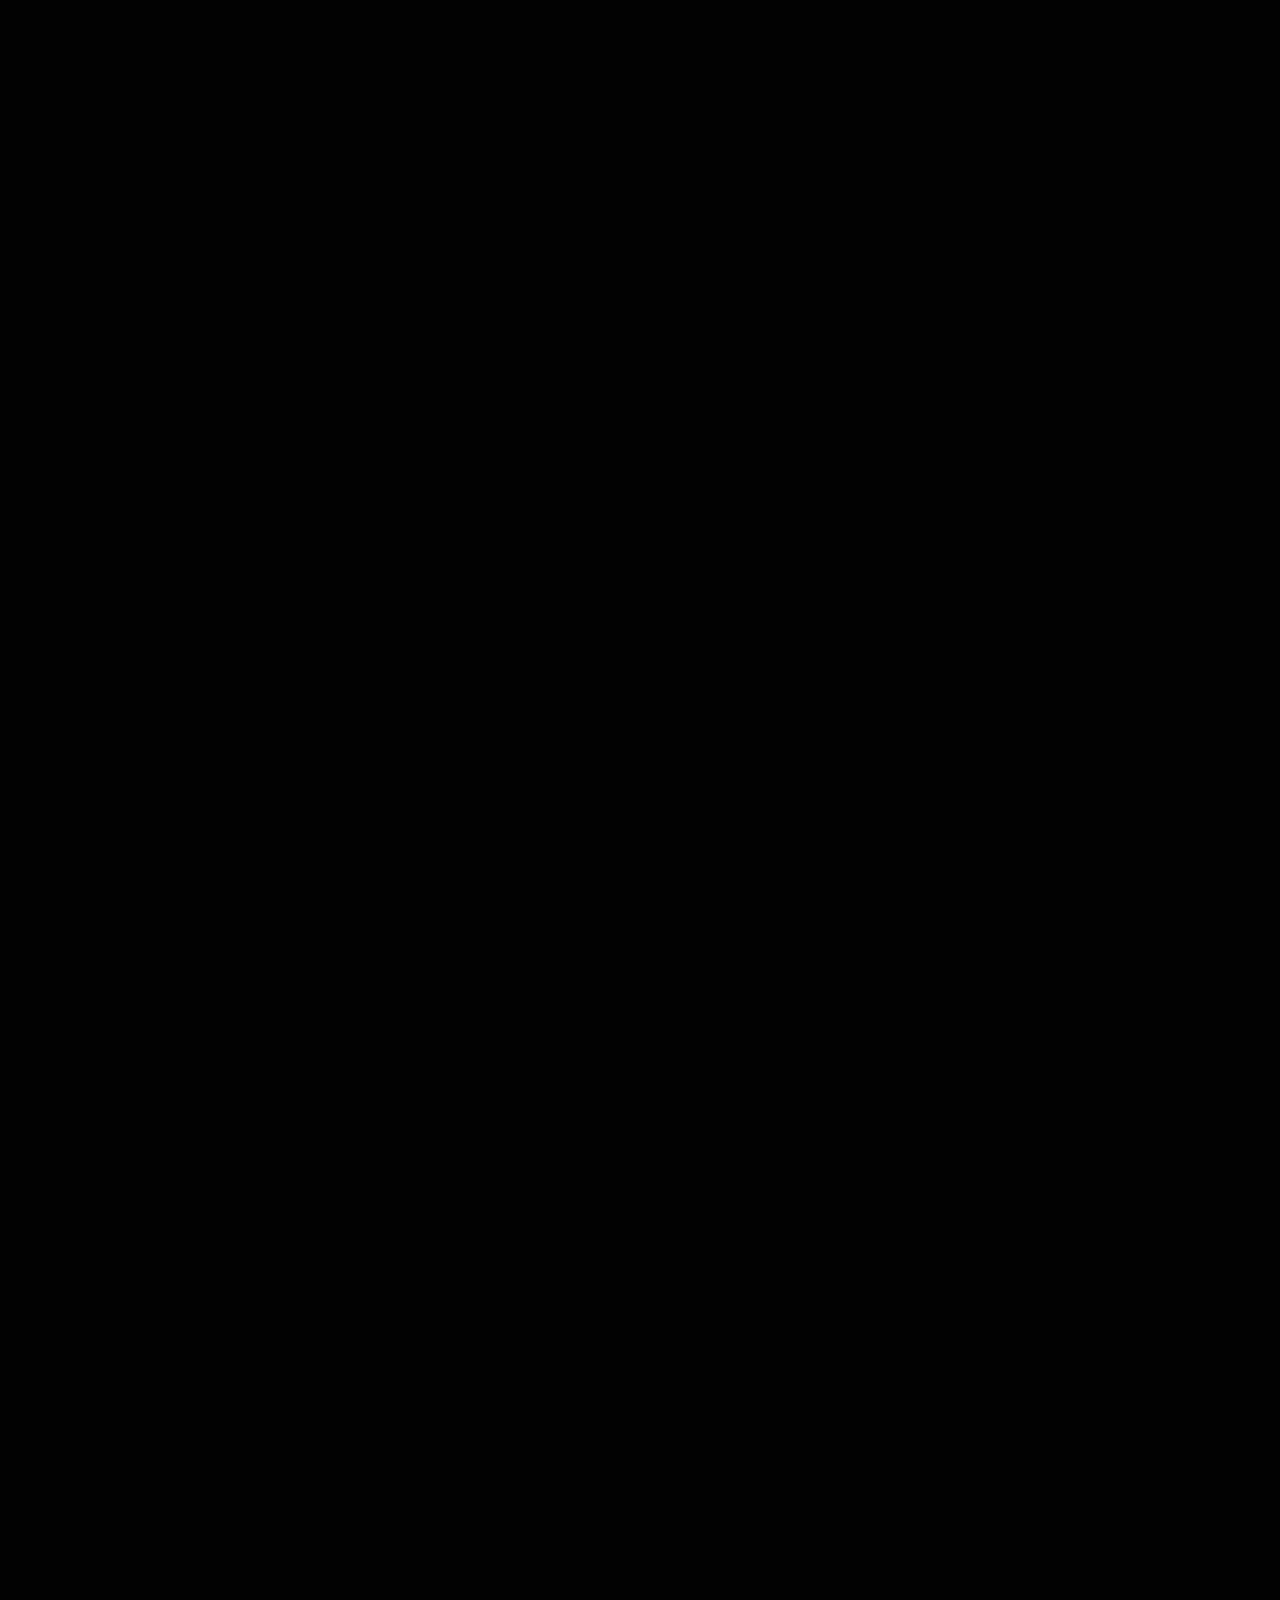
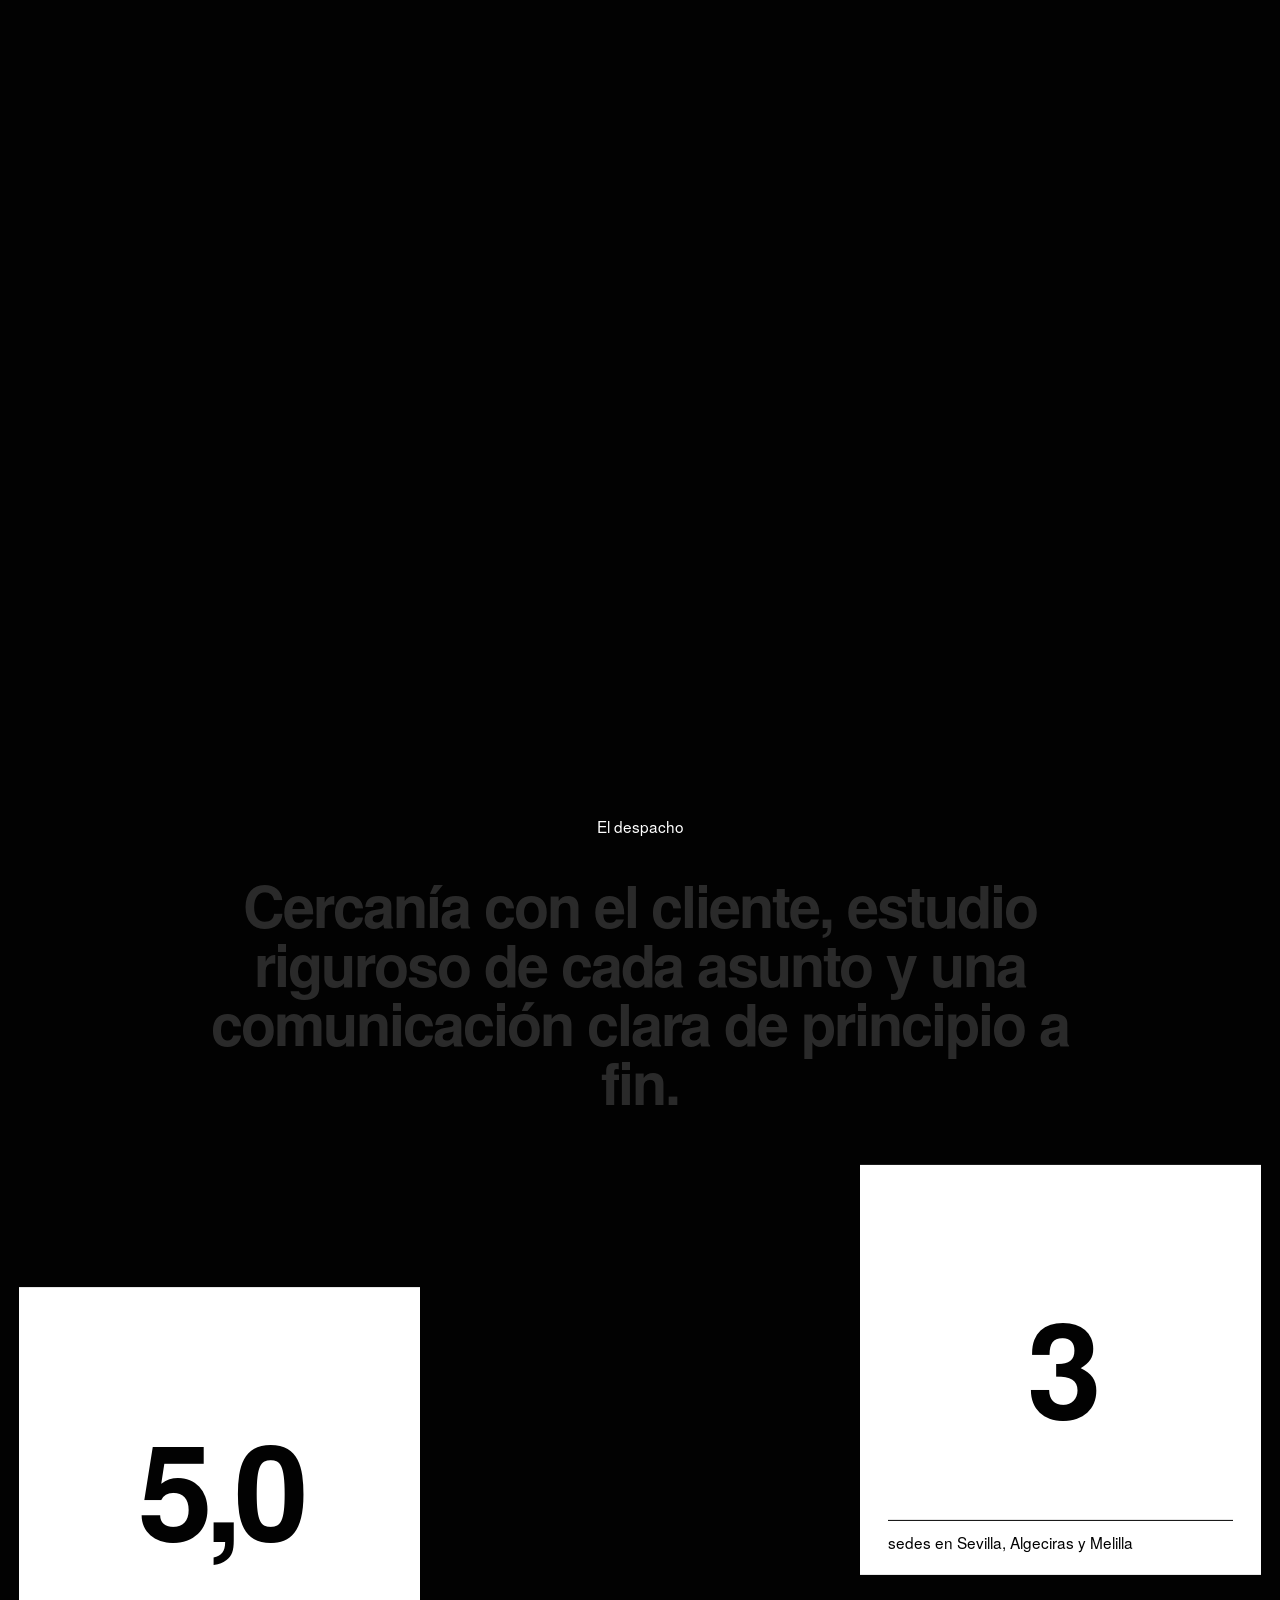
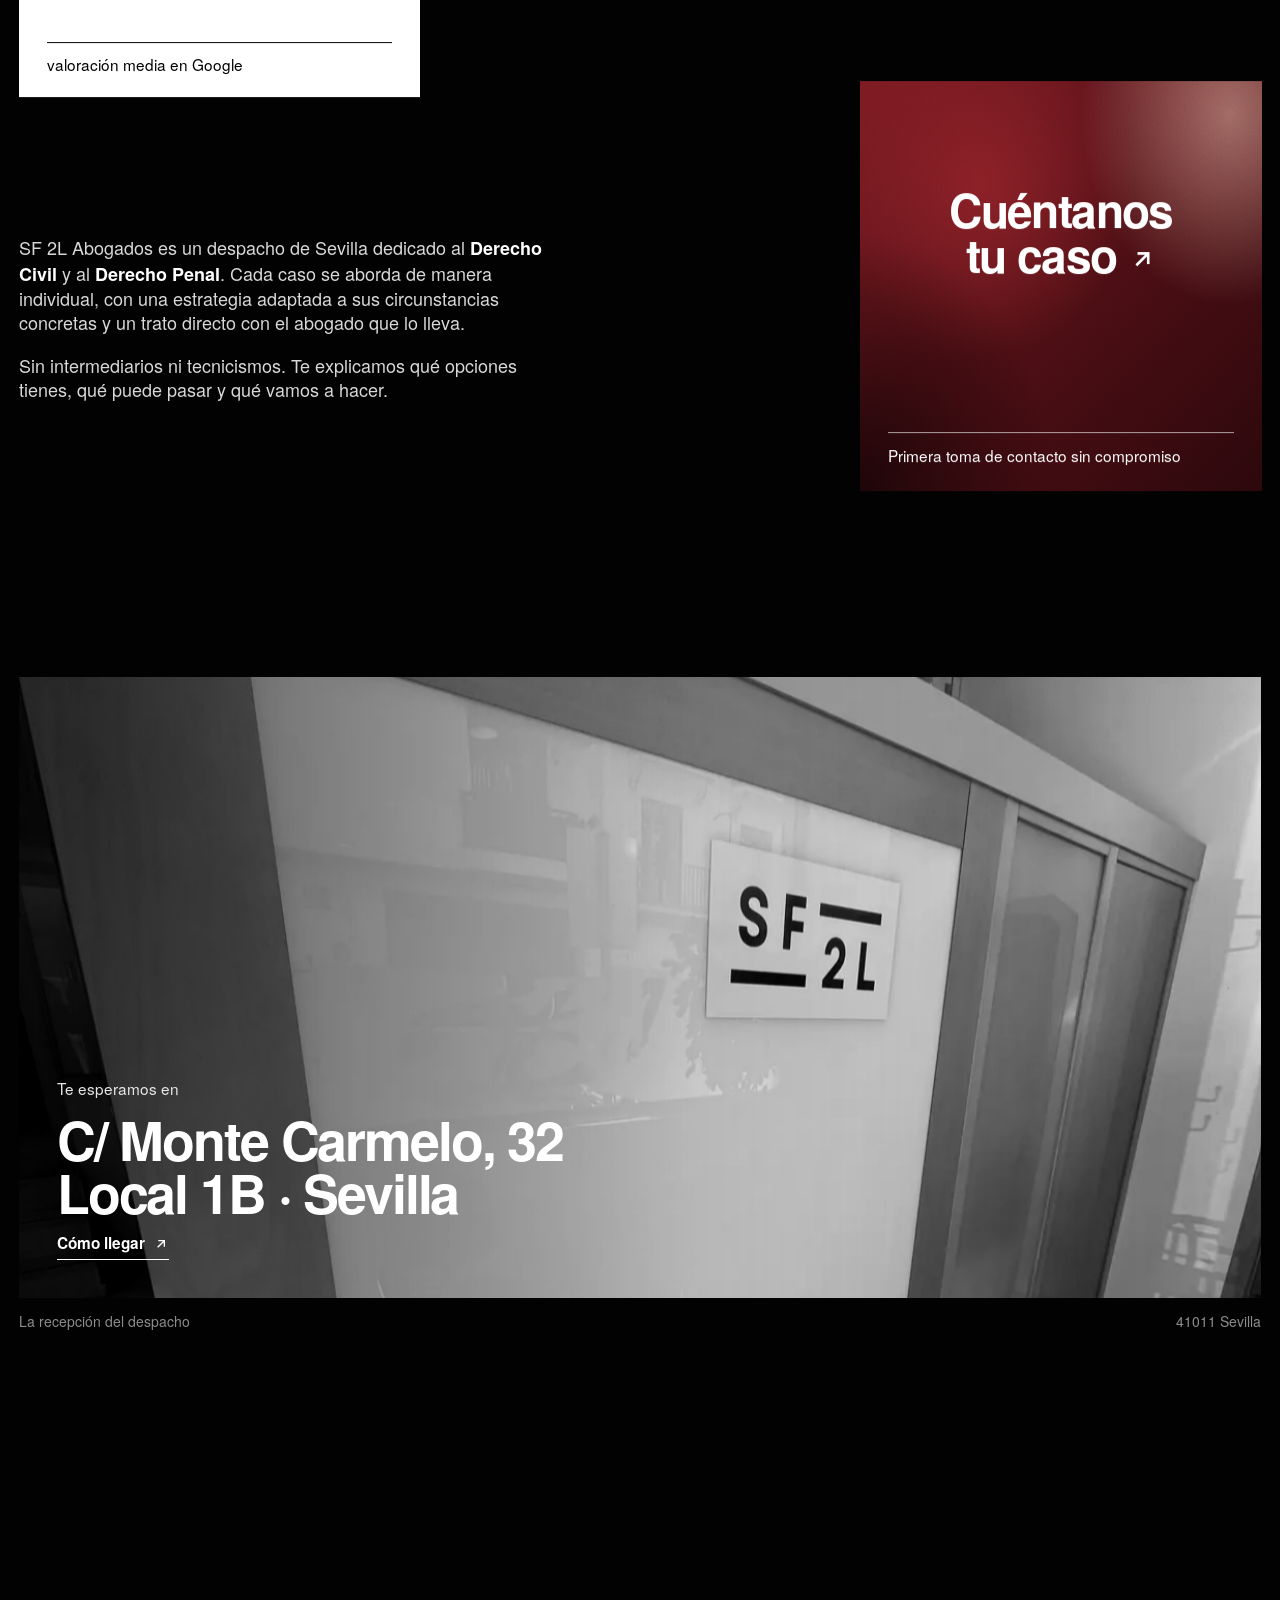
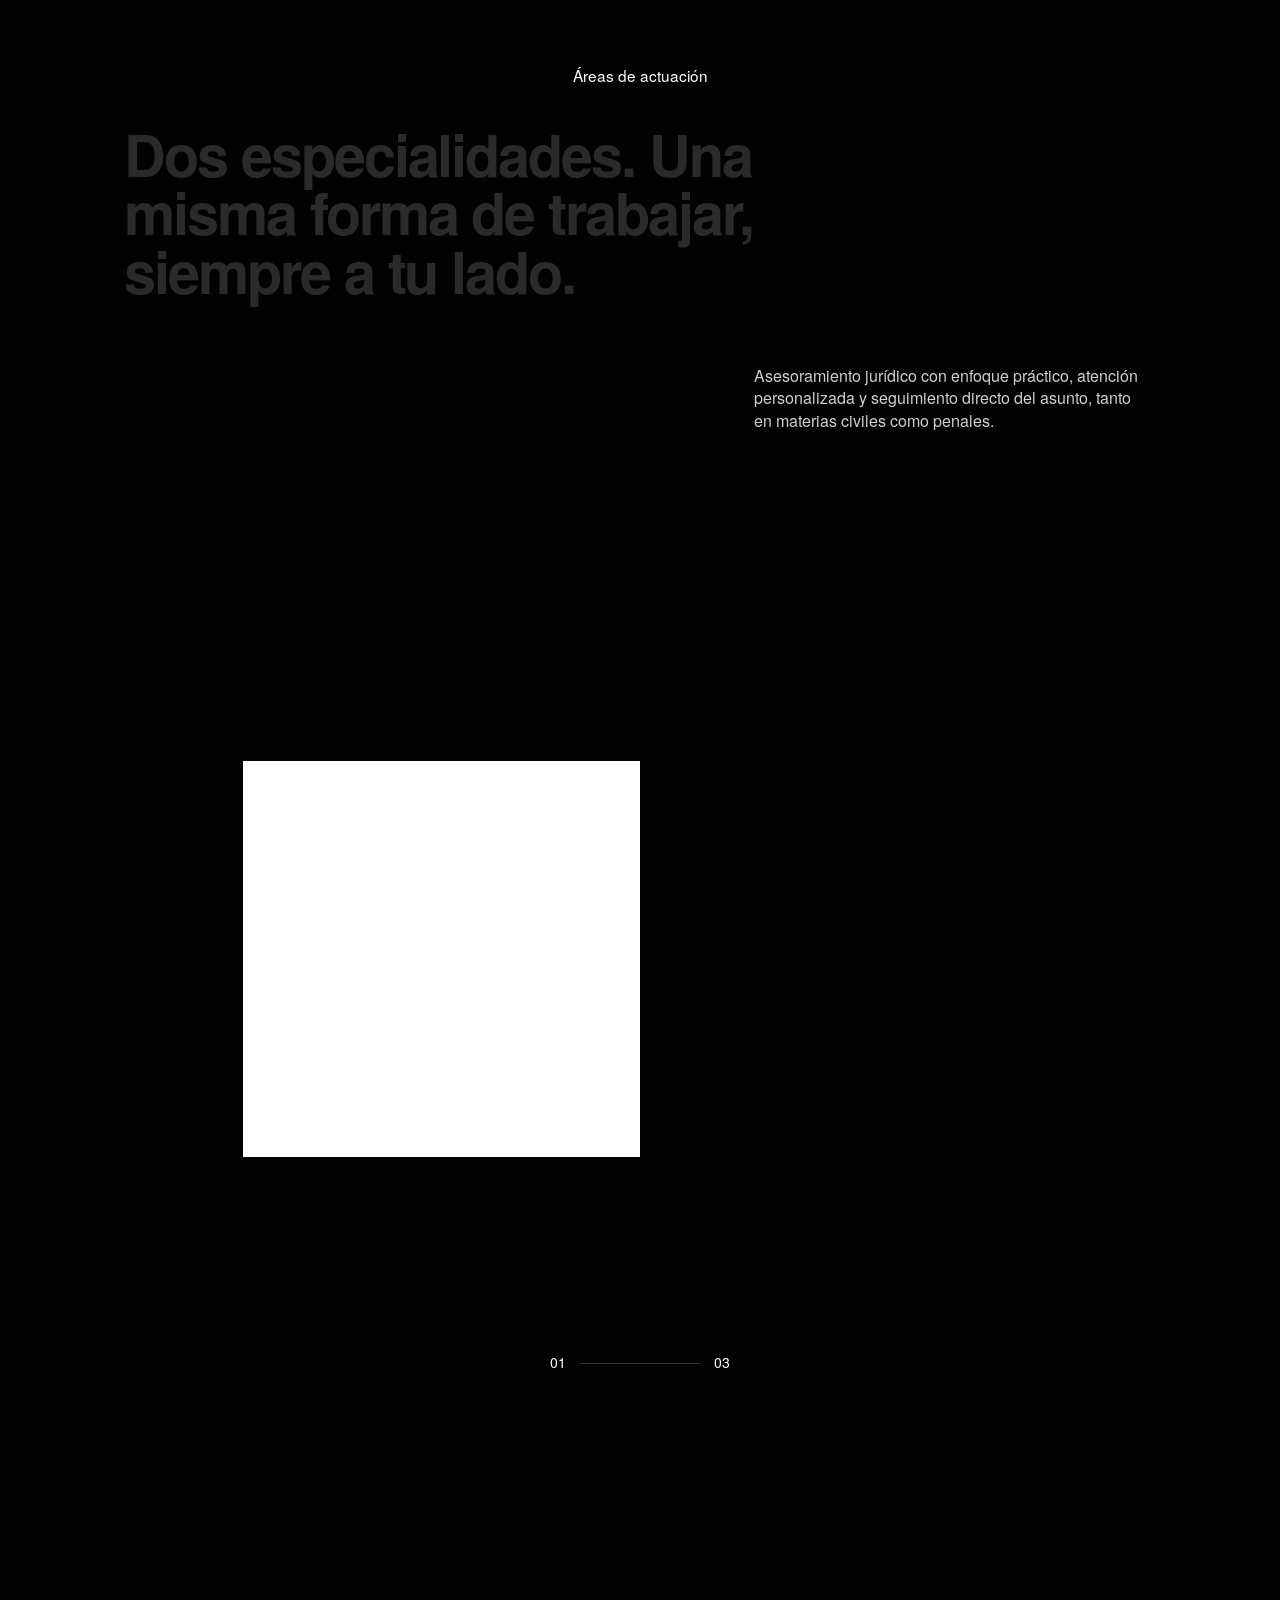
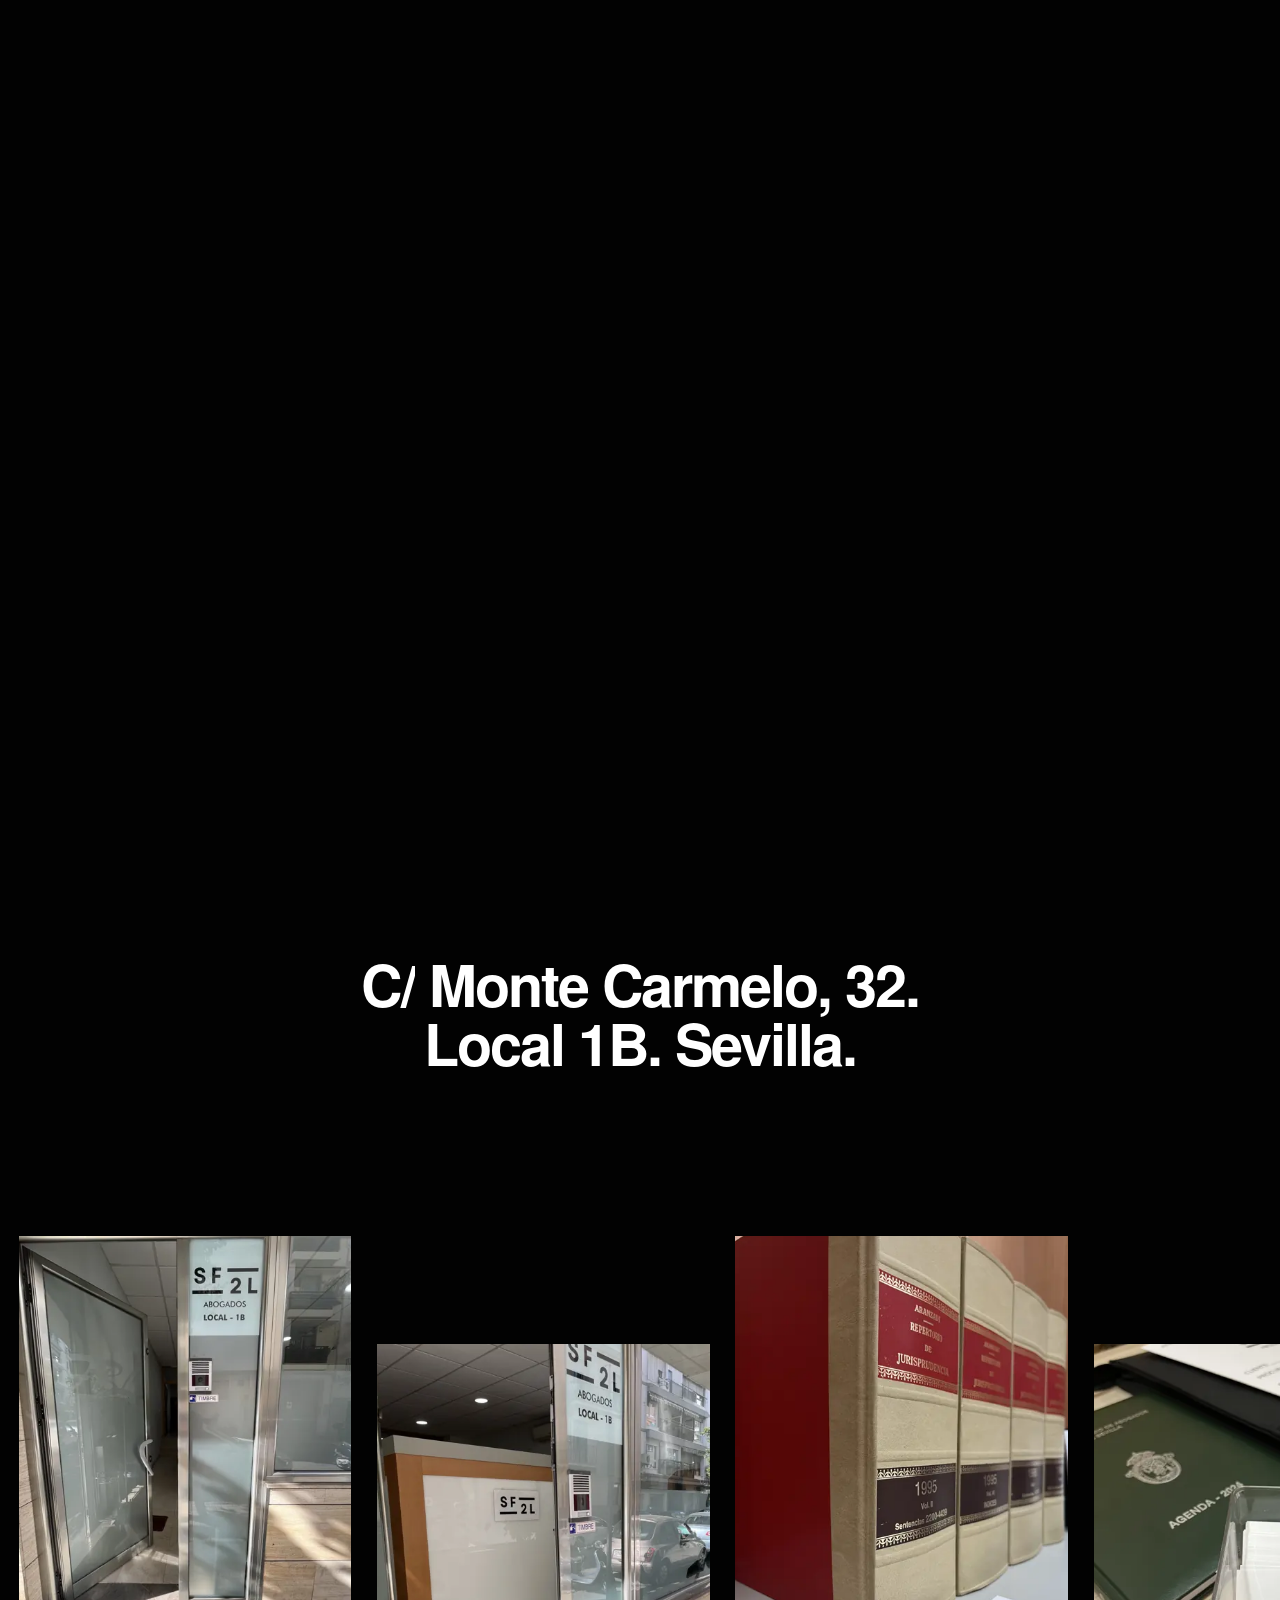
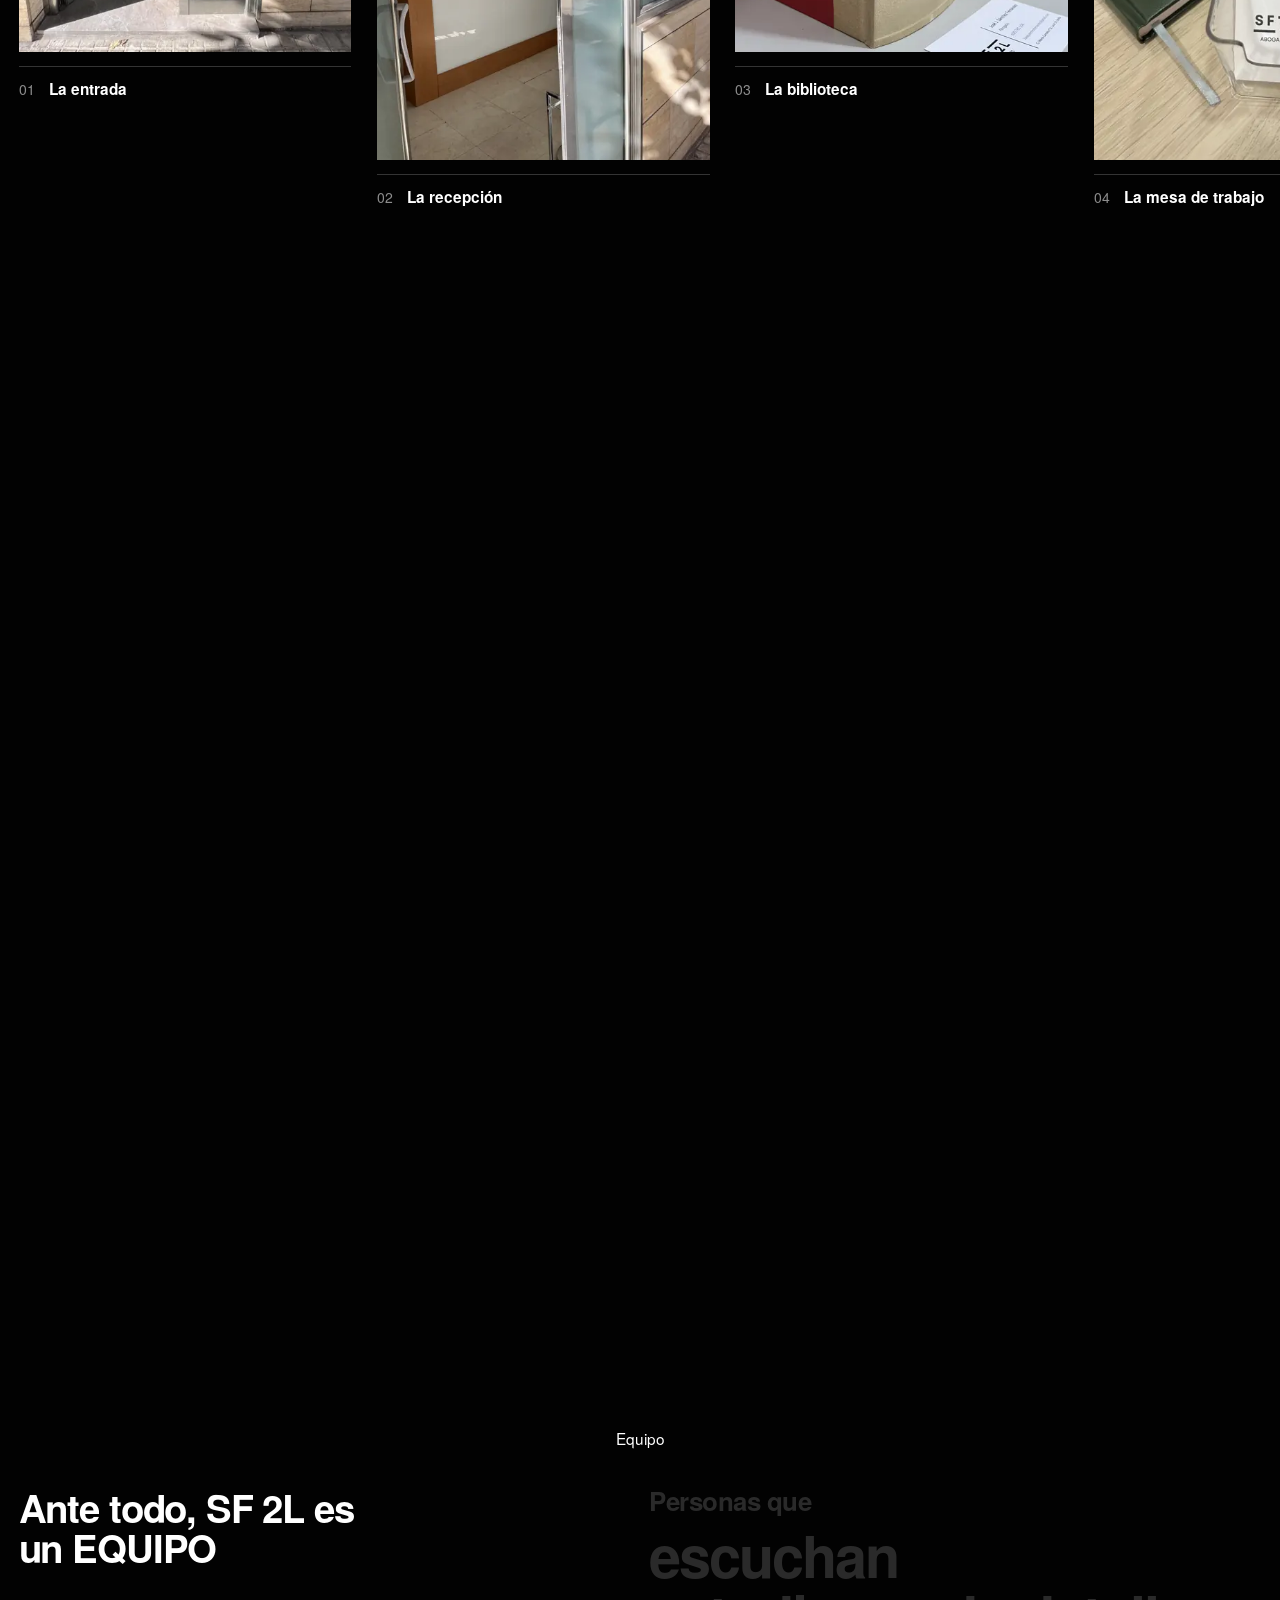
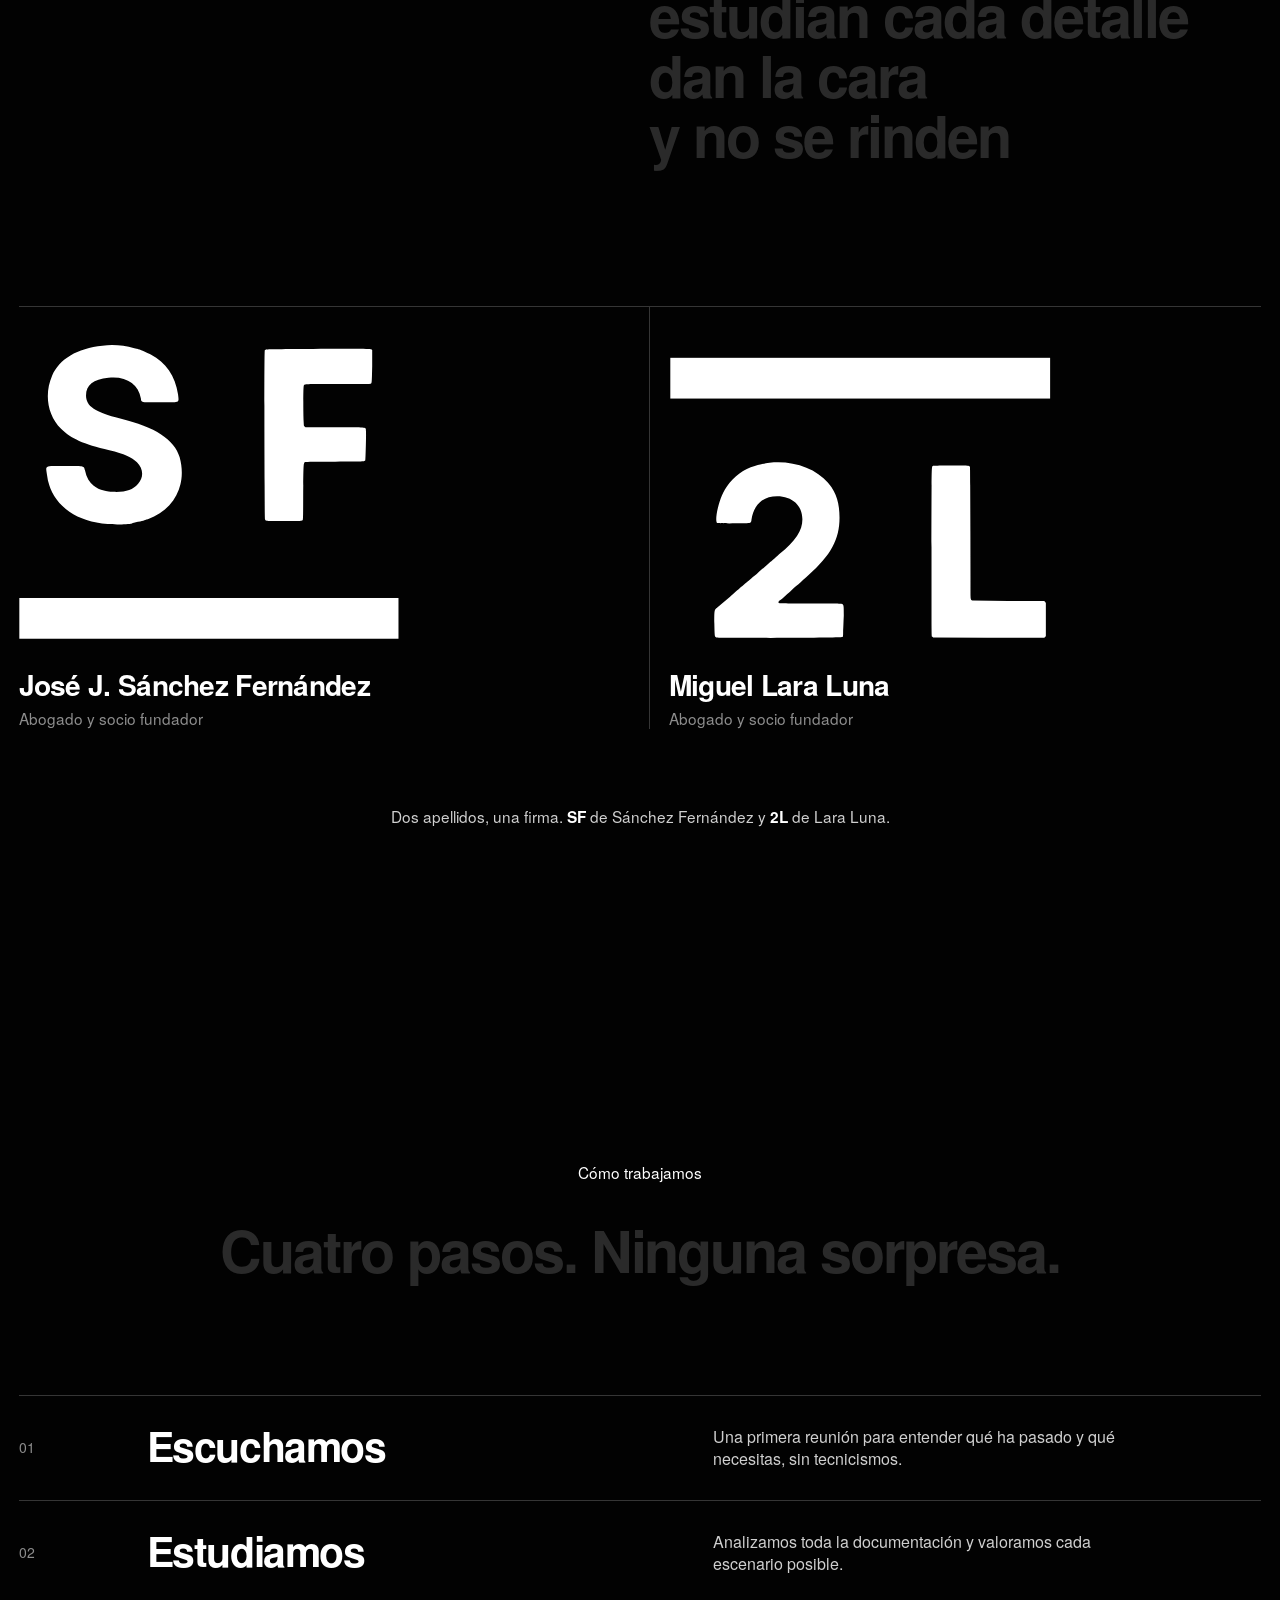
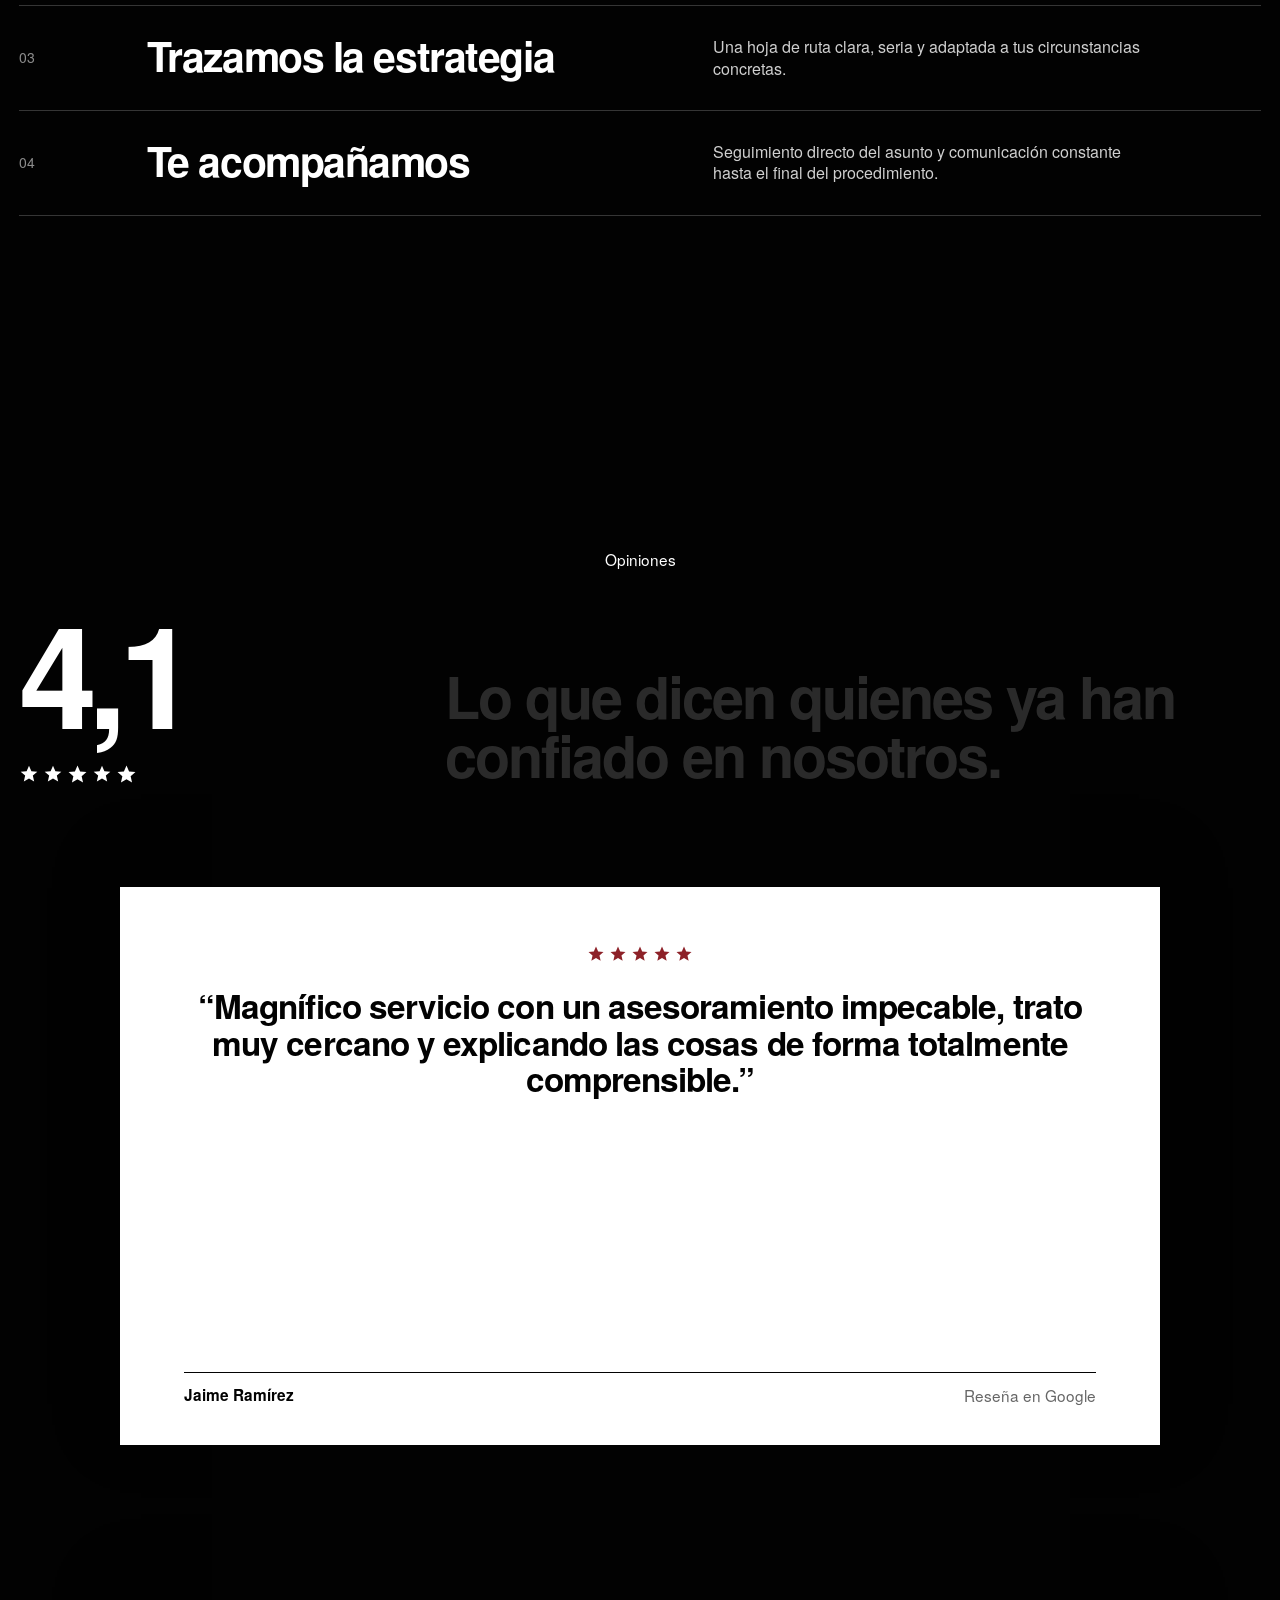
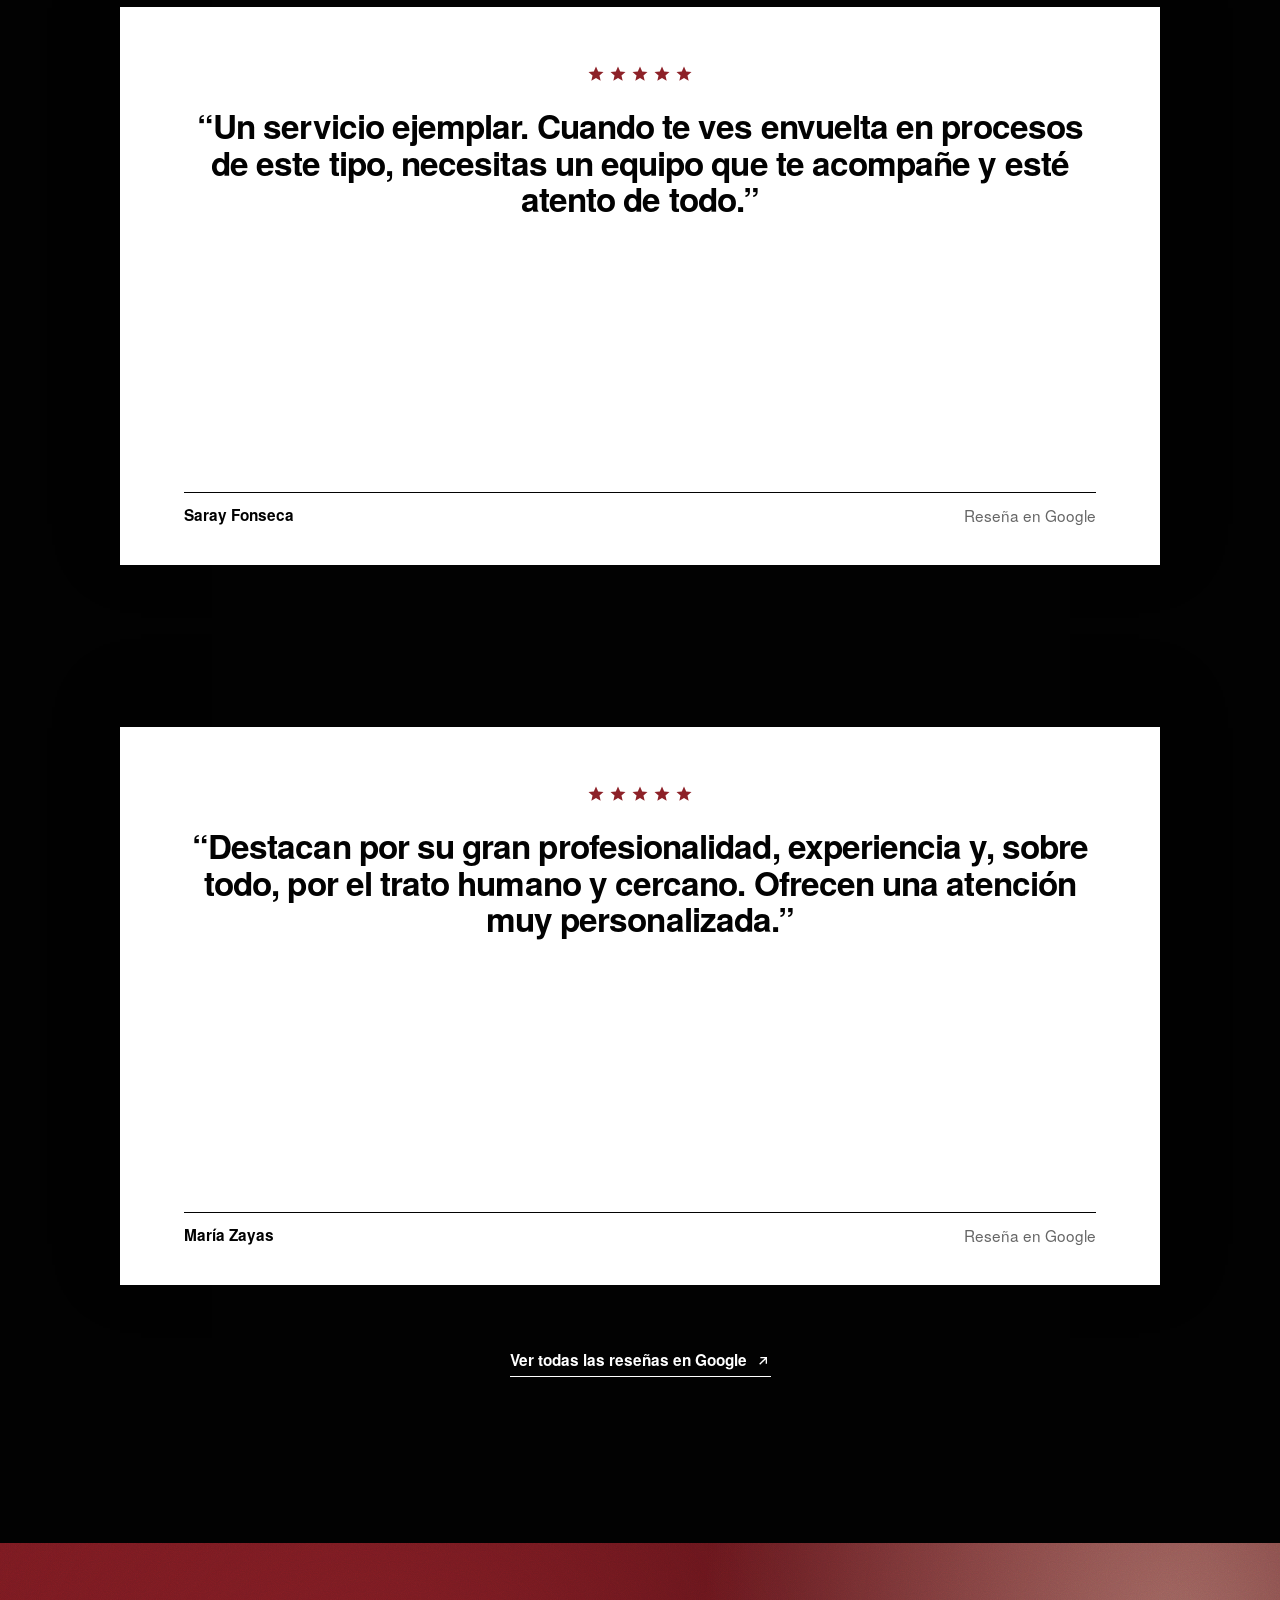
==== index.html @ eb3e7c5a "Draw the logo bars as rectangles of identical thickness The two bars came from tracing the logo phot" ====
<!doctype html>
<html lang="es">
<head>
<meta charset="utf-8">
<meta name="viewport" content="width=device-width, initial-scale=1, viewport-fit=cover">
<title>SF 2L Abogados · Despacho de abogados en Sevilla · Derecho Civil y Penal</title>
<meta name="description" content="Despacho de abogados en Sevilla especializado en Derecho Civil y Derecho Penal. Trato cercano, estudio riguroso de cada asunto y una estrategia pensada para tu caso. C/ Monte Carmelo, 32, Local 1B.">
<meta name="theme-color" content="#020202">
<meta property="og:type" content="website">
<meta property="og:locale" content="es_ES">
<meta property="og:site_name" content="SF 2L Abogados">
<meta property="og:title" content="SF 2L Abogados · Derecho Civil y Penal en Sevilla">
<meta property="og:description" content="Trato cercano, estudio riguroso de cada asunto y una estrategia pensada para tu caso.">
<meta property="og:image" content="assets/og-sf2l-abogados.jpg">
<meta name="twitter:card" content="summary_large_image">
<link rel="icon" href="favicon.ico" sizes="any">
<link rel="icon" type="image/png" sizes="64x64" href="assets/favicon-64.png">
<link rel="apple-touch-icon" href="assets/apple-touch-icon.png">
<link rel="manifest" href="site.webmanifest">
<link rel="preload" href="assets/fonts/heros-bold.woff2" as="font" type="font/woff2" crossorigin>
<link rel="preload" href="assets/fonts/heros-regular.woff2" as="font" type="font/woff2" crossorigin>
<link rel="preload" as="image" href="assets/img/abogado-sala-vistas-h-1800.webp" media="(min-width: 761px)">
<link rel="preload" as="image" href="assets/img/abogado-sala-vistas-m-800.webp" media="(max-width: 760px)">
<link rel="stylesheet" href="style.css?v=29">
<script>document.documentElement.classList.add('js');if(matchMedia('(prefers-reduced-motion: reduce)').matches)document.documentElement.classList.add('intro-seen')</script>
<script type="application/ld+json">
{
  "@context": "https://schema.org",
  "@type": "LegalService",
  "name": "SF 2L Abogados",
  "description": "Despacho de abogados en Sevilla. Derecho Civil y Derecho Penal.",
  "image": "assets/og-sf2l-abogados.jpg",
  "telephone": "+34600785104",
  "email": "sf2labogados@gmail.com",
  "address": {
    "@type": "PostalAddress",
    "streetAddress": "C/ Monte Carmelo, 32, Local 1B",
    "postalCode": "41011",
    "addressLocality": "Sevilla",
    "addressRegion": "Sevilla",
    "addressCountry": "ES"
  },
  "areaServed": ["Sevilla", "Algeciras", "Melilla"],
  "knowsAbout": ["Derecho Civil", "Derecho Penal", "Arrendamientos", "Reclamaciones de cantidad", "Responsabilidad civil", "Derecho de familia", "Defensa penal"],
  "employee": [
    {"@type": "Person", "name": "José J. Sánchez Fernández", "jobTitle": "Abogado y socio fundador"},
    {"@type": "Person", "name": "Miguel Lara Luna", "jobTitle": "Abogado y socio fundador"}
  ],
  "sameAs": [
    "https://www.instagram.com/sf2l_abogados/",
    "https://www.linkedin.com/company/sf-2l-abogados/"
  ]
}
</script>
</head>
<body>
<svg class="defs" width="0" height="0" aria-hidden="true" focusable="false"><defs><path id="g-S" d="M252 2c-77 8-131 40-153 91-25 58-14 121 27 162 31 30 67 47 147 65 46 11 68 21 84 37 20 20 21 46 3 66-16 18-36 25-73 24-50-1-80-23-88-65-4-15 0-14-61-14-64 0-59-3-55 26 10 86 80 143 185 151 24 2 62 1 74-2 1-1 9-3 18-5 9-1 17-4 18-4 1-1 6-3 12-4 81-29 120-105 97-188-16-54-74-92-181-118-76-19-104-37-104-70 0-32 22-49 68-54 53-6 91 18 99 63 2 13-4 12 76 11 43 0 40 2 37-24-8-55-37-97-83-121-10-6-37-17-40-17-1 0-5-1-10-2-32-9-63-12-97-8z"/><path id="g-F" d="M841 12c-94 1-93 0-95 5-2 4-1 511 1 514 2 5 4 5 58 5 53 0 56 0 57-5 1-1 1-39 1-85 1-92 1-88 7-90 2-1 31-1 90-1 88 0 90 0 92-4 1-2 3-78 2-90-1-12 9-11-95-11l-89 0-3-2-2-3-1-18c-1-40-1-101 1-104 3-4 0-4 105-4 53 0 98 0 99-1 3-1 3-4 4-53l0-50-3-2c-3-2-46-2-229-1z"/><rect id="g-barTop" x="1309" y="39" width="1156" height="124"/><path id="g-2" d="M1611 358c-13 2-19 3-45 10-43 12-81 46-100 90-14 33-22 80-14 84 3 2 90 1 97 0 5-1 7-4 7-10 7-46 35-72 78-72 46 0 77 28 77 70 0 35-20 65-71 107-2 2-8 8-13 12-5 4-10 9-13 11-2 2-10 9-17 15-7 6-19 16-25 22-7 5-17 14-22 18-6 5-19 16-30 25-10 9-24 21-30 27-11 9-27 23-38 32-9 7-9 7-9 49 1 41 1 40 6 42 7 2 382 2 384-1 2-1 2-3 2-20 1-10 1-30 2-45 0-29 0-33-4-35-2-2-19-2-97-2-87-1-95-1-97-2-2-3 0-6 5-9 2-1 8-6 12-10 5-5 13-12 18-16 5-5 16-15 25-22 8-7 21-19 30-27 69-61 95-110 95-175 0-46-10-78-35-107-38-45-110-69-178-61z"/><path id="g-L" d="M2153 367c-24 0-44 1-45 1-4 2-4-1-4 247 0 303 0 270 3 273l2 2 169 1 169 0 3-2 2-3 0-50 0-51-2-3-3-3-110 0-109-1-3-2c-1-2-2-4-2-6 0-51-1-397-2-399-2-5-6-5-68-4z"/><rect id="g-barBot" x="-1" y="770" width="1154" height="124"/><g id="g-abogados"><path d="M840 1155c-50 6-85 51-82 103 3 70 60 109 130 89 60-17 85-91 51-149-18-31-58-48-99-43zm33 25c40 9 65 53 54 95-19 73-124 72-144-1-3-10-2-32 1-44 10-35 49-58 89-50z"/><path d="M1694 1155c-19 2-41 13-55 27-32 32-37 96-10 132 51 68 163 42 178-41 13-71-40-126-113-118zm34 26c20 4 43 23 50 43 24 63-30 122-93 101-40-13-61-59-45-100 13-33 52-52 88-44z"/><path d="M456 1156c-7 4-10 10-22 39-11 27-14 35-21 52-12 27-24 57-28 70-2 6-5 14-7 18-6 13-2 19 10 15 6-3 8-5 17-23 6-13 9-17 11-19l4-3 41 0c51 0 45-3 56 23 8 20 10 22 21 22 13 0 12-3-13-63-6-12-10-23-10-23 0-1-8-22-17-44-3-8-7-19-9-24-5-13-16-35-19-38-3-3-11-4-14-2zm8 46c2 3 8 15 17 38 3 9 8 21 11 27 7 17 6 18-14 18-43 0-53-1-51-7 1-7 11-31 16-42 3-8 7-17 8-21 6-15 8-17 13-13z"/><path d="M1057 1157c-38 11-62 39-69 79-12 76 51 134 125 112 36-11 59-39 66-81 3-22 3-23-63-21l-34 0-3 3c-3 4-4 13-1 16 1 2 3 2 36 2 34 0 35 0 37 2 8 8-14 43-32 52-60 29-124-25-106-89 11-34 32-50 67-52 27-1 42 5 60 25 18 20 40 18 28-2-14-24-38-41-63-46-15-3-38-3-48 0z"/><path d="M1285 1156c-5 3-10 13-22 44-7 19-19 47-23 58-9 18-16 35-27 63-1 5-4 12-6 15-4 10-2 14 7 14 11 0 14-3 23-25 9-21 5-20 58-20 37 0 39 1 42 2 2 2 11 20 16 33 4 10 17 14 23 9 3-4 3-5-4-20-2-6-4-13-5-16-2-4-17-43-22-53-1-3-4-10-7-16-2-7-7-20-12-31-4-11-9-24-12-28-7-20-13-27-21-29-4-1-4-1-8 0zm10 48c2 2 6 11 12 25 1 2 4 11 7 18 3 8 7 18 8 21 7 17 6 17-31 17l-29-1-3-3c-1-1-2-3-2-4 0-2 23-59 29-69 3-7 6-8 9-4z"/><path d="M1889 1156c-55 19-59 78-6 98 13 5 34 12 44 14 46 11 46 56 0 62-24 3-49-8-60-29-10-20-29-11-20 10 14 32 45 46 88 40 49-8 67-54 34-87-12-11-18-14-61-25-15-4-30-12-34-19-13-22 2-40 36-42 25-1 38 6 47 24 6 12 12 16 20 13 13-7-1-39-24-52-14-7-51-11-64-7z"/><path d="M599 1158c-17 1-15-15-15 121l-1 67 3 2c3 2 40 3 69 1 43-3 58-12 66-41l2-10-2-10c-3-17-7-25-15-30-10-6-10-9-1-18 24-23 13-66-20-77-12-5-56-7-86-5zm66 24c25 4 35 21 23 44-6 13-9 14-43 14-40 0-37 3-37-31l0-24 2-2 2-3 22 0c14 0 25 1 31 2zm5 82c23 5 29 11 29 30 0 13-1 16-9 23-8 9-13 10-49 10-35 1-33 3-33-32-1-26 0-30 4-32 5-2 47-1 58 1z"/><path d="M1418 1159c-4 4-4 10-4 87 0 43 0 81 0 86 0 18 0 18 29 18 62 0 80-4 105-25 17-15 25-31 29-56 7-50-18-93-61-106-19-6-94-9-98-4zm74 23c25 3 50 24 59 49 5 14 3 43-4 56-17 31-40 41-91 40-19-1-18 4-18-79 1-62 1-63 6-65 3-2 35-3 48-1z"/></g></defs><symbol id="logo-full" viewBox="-2 0 2468 1352"><use href="#g-S"/><use href="#g-F"/><use href="#g-barTop"/><use href="#g-2"/><use href="#g-L"/><use href="#g-barBot"/><use href="#g-abogados"/></symbol></svg>

<div class="pt" aria-hidden="true"><span class="grain"></span></div>
<a class="skip" href="#main">Saltar al contenido</a>

<!-- ============ LOADER ============ -->
<div class="loader" id="loader" aria-hidden="true">
  <div class="loader__bg"><span class="grain"></span></div>
  <div class="loader__glyphs">
    <svg class="lg lg--S" data-g="S" viewBox="83 2 404 543"><use href="#g-S"/></svg>
    <svg class="lg lg--F" data-g="F" viewBox="746 12 327 524"><use href="#g-F"/></svg>
    <svg class="lg lg--2" data-g="2" viewBox="1443 358 394 532"><use href="#g-2"/></svg>
    <svg class="lg lg--L" data-g="L" viewBox="2104 367 348 524"><use href="#g-L"/></svg>
    <svg class="lg lg--bt" data-g="barTop" viewBox="1309 39 1156 124" preserveAspectRatio="none"><use href="#g-barTop"/></svg>
    <svg class="lg lg--bb" data-g="barBot" viewBox="-1 770 1154 124" preserveAspectRatio="none"><use href="#g-barBot"/></svg>
  </div>
  <div class="loader__meta">
    <span>Despacho de abogados</span>
    <span class="loader__count"><b data-loader-count>0</b>%</span>
    <span>Sevilla</span>
  </div>
</div>

<!-- ============ CURSOR ============ -->
<div class="cursor" aria-hidden="true"><span class="cursor__txt"></span><svg viewBox="0 0 24 24"><path d="M7 17 17 7M8 7h9v9"/></svg></div>

<!-- ============ HEADER ============ -->
<header class="hdr" id="hdr">
  <div class="hdr__in">
    <a class="hdr__logo" href="#top" aria-label="SF 2L Abogados, inicio">
      <svg viewBox="-2 0 2468 1352" aria-hidden="true"><use href="#logo-full"/></svg>
    </a>
    <nav class="hdr__nav" aria-label="Principal">
      <a class="roll" href="#despacho">El despacho</a>
      <a class="roll" href="#areas">Áreas</a>
      <a class="roll" href="#equipo">Equipo</a>
      <a class="roll" href="#opiniones">Opiniones</a>
      <a class="roll" href="#contacto">Contacto</a>
    </nav>
    <a class="hdr__tel roll" href="tel:+34600785104">600 785 104</a>
    <button class="burger" type="button" aria-label="Abrir menú" aria-expanded="false" aria-controls="menu"><span></span><span></span></button>
  </div>
  <div class="hdr__line"></div>
</header>

<!-- ============ MENÚ MÓVIL ============ -->
<div class="menu" id="menu" aria-hidden="true">
  <nav class="menu__nav" aria-label="Menú">
    <a href="#despacho"><i>01</i><span>El despacho</span></a>
    <a href="#areas"><i>02</i><span>Áreas</span></a>
    <a href="#equipo"><i>03</i><span>Equipo</span></a>
    <a href="#opiniones"><i>04</i><span>Opiniones</span></a>
    <a href="#contacto"><i>05</i><span>Contacto</span></a>
  </nav>
  <div class="menu__foot">
    <a href="tel:+34600785104">600 785 104</a>
    <a href="https://wa.me/34600785104?text=Hola%2C%20he%20visto%20la%20web%20de%20SF%202L%20Abogados%20y%20quiero%20consultar%20mi%20caso." target="_blank" rel="noopener">WhatsApp</a>
    <a href="https://www.instagram.com/sf2l_abogados/" target="_blank" rel="noopener">Instagram</a>
  </div>
</div>

<main id="main">

<!-- ============ HERO ============ -->
<section class="hero" id="top">
  <div class="hero__stage">
    <div class="hero__copy">
      <p class="hero__kicker" data-split>Derecho Civil y Penal · Sevilla</p>
      <h1 class="hero__title" data-split>Defendemos lo que te importa con rigor, cercanía y una estrategia pensada para tu caso.</h1>
    </div>

    <svg class="hero__mark" id="hero-mark" viewBox="-2 0 2468 896" role="img" aria-label="SF 2L">
      <use data-g="S" href="#g-S"/><use data-g="F" href="#g-F"/><use data-g="barTop" href="#g-barTop"/>
      <use data-g="2" href="#g-2"/><use data-g="L" href="#g-L"/><use data-g="barBot" href="#g-barBot"/>
    </svg>

    <div class="reel-from" aria-hidden="true"></div><div class="reel-to" aria-hidden="true"></div>
    <div class="reel" id="reel">
      <div class="reel__slides">
        <figure class="reel__slide is-on" data-focal=".42 .3" data-focal-m=".45 .18">
          <picture>
            <source media="(max-width: 760px)" srcset="assets/img/abogado-sala-vistas-m-800.webp 800w, assets/img/abogado-sala-vistas-m-1200.webp 1200w" sizes="100vw">
            <img src="assets/img/abogado-sala-vistas-h-1800.webp" srcset="assets/img/abogado-sala-vistas-h-1100.webp 1100w, assets/img/abogado-sala-vistas-h-1800.webp 1800w" sizes="100vw" alt="José J. Sánchez Fernández, abogado de SF 2L, con toga en una sala de vistas" fetchpriority="high" style="--pos:50% 0%;--pos-m:45% 0%">
          </picture>
          <figcaption><strong>José J.<br>Sánchez Fernández</strong><span>Abogado y socio fundador</span></figcaption>
        </figure>
        <figure class="reel__slide" data-focal=".5 .35" data-focal-m=".5 .35">
          <img src="assets/img/recepcion-despacho-1200.webp" srcset="assets/img/recepcion-despacho-800.webp 800w, assets/img/recepcion-despacho-1200.webp 1200w" sizes="100vw" alt="Entrada y recepción de SF 2L Abogados en C/ Monte Carmelo, 32" loading="lazy" style="--pos:50% 32%">
          <figcaption><strong>Monte Carmelo, 32<br>Local 1B</strong><span>Sevilla</span></figcaption>
        </figure>
        <figure class="reel__slide" data-focal=".5 .45" data-focal-m=".5 .24">
          <img src="assets/img/jurisprudencia-aranzadi-1200.webp" srcset="assets/img/jurisprudencia-aranzadi-800.webp 800w, assets/img/jurisprudencia-aranzadi-1200.webp 1200w" sizes="100vw" alt="Tomos del Repertorio de Jurisprudencia Aranzadi" loading="lazy" style="--pos:50% 45%">
          <figcaption><strong>Rigor<br>en cada asunto</strong><span>Estudio y preparación</span></figcaption>
        </figure>
      </div>
      <div class="reel__dots" aria-hidden="true"><i class="is-on"></i><i></i><i></i></div>
    </div>
  </div>
</section>

<!-- ============ EL DESPACHO ============ -->
<section class="sec about" id="despacho">
  <div class="wrap">
    <p class="label" data-reveal>El despacho</p>
    <p class="fill big centered" data-fill>Cercanía con el cliente, estudio riguroso de cada asunto y una comunicación clara de principio a fin.</p>

    <div class="about__grid">
      <div class="card stat" data-speed="-0.06" data-lines>
        <p class="stat__num"><span data-count="5,0">0</span></p>
        <p class="stat__cap">valoración media en Google</p>
      </div>

      <div class="card stat about__c2" data-speed="0.06" data-lines>
        <p class="stat__num"><span data-count="3">0</span></p>
        <p class="stat__cap">sedes en Sevilla, Algeciras y Melilla</p>
      </div>

      <div class="about__txt" data-reveal>
        <p>SF 2L Abogados es un despacho de Sevilla dedicado al <strong>Derecho Civil</strong> y al <strong>Derecho Penal</strong>. Cada caso se aborda de manera individual, con una estrategia adaptada a sus circunstancias concretas y un trato directo con el abogado que lo lleva.</p>
        <p>Sin intermediarios ni tecnicismos. Te explicamos qué opciones tienes, qué puede pasar y qué vamos a hacer.</p>
      </div>

      <a class="card cta-card about__c4" href="#contacto" data-cursor="Escríbenos" data-speed="0.06">
        <span class="cta-card__bg"><span class="grain"></span></span>
        
        <span class="cta-card__t">Cuéntanos<br>tu caso
          <svg viewBox="0 0 24 24" aria-hidden="true"><path d="M7 17 17 7M8 7h9v9"/></svg>
        </span>
        <span class="cta-card__s">Primera toma de contacto sin compromiso</span>
      </a>
    </div>

    <figure class="wide-img" data-img>
      <div class="wide-img__frame">
        <img src="assets/img/rotulo-sf2l-despacho-1200.webp" srcset="assets/img/rotulo-sf2l-despacho-800.webp 800w, assets/img/rotulo-sf2l-despacho-1200.webp 1200w" sizes="(max-width: 760px) 100vw, 92vw" alt="Recepción de SF 2L Abogados con el logotipo del despacho" loading="lazy" data-parallax style="--pos:50% 30%">
        <a class="wide-img__cta" href="https://www.google.com/maps/search/?api=1&amp;query=C.%20Monte%20Carmelo%2C%2032%2C%2041011%20Sevilla" target="_blank" rel="noopener" data-cursor="Cómo llegar">
          <span class="wide-img__k">Te esperamos en</span>
          <span class="wide-img__t">C/ Monte Carmelo, 32<br>Local 1B · Sevilla</span>
          <span class="link-arrow">Cómo llegar <svg viewBox="0 0 24 24" aria-hidden="true"><path d="M7 17 17 7M8 7h9v9"/></svg></span>
        </a>
      </div>
      <figcaption><span>La recepción del despacho</span><span>41011 Sevilla</span></figcaption>
    </figure>
  </div>
</section>

<!-- ============ ÁREAS ============ -->
<section class="sec areas" id="areas">
  <div class="wrap">
    <p class="label" data-reveal>Áreas de actuación</p>
    <div class="areas__head">
      <p class="fill big" data-fill>Dos especialidades. Una misma forma de trabajar, siempre a tu lado.</p>
      <p class="areas__hint" data-reveal>Asesoramiento jurídico con enfoque práctico, atención personalizada y seguimiento directo del asunto, tanto en materias civiles como penales.</p>
    </div>
  </div>

  <div class="cube-pin" id="cube-pin">
    <div class="cube-stage">
      <div class="cube-row">
        <div class="cube" data-cube>
          <article class="face card area" style="--i:0">
            
            <p class="area__n">01</p>
            <h3 class="area__t">Derecho Civil</h3>
            <p class="area__d">Contratos, reclamaciones, arrendamientos y familia</p>
            <dl class="area__rows">
              <div><dt>Qué hacemos</dt><dd>Reclamaciones de cantidad y contratos</dd></div>
              <div><dt>También</dt><dd>Arrendamientos, familia y responsabilidad civil</dd></div>
            </dl>
          </article>
          <article class="face card area" style="--i:1">
            
            <p class="area__n">02</p>
            <h3 class="area__t">Derecho Penal</h3>
            <p class="area__d">Defensa penal, denuncias y asistencia letrada</p>
            <dl class="area__rows">
              <div><dt>Qué hacemos</dt><dd>Defensa en procedimientos penales y juicios</dd></div>
              <div><dt>También</dt><dd>Denuncias, delitos leves y fase de ejecución</dd></div>
            </dl>
          </article>
          <article class="face card area" style="--i:2">
            
            <p class="area__n">03</p>
            <h3 class="area__t">Estrategia a medida</h3>
            <p class="area__d">Una hoja de ruta diseñada para cada caso</p>
            <dl class="area__rows">
              <div><dt>Cómo</dt><dd>Analizamos la documentación y los escenarios</dd></div>
              <div><dt>Resultado</dt><dd>Un plan claro, serio y adaptado a ti</dd></div>
            </dl>
          </article>
          <div class="face face--blank" style="--i:3"></div>
        </div>
        <div class="cube cube--img" data-cube data-dir="-1">
          <div class="face" style="--i:0"><img src="assets/img/biblioteca-juridica-800.webp" srcset="assets/img/biblioteca-juridica-500.webp 500w, assets/img/biblioteca-juridica-800.webp 800w, assets/img/biblioteca-juridica-1200.webp 1200w" sizes="(max-width: 760px) 86vw, 34vw" alt="Tomos de jurisprudencia con las tarjetas del despacho" loading="lazy" style="--pos:50% 90%"></div>
          <div class="face" style="--i:1"><img src="assets/img/abogado-sala-vistas-800.webp" srcset="assets/img/abogado-sala-vistas-500.webp 500w, assets/img/abogado-sala-vistas-800.webp 800w, assets/img/abogado-sala-vistas-1200.webp 1200w" sizes="(max-width: 760px) 86vw, 34vw" alt="José J. Sánchez Fernández durante un juicio" loading="lazy" style="--pos:50% 0%;--zoom:1.4;--origin:17% 12%"></div>
          <div class="face" style="--i:2"><img src="assets/img/tarjeta-sf2l-agenda-800.webp" srcset="assets/img/tarjeta-sf2l-agenda-500.webp 500w, assets/img/tarjeta-sf2l-agenda-800.webp 800w, assets/img/tarjeta-sf2l-agenda-1200.webp 1200w" sizes="(max-width: 760px) 86vw, 34vw" alt="Tarjeta de SF 2L Abogados sobre la agenda del despacho" loading="lazy"></div>
          <div class="face" style="--i:3"></div>
        </div>
      </div>
      <div class="cube-prog" aria-hidden="true"><span data-cube-n>01</span><i><b data-cube-bar></b></i><span>03</span></div>
    </div>
  </div>
</section>

<!-- ============ EL LOCAL (galería horizontal) ============ -->
<section class="sec gallery" id="local">
  <div class="wrap gallery__head">
    <p class="label" data-reveal>El local</p>
    <h2 class="gallery__title" data-split>C/ Monte <span class="nw">Carmelo, 32.</span><br>Local 1B. Sevilla.</h2>
  </div>
  <div class="hpin" id="hpin">
    <div class="hpin__stage">
      <ol class="htrack" id="htrack">
        <li class="hitem"><figure><div class="hitem__img"><img src="assets/img/entrada-despacho-monte-carmelo-800.webp" srcset="assets/img/entrada-despacho-monte-carmelo-500.webp 500w, assets/img/entrada-despacho-monte-carmelo-800.webp 800w" sizes="(max-width: 760px) 78vw, 30vw" alt="Entrada del despacho SF 2L Abogados, Local 1B" loading="lazy"></div><figcaption><i>01</i>La entrada</figcaption></figure></li>
        <li class="hitem"><figure><div class="hitem__img"><img src="assets/img/recepcion-despacho-800.webp" srcset="assets/img/recepcion-despacho-500.webp 500w, assets/img/recepcion-despacho-800.webp 800w" sizes="(max-width: 760px) 78vw, 30vw" alt="Recepción del despacho vista desde la puerta" loading="lazy"></div><figcaption><i>02</i>La recepción</figcaption></figure></li>
        <li class="hitem"><figure><div class="hitem__img"><img src="assets/img/jurisprudencia-aranzadi-800.webp" srcset="assets/img/jurisprudencia-aranzadi-500.webp 500w, assets/img/jurisprudencia-aranzadi-800.webp 800w" sizes="(max-width: 760px) 78vw, 30vw" alt="Lomos del Repertorio de Jurisprudencia Aranzadi" loading="lazy"></div><figcaption><i>03</i>La biblioteca</figcaption></figure></li>
        <li class="hitem"><figure><div class="hitem__img"><img src="assets/img/agenda-colegio-abogados-800.webp" srcset="assets/img/agenda-colegio-abogados-500.webp 500w, assets/img/agenda-colegio-abogados-800.webp 800w" sizes="(max-width: 760px) 78vw, 30vw" alt="Agenda y tarjetas sobre la mesa de trabajo" loading="lazy"></div><figcaption><i>04</i>La mesa de trabajo</figcaption></figure></li>
        <li class="hitem"><figure><div class="hitem__img"><img src="assets/img/tarjetas-socios-800.webp" srcset="assets/img/tarjetas-socios-500.webp 500w, assets/img/tarjetas-socios-800.webp 800w" sizes="(max-width: 760px) 78vw, 30vw" alt="Tarjetas de visita de los abogados del despacho" loading="lazy" style="--pos:50% 70%"></div><figcaption><i>05</i>Trato directo</figcaption></figure></li>
      </ol>
    </div>
  </div>
</section>

<!-- ============ EQUIPO ============ -->
<section class="sec team" id="equipo">
  <div class="wrap">
    <p class="label" data-reveal>Equipo</p>
    <div class="team__intro">
      <h2 class="team__lead" data-split>Ante todo, SF 2L es un <em>equipo</em></h2>
      <ul class="team__words" data-fill="lines">
        <li>Personas que</li>
        <li>escuchan</li>
        <li>estudian cada detalle</li>
        <li>dan la cara</li>
        <li>y no se rinden</li>
      </ul>
    </div>

    <div class="team__people">
      <article class="person" data-reveal>
        <svg class="person__mark" viewBox="-2 0 1240 896" aria-hidden="true"><use href="#g-S"/><use href="#g-F"/><use class="person__bar" href="#g-barBot"/></svg>
        <div class="person__info">
          <h3>José J. Sánchez Fernández</h3>
          <p>Abogado y socio fundador</p>
        </div>
      </article>
      <article class="person" data-reveal>
        <svg class="person__mark" viewBox="1305 0 1162 896" aria-hidden="true"><use class="person__bar" href="#g-barTop"/><use href="#g-2"/><use href="#g-L"/></svg>
        <div class="person__info">
          <h3>Miguel Lara Luna</h3>
          <p>Abogado y socio fundador</p>
        </div>
      </article>
    </div>
    <p class="team__note" data-reveal>Dos apellidos, una firma. <strong>SF</strong> de Sánchez Fernández y <strong>2L</strong> de Lara Luna.</p>
  </div>
</section>

<!-- ============ MÉTODO ============ -->
<section class="sec method" id="metodo">
  <div class="wrap">
    <p class="label" data-reveal>Cómo trabajamos</p>
    <p class="fill big centered" data-fill>Cuatro pasos. Ninguna sorpresa.</p>
    <ol class="steps">
      <li class="step" data-reveal><span class="step__n">01</span><h3 class="step__t">Escuchamos</h3><p class="step__d">Una primera reunión para entender qué ha pasado y qué necesitas, sin tecnicismos.</p></li>
      <li class="step" data-reveal><span class="step__n">02</span><h3 class="step__t">Estudiamos</h3><p class="step__d">Analizamos toda la documentación y valoramos cada escenario posible.</p></li>
      <li class="step" data-reveal><span class="step__n">03</span><h3 class="step__t">Trazamos la estrategia</h3><p class="step__d">Una hoja de ruta clara, seria y adaptada a tus circunstancias concretas.</p></li>
      <li class="step" data-reveal><span class="step__n">04</span><h3 class="step__t">Te acompañamos</h3><p class="step__d">Seguimiento directo del asunto y comunicación constante hasta el final del procedimiento.</p></li>
    </ol>
  </div>
</section>

<!-- ============ OPINIONES ============ -->
<section class="sec reviews" id="opiniones">
  <div class="wrap">
    <p class="label" data-reveal>Opiniones</p>
    <div class="reviews__head">
      <p class="reviews__score" data-reveal><span data-count="5,0">0</span><span class="stars" aria-label="5 de 5 estrellas"><i></i><i></i><i></i><i></i><i></i></span></p>
      <p class="fill big" data-fill>Lo que dicen quienes ya han confiado en nosotros.</p>
    </div>
    <div class="stack">
      <figure class="card quote" style="--k:0">
        
        <span class="stars" aria-label="5 de 5 estrellas"><i></i><i></i><i></i><i></i><i></i></span>
        <blockquote>“Magnífico servicio con un asesoramiento impecable, trato muy cercano y explicando las cosas de forma totalmente comprensible.”</blockquote>
        <figcaption>Jaime Ramírez <span>Reseña en Google</span></figcaption>
      </figure>
      <figure class="card quote" style="--k:1">
        
        <span class="stars" aria-label="5 de 5 estrellas"><i></i><i></i><i></i><i></i><i></i></span>
        <blockquote>“Un servicio ejemplar. Cuando te ves envuelta en procesos de este tipo, necesitas un equipo que te acompañe y esté atento de todo.”</blockquote>
        <figcaption>Saray Fonseca <span>Reseña en Google</span></figcaption>
      </figure>
      <figure class="card quote" style="--k:2">
        
        <span class="stars" aria-label="5 de 5 estrellas"><i></i><i></i><i></i><i></i><i></i></span>
        <blockquote>“Destacan por su gran profesionalidad, experiencia y, sobre todo, por el trato humano y cercano. Ofrecen una atención muy personalizada.”</blockquote>
        <figcaption>María Zayas <span>Reseña en Google</span></figcaption>
      </figure>
    </div>
    <p class="reviews__more" data-reveal><a class="link-arrow" href="https://www.google.com/search?q=SF+2L+Abogados+Sevilla" target="_blank" rel="noopener" data-cursor="Google">Ver todas las reseñas en Google <svg viewBox="0 0 24 24" aria-hidden="true"><path d="M7 17 17 7M8 7h9v9"/></svg></a></p>
  </div>
</section>

</main>

<!-- ============ CONTACTO / PIE ============ -->
<footer class="foot" id="contacto">
  <div class="foot__bg"><span class="grain"></span></div>
  <div class="wrap">
    <div class="foot__top">
      <div class="foot__cta">
        <p class="label label--left" data-reveal>Contacto</p>
        <h2 class="foot__title" data-split>¿Hablamos de tu caso?</h2>
        <div class="foot__btns" data-reveal>
          <a class="btn btn--light" href="tel:+34600785104"><span class="roll">Llamar · 600 785 104</span></a>
          <a class="btn" href="https://wa.me/34600785104?text=Hola%2C%20he%20visto%20la%20web%20de%20SF%202L%20Abogados%20y%20quiero%20consultar%20mi%20caso." target="_blank" rel="noopener"><span class="roll">WhatsApp</span></a>
        </div>
      </div>

      <form class="form" id="form" novalidate data-reveal>
        <p class="form__intro">Déjanos tus datos y un resumen del asunto. Al enviar se abrirá tu correo con el mensaje preparado.</p>
        <div class="form__row">
          <label class="field"><span>Nombre</span><input name="nombre" autocomplete="name" maxlength="80" required aria-describedby="err-nombre"><small class="field__err" id="err-nombre" aria-live="polite"></small></label>
          <label class="field"><span>Teléfono</span><input name="telefono" type="tel" autocomplete="tel" inputmode="tel" maxlength="20" aria-describedby="err-telefono"><small class="field__err" id="err-telefono" aria-live="polite"></small></label>
        </div>
        <label class="field"><span>Email</span><input name="email" type="email" autocomplete="email" inputmode="email" maxlength="120" aria-describedby="err-email"><small class="field__err" id="err-email" aria-live="polite"></small></label>
        <p class="form__hint">Con un teléfono o un email nos basta para responderte.</p>
        <fieldset class="chips">
          <legend>Asunto</legend>
          <label><input type="radio" name="area" value="Derecho Civil" checked><span>Civil</span></label>
          <label><input type="radio" name="area" value="Derecho Penal"><span>Penal</span></label>
          <label><input type="radio" name="area" value="Otro asunto"><span>Otro</span></label>
        </fieldset>
        <label class="field"><span>Cuéntanos brevemente <em class="field__count" aria-hidden="true">0/1500</em></span><textarea name="mensaje" rows="3" maxlength="1500" required aria-describedby="err-mensaje"></textarea><small class="field__err" id="err-mensaje" aria-live="polite"></small></label>
        <div class="check">
          <label class="check__in"><input type="checkbox" name="privacidad" required aria-describedby="err-privacidad"><span>He leído y acepto la <a href="privacidad.html">política de privacidad</a>.</span></label>
          <small class="field__err" id="err-privacidad" aria-live="polite"></small>
        </div>
        <button class="btn btn--light form__send" type="submit"><span class="roll">Enviar mensaje</span></button>
        <p class="form__msg" role="status" aria-live="polite"></p>
      </form>
    </div>

    <div class="foot__cols">
      <div class="col">
        <p class="col__t">Navegación</p>
        <a class="roll" href="#despacho">El despacho</a>
        <a class="roll" href="#areas">Áreas</a>
        <a class="roll" href="#equipo">Equipo</a>
        <a class="roll" href="#opiniones">Opiniones</a>
      </div>
      <div class="col">
        <p class="col__t">Redes</p>
        <a class="roll" href="https://www.instagram.com/sf2l_abogados/" target="_blank" rel="noopener">Instagram</a>
        <a class="roll" href="https://www.linkedin.com/company/sf-2l-abogados/" target="_blank" rel="noopener">LinkedIn</a>
        <a class="roll" href="https://www.google.com/search?q=SF+2L+Abogados+Sevilla" target="_blank" rel="noopener">Google</a>
      </div>
      <div class="col col--wide">
        <p class="col__t">Despacho</p>
        <a class="u" href="https://www.google.com/maps/search/?api=1&amp;query=C.%20Monte%20Carmelo%2C%2032%2C%2041011%20Sevilla" target="_blank" rel="noopener">C/ Monte Carmelo, 32, Local 1B<br>41011 Sevilla</a>
        <a class="u" href="tel:+34600785104">600 785 104</a>
        <a class="u" href="mailto:sf2labogados@gmail.com">sf2labogados@gmail.com</a>
        <button class="map-btn" type="button" data-map data-cursor="Mapa">Ver mapa</button>
      </div>
      <div class="col">
        <p class="col__t">Sedes</p>
        <span>Sevilla</span>
        <span>Algeciras</span>
        <span>Melilla</span>
      </div>
    </div>
    <div class="map" id="map" hidden></div>
  </div>


  <div class="wrap foot__legal">
    <div class="foot__legal-l">
      <span>© <span data-year>2026</span> SF 2L<span class="hide-m"> Abogados</span></span>
      <a href="aviso-legal.html">Aviso legal</a>
      <a href="privacidad.html">Privacidad</a>
    </div>
    <span class="foot__made">Made by <a href="https://terron-studio.com" target="_blank" rel="noopener"><em>Terron Studio</em></a></span>
    <a href="#top" class="totop" aria-label="Volver arriba"><span class="totop__t">Volver arriba</span><i aria-hidden="true"><svg viewBox="0 0 24 24"><path d="M12 19V5M6 11l6-6 6 6"/></svg></i></a>
  </div>
  <div class="foot__markwrap"><svg class="foot__mark" viewBox="-2 0 2468 896" role="img" aria-label="SF 2L">
    <use href="#g-S"/><use href="#g-F"/><use href="#g-barTop"/><use href="#g-2"/><use href="#g-L"/><use href="#g-barBot"/>
  </svg></div>
</footer>

<!-- barra fija móvil -->
<div class="mbar" id="mbar">
  <a href="tel:+34600785104">Llamar</a>
  <a href="https://wa.me/34600785104?text=Hola%2C%20he%20visto%20la%20web%20de%20SF%202L%20Abogados%20y%20quiero%20consultar%20mi%20caso." target="_blank" rel="noopener">WhatsApp</a>
</div>

<script src="assets/vendor/lenis-1.1.13.min.js" defer></script>
<script src="app.js?v=16" defer></script>
<script src="assets/pages.js?v=21" defer></script>
</body>
</html>
---- style.css ----
@font-face{font-family:"Heros";src:url(assets/fonts/heros-regular.woff2) format("woff2");font-weight:400;font-style:normal;font-display:swap}
@font-face{font-family:"Heros";src:url(assets/fonts/heros-bold.woff2) format("woff2");font-weight:700;font-style:normal;font-display:swap}

:root{
  --ink:#020202;
  --paper:#fff;
  --dim:#2a2a2a;
  --mute:#8d8d8d;
  --line:rgba(255,255,255,.2);
  --wine:#5e1219;
  --wine-d:#2a070b;
  --wine-l:#8d2128;
  --blush:#e2b3a3;
  --err:#ffc9b8;
  --gut:clamp(16px,1.45vw,28px);
  --hdr-h:76px;
  --ease:cubic-bezier(.33,0,.18,1);
  --ease-o:cubic-bezier(.16,1,.3,1);
  --ease-io:cubic-bezier(.65,0,.15,1);
  --fs-body:clamp(15px,.55vw + 9px,18px);
  --fs-label:clamp(15px,.5vw + 9px,19px);
  --fs-s3:clamp(26px,2.3vw,46px);
  --fs-big:clamp(36px,4.5vw,88px);
  --fs-h3:clamp(22px,2.2vw,42px);
  --wine-grad:
    radial-gradient(60% 75% at 92% 8%,rgba(226,179,163,.55),transparent 62%),
    radial-gradient(70% 90% at 0% 100%,rgba(20,3,5,.85),transparent 70%),
    radial-gradient(55% 60% at 30% 25%,rgba(141,33,40,.9),transparent 70%),
    linear-gradient(135deg,#7a1a21 0%,#4f0f15 48%,#2a070b 100%);
}

*,*::before,*::after{box-sizing:border-box}
html{-webkit-text-size-adjust:100%;text-size-adjust:100%;scroll-behavior:smooth}
html.lenis,html.lenis body{height:auto}
.lenis.lenis-smooth{scroll-behavior:auto!important}
.lenis.lenis-stopped{overflow:hidden}
body{margin:0;background:var(--ink);color:var(--paper);font-family:"Heros","Helvetica Neue",Helvetica,Arial,sans-serif;font-size:var(--fs-body);line-height:1.4;-webkit-font-smoothing:antialiased;-moz-osx-font-smoothing:grayscale;overflow-x:clip}
img{display:block;max-width:100%}
a{color:inherit;text-decoration:none}
button{font:inherit;color:inherit;background:none;border:0;padding:0;cursor:pointer}
h1,h2,h3,p,figure,blockquote,ol,ul,dl,dd{margin:0;padding:0}
ol,ul{list-style:none}
::selection{background:var(--wine-l);color:#fff}
:focus-visible{outline:2px solid var(--blush);outline-offset:3px}
.defs{position:absolute;width:0;height:0;overflow:hidden}
.nw{white-space:nowrap}
.sr{position:absolute!important;width:1px;height:1px;overflow:hidden;clip:rect(0 0 0 0);white-space:nowrap}
.skip{position:fixed;left:var(--gut);top:-80px;z-index:200;background:#fff;color:var(--ink);padding:10px 14px;font-weight:700}
.skip:focus{top:12px}
.wrap{padding-inline:var(--gut)}

/* grain */
.grain{position:absolute;inset:-60%;pointer-events:none;opacity:.16;mix-blend-mode:overlay;
  background-image:url("data:image/svg+xml,%3Csvg xmlns='http://www.w3.org/2000/svg' width='220' height='220'%3E%3Cfilter id='n'%3E%3CfeTurbulence type='fractalNoise' baseFrequency='.9' numOctaves='3' stitchTiles='stitch'/%3E%3C/filter%3E%3Crect width='100%25' height='100%25' filter='url(%23n)'/%3E%3C/svg%3E");
  animation:grain 1.2s steps(6) infinite}
@keyframes grain{0%{transform:translate(0,0)}20%{transform:translate(-4%,3%)}40%{transform:translate(3%,-5%)}60%{transform:translate(-2%,4%)}80%{transform:translate(5%,1%)}100%{transform:translate(0,0)}}

/* ---------- roll text ---------- */
.roll{display:inline-flex;overflow:hidden;vertical-align:top;position:relative}
.roll__in{display:block;position:relative;transition:transform .6s var(--ease)}
.roll__in::after{content:attr(data-t);position:absolute;left:0;top:110%;white-space:nowrap}
.roll:hover .roll__in,a:hover>.roll .roll__in,button:hover>.roll .roll__in,.btn:focus-visible .roll__in{transform:translateY(-110%)}

/* ---------- reveal primitives ---------- */
.js [data-reveal]{opacity:0;transform:translateY(32px);transition:opacity 1s var(--ease-o),transform 1.2s var(--ease-o);transition-delay:calc(var(--d,0) * 1ms)}
.js [data-reveal].is-in{opacity:1;transform:none}
[data-split] .w{display:inline-block;overflow:hidden;vertical-align:top;padding-bottom:.12em;margin-bottom:-.12em}
[data-split] .w>span{display:inline-block}
.js [data-split] .w>span{transform:translateY(108%);transition:transform 1.15s var(--ease-o);transition-delay:calc(var(--wi) * 32ms + var(--d,0) * 1ms)}
.js [data-split].is-in .w>span{transform:none}

/* fill text */
.fill .fw{display:inline-block;white-space:nowrap}
.js .fill .ch,.js [data-fill="lines"]>*{color:var(--dim);transition:color .35s linear}
.js .fill .ch.on,.js [data-fill="lines"]>.on{color:var(--paper)}
.big{font-size:var(--fs-big);font-weight:700;line-height:1.02;letter-spacing:-.035em}
.centered{text-align:center;max-width:15.5em;margin-inline:auto}

.label{font-size:var(--fs-label);text-align:center;margin-bottom:clamp(26px,3vw,56px)}
.label--left{text-align:left}

/* ---------- cards (white with crosshair lines) ---------- */
.card{position:relative;background:var(--paper);color:var(--ink);overflow:hidden}
.ln{position:absolute;background:currentColor;pointer-events:none}
.ln--h{left:7%;right:7%;top:7.5%;height:1px;transform-origin:0 50%}
.ln--v{left:50%;top:0;width:1px;height:17%;transform-origin:50% 0}
.js [data-lines] .ln--h,.js [data-img] .ln--h{transform:scaleX(0);transition:transform 1.4s var(--ease-o) .15s}
.js [data-lines] .ln--v{transform:scaleY(0);transition:transform 1s var(--ease-o) .55s}
.js [data-lines].is-in .ln{transform:none}

/* ---------- loader ---------- */
.loader{display:none}
.js .loader{display:block;position:fixed;inset:0;z-index:120;pointer-events:none}
.js.intro-seen .loader,.js.intro-done .loader{display:none}
.loader__bg{position:absolute;inset:0;background:var(--wine-grad);overflow:hidden;clip-path:inset(0 0 0 0)}
.loader__glyphs{position:absolute;inset:0}
.lg{position:absolute;fill:#fff;overflow:visible;opacity:0}
.lg{--lh:40vh}
.lg--S{height:var(--lh);width:calc(var(--lh) * .744);left:4vw;top:7vh}
.lg--F{height:var(--lh);width:calc(var(--lh) * .624);left:30vw;bottom:7vh}
.lg--2{height:var(--lh);width:calc(var(--lh) * .741);right:24vw;top:12vh}
.lg--L{height:var(--lh);width:calc(var(--lh) * .664);right:4vw;bottom:7vh}
.lg--bt,.lg--bb{height:2.6vh;width:22vw}
.lg--bt{right:4vw;top:5vh}
.lg--bb{left:4vw;bottom:22vh}
.loader__meta{position:absolute;z-index:3;left:var(--gut);right:var(--gut);bottom:var(--gut);display:grid;grid-template-columns:1fr auto 1fr;font-size:14px;color:#fff;opacity:.9}
.loader__meta>span:last-child{text-align:right}
.loader__count b{font-weight:700;font-variant-numeric:tabular-nums}
.js:not(.intro-done):not(.intro-seen) .hero__mark{opacity:0}
.js:not(.intro-done):not(.intro-seen) body{overflow:hidden}

/* ---------- cursor ---------- */
.cursor{position:fixed;left:0;top:0;z-index:110;width:110px;height:110px;margin:-55px 0 0 -55px;border-radius:50%;background:#fff;color:var(--ink);display:flex;align-items:center;justify-content:center;gap:4px;font-size:14px;font-weight:700;pointer-events:none;transform:translate3d(var(--cx,-200px),var(--cy,-200px),0) scale(0);transition:transform .45s var(--ease-o);will-change:transform}
.cursor.is-on{transform:translate3d(var(--cx),var(--cy),0) scale(1)}
.cursor svg{width:14px;height:14px;fill:none;stroke:currentColor;stroke-width:2}
@media (hover:none),(pointer:coarse){.cursor{display:none}}

/* ---------- header ---------- */
.hdr{position:fixed;top:0;left:0;right:0;z-index:60;color:#fff;transition:transform .7s var(--ease),background-color .5s}
.hdr.is-hidden{transform:translateY(-101%)}
.hdr.is-scrolled{background:var(--ink)}
.hdr__in{height:var(--hdr-h);display:flex;align-items:center;padding-inline:var(--gut);position:relative}
.hdr__logo{display:block;width:clamp(62px,4.6vw,84px);fill:#fff}
.hdr__logo svg{display:block;width:100%;height:auto}
.hdr__nav{position:absolute;left:50%;top:50%;transform:translate(-50%,-50%);display:flex;gap:clamp(18px,1.9vw,34px);font-size:var(--fs-label)}
.hdr__tel{margin-left:auto;font-size:var(--fs-label);font-weight:700}
.hdr__line{position:absolute;left:0;right:0;bottom:0;height:1px;background:var(--line);transform:scaleX(0);transform-origin:0 50%;transition:transform 1.2s var(--ease)}
.hdr.is-scrolled .hdr__line{transform:none}
/* header entrance (once, at start) */
.js .hdr__logo,.js .hdr__nav a,.js .hdr__tel,.js .burger{transition:transform 1.1s var(--ease-o),opacity .8s var(--ease-o)}
.js .hdr:not(.is-in) .hdr__logo,.js .hdr:not(.is-in) .hdr__nav a,.js .hdr:not(.is-in) .hdr__tel,.js .hdr:not(.is-in) .burger{transform:translateY(-140%);opacity:0}
.js .hdr.is-in .hdr__nav a:nth-child(1){transition-delay:.08s}.js .hdr.is-in .hdr__nav a:nth-child(2){transition-delay:.14s}.js .hdr.is-in .hdr__nav a:nth-child(3){transition-delay:.2s}.js .hdr.is-in .hdr__nav a:nth-child(4){transition-delay:.26s}.js .hdr.is-in .hdr__nav a:nth-child(5){transition-delay:.32s}
.js .hdr.is-in .hdr__tel,.js .hdr.is-in .burger{transition-delay:.4s}
.burger{display:none;width:44px;height:44px;margin-left:12px;position:relative}
.burger span{position:absolute;left:10px;right:10px;height:2px;background:#fff;transition:transform .5s var(--ease)}
.burger span:first-child{top:17px}.burger span:last-child{top:25px}
.menu-open .burger span:first-child{transform:translateY(4px) rotate(45deg)}
.menu-open .burger span:last-child{transform:translateY(-4px) rotate(-45deg)}

.menu{position:fixed;inset:0;z-index:55;background:var(--ink);display:flex;flex-direction:column;justify-content:space-between;padding:calc(var(--hdr-h) + 6vh) var(--gut) calc(var(--gut) + env(safe-area-inset-bottom));visibility:hidden;clip-path:inset(0 0 100% 0);transition:clip-path .8s var(--ease-io),visibility 0s .8s}
.menu-open .menu{visibility:visible;clip-path:inset(0 0 0 0);transition:clip-path .8s var(--ease-io)}
.menu__nav a{display:flex;align-items:baseline;gap:14px;font-size:clamp(38px,11vw,64px);font-weight:700;letter-spacing:-.035em;line-height:1.08;border-bottom:1px solid var(--line);padding:6px 0;overflow:hidden}
.menu__nav i{font-style:normal;font-size:14px;font-weight:400;letter-spacing:0;width:24px;color:var(--mute)}
.menu__nav span{display:inline-block;transform:translateY(105%);transition:transform .9s var(--ease-o)}
.menu-open .menu__nav span{transform:none}
.menu-open .menu__nav a:nth-child(2) span{transition-delay:.06s}.menu-open .menu__nav a:nth-child(3) span{transition-delay:.12s}.menu-open .menu__nav a:nth-child(4) span{transition-delay:.18s}.menu-open .menu__nav a:nth-child(5) span{transition-delay:.24s}
.menu__foot{display:flex;gap:22px;font-size:16px;font-weight:700}

/* ---------- hero ---------- */
.hero{position:relative;height:250vh;
  --p:0;
  --t0:50svh;--r0:var(--gut);--b0:2.2vw;--l0:calc(59vw - var(--gut));
  --t1:var(--hdr-h);--r1:var(--gut);--b1:var(--gut);--l1:var(--gut)}
.hero__stage{position:sticky;top:0;height:100vh;height:100svh;overflow:hidden}
.hero__copy{position:absolute;z-index:2;top:calc(var(--hdr-h) + 4vh);right:var(--gut);width:41vw;opacity:calc(1 - var(--p) * 2.4);transform:translateY(calc(var(--p) * -10vh))}
.hero__kicker{font-size:var(--fs-label);margin-bottom:18px;color:#cfcfcf}
.hero__title{font-size:var(--fs-s3);font-weight:700;line-height:1.08;letter-spacing:-.022em}
.hero__mark{position:absolute;z-index:1;left:var(--gut);bottom:2.2vw;width:52vw;height:auto;fill:#fff;overflow:visible;transform:translateY(calc(var(--p) * -8vh))}
/* hero logo: entrance, scroll break-apart and mouse parallax */
.hero__mark{--mx:0;--my:0}
.hero__mark use{transform-box:fill-box;transition:translate 1.4s var(--ease-o),opacity .9s var(--ease-o)}
.js .hero__mark:not(.is-in) use{translate:0 75%;opacity:0}
.hero__mark.no-anim use{transition:none}
.hero__mark use:nth-child(2){transition-delay:.07s}.hero__mark use:nth-child(3){transition-delay:.14s}.hero__mark use:nth-child(4){transition-delay:.21s}.hero__mark use:nth-child(5){transition-delay:.28s}.hero__mark use:nth-child(6){transition-delay:.35s}
.hero__mark use[data-g="S"]{transform:translate(calc(var(--mx) * -26px),calc(var(--p) * -38% + var(--my) * -18px))}
.hero__mark use[data-g="F"]{transform:translate(calc(var(--mx) * 16px),calc(var(--p) * -12% + var(--my) * 12px))}
.hero__mark use[data-g="2"]{transform:translate(calc(var(--mx) * -34px),calc(var(--p) * -58% + var(--my) * -24px))}
.hero__mark use[data-g="L"]{transform:translate(calc(var(--mx) * 28px),calc(var(--p) * -24% + var(--my) * 16px))}
.hero__mark use[data-g="barTop"]{transform-origin:100% 50%;transform:translate(calc(var(--mx) * 20px),calc(var(--p) * -160% + var(--my) * -10px)) scaleX(calc(1 - var(--p) * .45))}
.hero__mark use[data-g="barBot"]{transform-origin:0 50%;transform:translate(calc(var(--mx) * -20px),calc(var(--p) * 120% + var(--my) * 10px)) scaleX(calc(1 - var(--p) * .45))}

.reel{position:absolute;inset:0;z-index:3;clip-path:inset(100% 0 0 0);will-change:clip-path}
.reel-from,.reel-to{position:absolute;visibility:hidden;pointer-events:none}
.reel-from{top:var(--t0);right:var(--r0);bottom:var(--b0);left:var(--l0)}
.reel-to{top:var(--t1);right:var(--r1);bottom:var(--b1);left:var(--l1)}
.reel__slides{background:#111}
.reel__slide{transform-origin:50% 50%;will-change:transform}
.reel__slides,.reel__slide{position:absolute;inset:0}
.reel__slide{opacity:0;transition:opacity 1.4s var(--ease)}
.reel__slide.is-on{opacity:1}
.reel__slide img{width:100%;height:100%;object-fit:cover;object-position:var(--pos,50% 50%);transform:scale(calc(1.12 - var(--p) * .12))}
.reel__slide figcaption{position:absolute;left:calc(var(--gut) * 2.2);bottom:calc(var(--gut) * 2.2);color:#fff;opacity:0;transform:translateY(20px);transition:opacity .8s var(--ease-o),transform 1s var(--ease-o);text-shadow:0 2px 30px rgba(0,0,0,.35)}
.reel.is-full .reel__slide.is-on figcaption{opacity:1;transform:none;transition-delay:.25s}
.reel__slide figcaption strong{display:block;font-size:clamp(34px,4.6vw,88px);line-height:.95;letter-spacing:-.035em;text-transform:uppercase}
.reel__slide figcaption span{display:block;margin-top:10px;font-size:var(--fs-label);text-transform:uppercase;letter-spacing:.04em}
.reel::after{content:"";position:absolute;inset:0;background:linear-gradient(to top,rgba(0,0,0,.55),transparent 45%);opacity:calc(var(--p) * 1);pointer-events:none}
.reel__dots{position:absolute;z-index:2;right:calc(var(--gut) * 2.2);bottom:calc(var(--gut) * 2.2);display:flex;gap:8px}
.reel__dots i{display:block;width:34px;height:2px;background:rgba(255,255,255,.35);position:relative;overflow:hidden}
.reel__dots i.is-on::after{content:"";position:absolute;inset:0;background:#fff;transform-origin:0 50%;animation:dot 5s linear forwards}
@keyframes dot{from{transform:scaleX(0)}to{transform:none}}

/* ---------- sections ---------- */
.sec{position:relative;padding-block:clamp(110px,13vw,230px)}

/* about */
.about__grid{display:grid;grid-template-columns:repeat(3,1fr);column-gap:var(--gut);row-gap:clamp(40px,6vw,110px);margin-top:clamp(70px,9vw,170px);align-items:start}
.stat{aspect-ratio:1/1.02;display:flex;flex-direction:column;justify-content:flex-end;padding:0 7% 6%}
.stat__num{position:absolute;left:0;right:0;top:50%;transform:translateY(-54%);text-align:center;font-weight:700;font-size:clamp(90px,10.5vw,210px);line-height:.8;letter-spacing:-.06em;font-variant-numeric:tabular-nums}
.stat__cap{border-top:1px solid var(--ink);padding-top:12px;font-size:var(--fs-label);line-height:1.2}
.about__c2{grid-column:3}
.about__txt{grid-column:1/span 2;grid-row:2;align-self:center;max-width:30em;font-size:clamp(18px,1.35vw,26px);line-height:1.35;color:#d8d8d8}
.about__txt p+p{margin-top:1em}
.about__txt strong{color:#fff}
.about__c4{grid-column:3;grid-row:2}

.cta-card{display:flex;flex-direction:column;justify-content:space-between;aspect-ratio:1/1.02;padding:16% 7% 6%;color:#fff;background:var(--wine);isolation:isolate}
.cta-card__bg{position:absolute;inset:0;z-index:-1;background:var(--wine-grad);overflow:hidden;transition:transform 1.2s var(--ease)}
.cta-card:hover .cta-card__bg{transform:scale(1.15) rotate(-3deg)}
.cta-card__t{display:block;font-size:clamp(34px,3.6vw,70px);font-weight:700;line-height:.98;letter-spacing:-.035em;text-align:center;margin-top:12%}
.cta-card__t svg{display:inline-block;width:.62em;height:.62em;fill:none;stroke:currentColor;stroke-width:2.2;vertical-align:-.02em;transition:transform .7s var(--ease)}
.cta-card:hover .cta-card__t svg{transform:rotate(45deg)}
.cta-card__s{display:block;border-top:1px solid rgba(255,255,255,.6);padding-top:12px;font-size:var(--fs-label)}
.js .cta-card{transform:perspective(1400px) rotateX(-62deg);transform-origin:50% 0;opacity:0;transition:transform 1.6s var(--ease-o),opacity .6s}
.js .cta-card.is-in{transform:perspective(1400px) rotateX(0);opacity:1}

.wide-img{margin-top:clamp(90px,12vw,220px)}
.wide-img__frame{position:relative;overflow:hidden;aspect-ratio:16/8}
.wide-img__frame img{position:absolute;left:0;top:-9%;width:100%;height:118%;object-fit:cover;object-position:var(--pos,50% 50%);filter:grayscale(1) contrast(1.06);transition:scale 1.4s var(--ease),filter 1s var(--ease)}
.wide-img__frame:hover img{scale:1.04;filter:grayscale(.6) contrast(1.06)}
.wide-img__frame::after{content:"";position:absolute;inset:0;background:linear-gradient(90deg,rgba(0,0,0,.62),rgba(0,0,0,.15) 55%,transparent);pointer-events:none}
.wide-img__cta{position:absolute;z-index:1;inset:0;padding:clamp(20px,3vw,60px);display:flex;flex-direction:column;justify-content:flex-end;align-items:flex-start;gap:14px;color:#fff}
.wide-img__cta .link-arrow svg{transition:transform .6s var(--ease)}
.wide-img__cta:hover .link-arrow svg{transform:rotate(45deg)}
.wide-img__k{font-size:var(--fs-label);color:#e6e6e6}
.wide-img__t{font-size:clamp(30px,4.2vw,84px);font-weight:700;line-height:.98;letter-spacing:-.04em}
.js [data-img] .wide-img__frame{clip-path:inset(12% 6% 12% 6%);transition:clip-path 1.8s var(--ease-o)}
.js [data-img].is-in .wide-img__frame{clip-path:inset(0 0 0 0)}
.wide-img figcaption{display:flex;justify-content:space-between;margin-top:14px;font-size:14px;color:var(--mute)}

/* areas */
.areas{padding-bottom:0}
.areas__head{display:grid;grid-template-columns:repeat(12,1fr);column-gap:var(--gut)}
.areas__head .fill{grid-column:2/span 8;max-width:12em}
.areas__hint{grid-column:8/span 4;margin-top:clamp(40px,5vw,90px);max-width:24em;color:#cfcfcf}
.cube-pin{position:relative;height:380vh;margin-top:clamp(40px,6vw,100px)}
.cube-stage{position:sticky;top:0;height:100vh;height:100svh;display:flex;align-items:center;justify-content:center;perspective:2400px;overflow:hidden}
.cube-row{display:flex;transform-style:preserve-3d}
.cube{--s:min(31vw,70svh);--rx:0deg;width:var(--s);height:var(--s);position:relative;transform-style:preserve-3d;transform:translateZ(calc(var(--s) / -2)) rotateX(var(--rx))}
.face{position:absolute;inset:0;backface-visibility:hidden;-webkit-backface-visibility:hidden;transform:rotateX(calc(var(--i) * -90deg)) translateZ(calc(var(--s) / 2))}
.cube--img .face{background:#111;overflow:hidden;transform:rotateX(calc(var(--i) * 90deg)) translateZ(calc(var(--s) / 2))}
.cube--img img{width:100%;height:100%;object-fit:cover;object-position:var(--pos,50% 50%);transform:scale(var(--zoom,1));transform-origin:var(--origin,50% 50%);filter:grayscale(1) contrast(1.08)}
.face--blank{background:var(--paper)}
.area{display:flex;flex-direction:column;align-items:center;text-align:center;padding:0 7% 6%}
.area__n{margin-top:8%;font-size:calc(var(--s) * .29);font-weight:700;line-height:.82;letter-spacing:-.06em}
.area__t{margin-top:5%;font-size:calc(var(--s) * .072);line-height:1;letter-spacing:-.03em;text-transform:uppercase}
.area__d{margin-top:3%;font-size:calc(var(--s) * .032);color:#555;max-width:22em}
.area__rows{margin-top:auto;width:100%;font-size:calc(var(--s) * .027);line-height:1.2;position:relative}
.area__rows{border-top:1px solid var(--ink)}
.area__rows div{display:grid;grid-template-columns:1fr 1fr;align-items:center;border-bottom:1px solid var(--ink)}
.area__rows dt,.area__rows dd{padding:7px 12px;align-self:stretch;display:flex;align-items:center}
.area__rows dt{justify-content:flex-end;text-align:right;border-right:1px solid var(--ink)}
.area__rows dd{text-align:left}
.cube-prog{position:absolute;left:50%;bottom:clamp(20px,4vh,44px);transform:translateX(-50%);display:flex;align-items:center;gap:14px;font-size:14px;font-variant-numeric:tabular-nums}
.cube-prog i{display:block;width:120px;height:1px;background:var(--line);position:relative}
.cube-prog b{position:absolute;inset:0;background:#fff;transform-origin:0 50%;transform:scaleX(var(--cp,0))}

/* gallery */
.gallery{padding-bottom:0}
.gallery__head{display:flex;flex-direction:column;align-items:center}
.gallery__title{font-size:var(--fs-big);font-weight:700;line-height:1.02;letter-spacing:-.035em;text-align:center}
.hpin{position:relative;height:300vh}
.hpin__stage{position:sticky;top:0;height:100vh;height:100svh;overflow:hidden;display:flex;align-items:center}
.htrack{display:flex;gap:clamp(14px,2vw,40px);padding-inline:var(--gut) 30vw;will-change:transform}
.hitem{flex:0 0 auto;width:clamp(250px,26vw,500px)}
.hitem:nth-child(even){margin-top:12vh}
.hitem__img{overflow:hidden;aspect-ratio:4/5;background:#111}
.hitem__img img{width:100%;height:100%;object-fit:cover;object-position:var(--pos,50% 50%);transform:scale(1.04);transition:transform 1.2s var(--ease)}
.hitem:hover .hitem__img img{transform:scale(1.09)}
.hitem figcaption{display:flex;gap:14px;align-items:baseline;margin-top:14px;padding-top:12px;border-top:1px solid var(--line);font-size:var(--fs-label);font-weight:700}
.hitem figcaption i{font-style:normal;font-weight:400;font-size:14px;color:var(--mute)}

/* team */
.team__intro{display:grid;grid-template-columns:1fr 1fr;column-gap:var(--gut);align-items:start;margin-top:clamp(20px,3vw,50px)}
.team__lead{font-size:clamp(28px,3vw,58px);font-weight:700;line-height:1.05;letter-spacing:-.03em;max-width:10em}
.team__lead em{font-style:normal;text-transform:uppercase}
.team__words{font-size:var(--fs-big);font-weight:700;line-height:1.04;letter-spacing:-.035em}
.team__words li:first-child{font-size:.45em;letter-spacing:-.02em;margin-bottom:.4em}
.team__people{display:grid;grid-template-columns:1fr 1fr;column-gap:var(--gut);margin-top:clamp(90px,11vw,200px);border-top:1px solid var(--line)}
.person{padding-top:clamp(30px,3vw,56px);display:flex;flex-direction:column;gap:clamp(24px,2.4vw,44px)}
.person+.person{border-left:1px solid var(--line);padding-left:var(--gut)}
.person__mark{display:block;align-self:flex-start;height:min(23vw,300px);width:auto;max-width:100%;fill:#fff;overflow:visible}
.person__bar{transition:transform 1s var(--ease)}
.person:hover .person__bar{transform:translateX(-4%)}
.person:last-child:hover .person__bar{transform:translateX(4%)}
.person__info h3{font-size:var(--fs-h3);line-height:1.05;letter-spacing:-.025em}
.person__info p{margin-top:8px;font-size:var(--fs-label);color:var(--mute)}
.team__note{margin-top:clamp(60px,6vw,110px);text-align:center;font-size:var(--fs-label);color:#cfcfcf}
.team__note strong{color:#fff}

/* method */
.steps{margin-top:clamp(70px,9vw,160px);border-bottom:1px solid var(--line)}
.step{position:relative;display:grid;grid-template-columns:1fr 5fr 5fr;column-gap:var(--gut);align-items:center;padding:clamp(22px,2.4vw,44px) var(--gut);margin-inline:calc(var(--gut) * -1);isolation:isolate;transition:color .5s var(--ease)}
.step::before{content:"";position:absolute;inset:0;z-index:-1;background:var(--paper);transform:scaleY(0);transform-origin:50% 100%;transition:transform .6s var(--ease)}
.step::after{content:"";position:absolute;left:var(--gut);right:var(--gut);top:0;height:1px;background:var(--line);transform:scaleX(var(--lx,1));transform-origin:0 50%}
.js .step::after{--lx:0;transition:transform 1.4s var(--ease-o)}
.js .step.is-in::after{--lx:1}
.step.is-active{color:var(--ink)}
.step.is-active::before{transform:none;transform-origin:50% 0}
.steps.is-up .step::before{transform-origin:50% 0}
.steps.is-up .step.is-active::before{transform-origin:50% 100%}
.step.is-active .step__d,.step.is-active .step__n{color:var(--ink)}
.step__n{font-size:14px;color:var(--mute);transition:color .5s}
.step__t{font-size:clamp(28px,3.2vw,62px);line-height:1;letter-spacing:-.035em;padding-bottom:.06em}
.step__d{color:#cfcfcf;max-width:28em;line-height:1.35;transition:color .5s}

/* reviews */
.reviews__head{display:grid;grid-template-columns:1fr 2fr;column-gap:var(--gut);align-items:end}
.reviews__score{display:flex;flex-direction:column;align-items:flex-start;gap:clamp(18px,1.6vw,30px)}
.reviews__score>span:first-child{display:block;font-size:clamp(90px,11vw,220px);font-weight:700;letter-spacing:-.06em;line-height:.9;padding-bottom:.06em}
.stars{display:inline-flex;gap:4px;font-size:0;letter-spacing:0}
.stars i{display:block;width:18px;height:18px;background:currentColor;-webkit-mask:url("data:image/svg+xml,%3Csvg xmlns='http://www.w3.org/2000/svg' viewBox='0 0 24 24'%3E%3Cpath d='m12 2 2.9 6.6 7.1.6-5.4 4.7 1.6 7.1L12 17.3 5.8 21l1.6-7.1L2 9.2l7.1-.6z'/%3E%3C/svg%3E") center/contain no-repeat;mask:url("data:image/svg+xml,%3Csvg xmlns='http://www.w3.org/2000/svg' viewBox='0 0 24 24'%3E%3Cpath d='m12 2 2.9 6.6 7.1.6-5.4 4.7 1.6 7.1L12 17.3 5.8 21l1.6-7.1L2 9.2l7.1-.6z'/%3E%3C/svg%3E") center/contain no-repeat}
.reviews__score .stars i{width:clamp(18px,1.6vw,28px);height:clamp(18px,1.6vw,28px)}
.stack{margin-top:clamp(70px,8vw,150px);display:flex;flex-direction:column;align-items:center}
.quote{position:sticky;top:calc(var(--hdr-h) + 5vh + var(--k) * 26px);width:min(100%,1040px);min-height:min(62vh,560px);padding:clamp(40px,4.5vw,84px) clamp(22px,5vw,90px) clamp(26px,3vw,50px);display:flex;flex-direction:column;gap:clamp(20px,2vw,34px);margin-bottom:18vh;box-shadow:0 -20px 60px rgba(0,0,0,.35)}
.quote:last-child{margin-bottom:0}
.quote{transform-origin:50% 0}
.quote::after{content:"";position:absolute;inset:0;background:#000;opacity:var(--shade,0);pointer-events:none}
.quote .stars{color:var(--wine-l);justify-content:center}
.quote blockquote{font-size:clamp(24px,2.6vw,50px);font-weight:700;line-height:1.1;letter-spacing:-.028em;text-align:center}
.quote figcaption{margin-top:auto;border-top:1px solid var(--ink);padding-top:12px;display:flex;justify-content:space-between;font-size:var(--fs-label);font-weight:700}
.quote figcaption span{font-weight:400;color:#666}
.reviews__more{margin-top:clamp(50px,5vw,90px);text-align:center}
.link-arrow{display:inline-flex;align-items:center;gap:8px;font-size:var(--fs-label);font-weight:700;border-bottom:1px solid currentColor;padding-bottom:4px}
.link-arrow svg{width:16px;height:16px;fill:none;stroke:currentColor;stroke-width:2;transition:transform .6s var(--ease)}
.link-arrow:hover svg{transform:rotate(45deg)}

/* ---------- footer ---------- */
.foot{position:relative;overflow:hidden;color:#fff;padding-top:clamp(90px,10vw,180px);isolation:isolate}
.foot__bg{position:absolute;inset:0;z-index:-1;background:var(--wine-grad);overflow:hidden}
.foot__top{display:grid;grid-template-columns:1fr 1fr;column-gap:calc(var(--gut) * 3);align-items:start}
.foot__title{font-size:clamp(46px,6.4vw,128px);font-weight:700;line-height:.95;letter-spacing:-.045em;max-width:7em}
.foot__btns{display:flex;flex-wrap:wrap;gap:12px;margin-top:clamp(30px,3vw,54px)}
.btn{display:inline-flex;align-items:center;justify-content:center;min-height:54px;padding:0 28px;border:1px solid rgba(255,255,255,.55);border-radius:999px;font-size:var(--fs-label);font-weight:700;transition:background-color .5s var(--ease),color .5s var(--ease),border-color .5s}
.btn:hover{background:#fff;color:var(--ink);border-color:#fff}
.btn--light{background:#fff;color:var(--ink);border-color:#fff}
.btn--light:hover{background:var(--ink);color:#fff;border-color:var(--ink)}

.form{display:flex;flex-direction:column;gap:20px;max-width:640px;width:100%;justify-self:end}
.form__intro{color:rgba(255,255,255,.8);max-width:30em}
.form__row{display:grid;grid-template-columns:1fr 1fr;gap:20px}
.field{display:flex;flex-direction:column;gap:6px}
.field span,.chips legend{font-size:13px;color:rgba(255,255,255,.72)}
.field input,.field textarea{font:inherit;color:#fff;background:transparent;border:0;border-bottom:1px solid rgba(255,255,255,.5);padding:8px 0 10px;border-radius:0;resize:vertical;transition:border-color .4s}
.field input:focus,.field textarea:focus{outline:none;border-color:#fff}
.field.is-bad input,.field.is-bad textarea{border-color:var(--err)}
.field.is-bad>span,.check.is-bad .check__in{color:var(--err)}
.field.is-ok input,.field.is-ok textarea{border-color:rgba(255,255,255,.9)}
.field__count{font-style:normal;float:right;opacity:.6;font-variant-numeric:tabular-nums}
.field__err{display:flex;align-items:center;gap:7px;font-size:13px;line-height:1.3;color:var(--err);max-height:0;opacity:0;transform:translateY(-4px);overflow:hidden;transition:max-height .45s var(--ease),opacity .35s,transform .45s var(--ease)}
.field__err::before{content:"!";flex:0 0 auto;display:grid;place-items:center;width:15px;height:15px;border-radius:50%;background:var(--err);color:var(--wine-d);font-size:10px;font-weight:700}
.is-bad>.field__err{max-height:4em;opacity:1;transform:none;margin-top:2px}
.no-msg>.field__err{max-height:0!important;opacity:0!important;margin:0!important}
.is-shake{animation:shake .45s var(--ease)}
@keyframes shake{0%,100%{transform:none}20%{transform:translateX(-6px)}40%{transform:translateX(5px)}60%{transform:translateX(-3px)}80%{transform:translateX(2px)}}
.form__hint{font-size:13px;color:rgba(255,255,255,.6);margin-top:-10px}
.chips{border:0;margin:0;padding:0;display:flex;flex-wrap:wrap;gap:8px}
.chips legend{padding:0;margin-bottom:8px}
.chips label{position:relative}
.chips input{position:absolute;opacity:0;inset:0;cursor:pointer}
.chips span{display:inline-block;padding:9px 18px;border:1px solid rgba(255,255,255,.5);border-radius:999px;font-size:15px;transition:background-color .4s,color .4s}
.chips input:checked+span{background:#fff;color:var(--ink)}
.chips input:focus-visible+span{outline:2px solid var(--blush);outline-offset:2px}
.check{display:flex;flex-direction:column;gap:6px}
.check__in{display:flex;gap:10px;align-items:flex-start;font-size:14px;color:rgba(255,255,255,.85);cursor:pointer;transition:color .4s}
.check__in input{margin:2px 0 0;accent-color:#fff;width:16px;height:16px;flex:0 0 auto}
.check.is-bad .check__in input{outline:1px solid var(--err);outline-offset:2px}
.check a{text-decoration:underline}
.form__send{align-self:flex-start}
.form__msg{font-size:14px;min-height:1.4em;color:#fff;transition:opacity .4s}
.form__msg.is-error{color:var(--err)}
.form__msg.is-ok{display:flex;gap:8px;align-items:flex-start}
.form__msg.is-ok::before{content:"";flex:0 0 auto;width:15px;height:15px;margin-top:2px;border-radius:50%;background:#fff url("data:image/svg+xml,%3Csvg xmlns='http://www.w3.org/2000/svg' viewBox='0 0 24 24'%3E%3Cpath d='m6 12 4 4 8-8' fill='none' stroke='%235e1219' stroke-width='3'/%3E%3C/svg%3E") center/11px no-repeat}

.foot__cols{display:grid;grid-template-columns:1fr 1fr 2fr 1fr;column-gap:var(--gut);row-gap:36px;margin-top:clamp(90px,9vw,170px);font-size:15px}
.col{display:flex;flex-direction:column;align-items:flex-start;gap:10px}
.col__t{color:rgba(255,255,255,.6);margin-bottom:8px}
.u{background:linear-gradient(currentColor,currentColor) 0 100%/0 1px no-repeat;transition:background-size .6s var(--ease)}
.u:hover{background-size:100% 1px}
.map-btn{font-size:15px;border-bottom:1px solid currentColor;padding-bottom:2px;margin-top:6px}
.map{margin-top:30px;aspect-ratio:21/8;overflow:hidden;background:rgba(0,0,0,.2)}
.map iframe{width:100%;height:100%;border:0;filter:grayscale(1) contrast(1.1)}
.foot__legal{display:grid;grid-template-columns:1fr auto 1fr;grid-template-areas:"l m t";align-items:center;gap:14px 26px;margin-top:clamp(60px,6vw,110px);font-size:13px;line-height:1.4;color:rgba(255,255,255,.75)}
.foot__legal-l{grid-area:l;display:flex;flex-wrap:wrap;gap:8px 26px}
.foot__made{grid-area:m;text-align:center;white-space:nowrap}
.foot__made a{color:#fff}
.foot__made em{display:inline-block;font-style:normal;text-decoration:underline;text-underline-offset:3px;transform-origin:50% 80%;transition:transform .45s var(--ease-o)}
@media (hover:hover){.foot__made a:hover em{transform:skewX(-12deg)}}
.foot__made a:focus-visible em{transform:skewX(-12deg)}
.foot__legal a:hover{color:#fff}
.totop{grid-area:t;justify-self:end;display:inline-flex;align-items:center;gap:8px}
.totop i{display:grid;place-items:center;width:28px;height:28px;border:1px solid rgba(255,255,255,.5);border-radius:50%;transition:background-color .4s,color .4s,transform .6s var(--ease)}
.totop svg{display:block;width:13px;height:13px;fill:none;stroke:currentColor;stroke-width:2;stroke-linecap:round;stroke-linejoin:round}
.totop:hover i{background:#fff;color:var(--wine);transform:translateY(-3px)}
.foot__markwrap{overflow:hidden;padding:clamp(16px,2vw,30px) var(--gut) clamp(22px,2.6vw,50px)}
.foot__mark{display:block;width:100%;height:auto;fill:#fff;overflow:visible}
.js .foot__mark use{transform-box:fill-box;transform:translateY(60%);opacity:0;transition:transform 1.4s var(--ease-o),opacity .8s}
.js .foot__mark.is-in use{transform:none;opacity:1}
.foot__mark use:nth-child(2){transition-delay:.06s}.foot__mark use:nth-child(3){transition-delay:.12s}.foot__mark use:nth-child(4){transition-delay:.18s}.foot__mark use:nth-child(5){transition-delay:.24s}.foot__mark use:nth-child(6){transition-delay:.3s}

/* mobile bar */
.mbar{display:none}

/* ---------- responsive ---------- */
@media (max-width:1100px){
  .hdr__nav{display:none}
  .burger{display:block}
  .hdr__tel{font-size:15px}
  .hero{--l0:calc(46vw);--t0:56svh}
  .hero__copy{width:58vw}
  .about__grid{grid-template-columns:1fr 1fr}
  .about__c2{grid-column:2}
  .about__txt{grid-column:1/-1;grid-row:auto}
  .about__c4{grid-column:2;grid-row:auto}
  .areas__head .fill{grid-column:1/span 11}
  .areas__hint{grid-column:6/span 7}
  .foot__cols{grid-template-columns:1fr 1fr}
}
@media (max-width:760px){
  :root{--hdr-h:62px;--fs-big:clamp(34px,10vw,52px);--fs-s3:clamp(27px,7.6vw,38px)}
  .hero{height:200vh;
    --t0:calc(var(--hdr-h) + 44svh);--l0:var(--gut);--r0:var(--gut);--b0:calc(var(--gut) * 2 + 34vw);
    --t1:var(--hdr-h);--l1:0px;--r1:0px;--b1:0px}
  .hero__copy{left:var(--gut);right:var(--gut);width:auto;top:calc(var(--hdr-h) + 3svh)}
  .hero__kicker{margin-bottom:12px}
  .hero__mark{width:calc(100vw - var(--gut) * 2);bottom:var(--gut)}
    .reel__dots{right:var(--gut);bottom:auto;top:calc(var(--hdr-h) + var(--gut))}
  .reel__slide img{object-position:var(--pos-m,var(--pos,50% 50%))}
  .reel__slide figcaption{left:var(--gut);bottom:calc(var(--gut) + 92px)}
  .lg{--lh:24vh}
  .lg--S{left:5vw;top:7vh}
  .lg--2{right:5vw;top:22vh}
  .lg--F{left:10vw;bottom:9vh}
  .lg--L{right:6vw;bottom:9vh}
  .lg--bt,.lg--bb{width:44vw;height:1.6vh}
  .lg--bt{right:5vw;top:9vh}
  .lg--bb{left:5vw;bottom:43vh}

  .centered{max-width:none}
  /* mobile: all running text left-aligned; only card internals stay centred */
  .label,.centered,.gallery__title,.reviews__more,.team__note{text-align:left}
  .gallery__head{align-items:flex-start}
  .about__grid{grid-template-columns:1fr;row-gap:20px}
  .about__c2,.about__c4{grid-column:1}
  .about__txt{margin-block:30px}
  .stat,.cta-card{aspect-ratio:1/.9}
  .wide-img__frame{aspect-ratio:4/5}
  .areas__head{display:block}
  .areas__hint{margin-top:24px}
  .cube-pin{height:340vh}
  /* centred in the space left above the floating Llamar / WhatsApp buttons */
  .cube-stage{perspective:1600px;flex-direction:column;gap:18px;padding-bottom:calc(72px + env(safe-area-inset-bottom))}
  .cube-row{flex-direction:column}
  .cube{--s:min(78vw,calc((100svh - 150px) / 2))}

  .cube-prog{position:static;transform:none}
  .area__d{display:none}
  .area__rows{font-size:calc(var(--s) * .034)}

  .hpin{height:auto}
  .hpin__stage{position:relative;height:auto;display:block;overflow:visible;padding-top:50px}
  .htrack{overflow-x:auto;scroll-snap-type:x mandatory;padding-inline:var(--gut);scrollbar-width:none;transform:none!important;-webkit-overflow-scrolling:touch}
  .htrack::-webkit-scrollbar{display:none}
  .hitem{width:76vw;scroll-snap-align:center}
  .hitem:nth-child(even){margin-top:0}
  .gallery{padding-bottom:20px}

  .team__intro{grid-template-columns:1fr;row-gap:36px}
  .team__people{grid-template-columns:1fr}
  .person+.person{border-left:0;padding-left:0;border-top:1px solid var(--line);margin-top:40px}
  .person__mark{height:42vw}

  .step{grid-template-columns:1fr;row-gap:10px}
  .reviews__head{grid-template-columns:1fr;row-gap:40px}
  .quote{min-height:auto;margin-bottom:12vh}
  .quote figcaption{flex-direction:column;gap:4px}

  .foot__top{grid-template-columns:1fr;row-gap:60px}
  .form{justify-self:stretch}
  .form__row{grid-template-columns:1fr}
  .foot__cols{grid-template-columns:1fr 1fr}
  .col--wide{grid-column:1/-1;order:-1}
  .map{aspect-ratio:4/5}
  .foot__legal{grid-template-columns:1fr;grid-template-areas:"l" "m";white-space:nowrap}
  .foot__legal-l{flex-wrap:nowrap;gap:16px}
  .foot__made{text-align:left;padding-top:14px;border-top:1px solid rgba(255,255,255,.15)}
  .totop,.hide-m{display:none}
  .foot__legal{padding-bottom:20px}
  .foot__markwrap{padding-bottom:calc(var(--gut) + 6px)}

  .mbar{display:grid;grid-template-columns:1fr 1fr;gap:8px;position:fixed;left:0;right:0;bottom:0;z-index:50;padding:8px var(--gut) calc(8px + env(safe-area-inset-bottom));background:transparent;pointer-events:none;transform:translateY(130%);transition:transform .6s var(--ease)}
  .mbar.is-on{transform:none}
  .mbar a{display:flex;align-items:center;justify-content:center;min-height:48px;border-radius:999px;font-weight:700;border:1px solid rgba(255,255,255,.5);background:var(--ink);pointer-events:auto;box-shadow:0 8px 24px rgba(0,0,0,.35)}
  .mbar a:first-child{background:#fff;color:var(--ink);border-color:#fff}
}

@media (prefers-reduced-motion:reduce){
  html{scroll-behavior:auto}
  *,*::before,*::after{animation-duration:.001ms!important;animation-iteration-count:1!important;transition-duration:.001ms!important;transition-delay:0s!important}
  .grain{animation:none}
}

/* ---------- legal pages ---------- */
.legal{background:var(--ink)}
.legal__hdr{display:flex;align-items:center;justify-content:space-between;height:var(--hdr-h);border-bottom:1px solid var(--line)}
.legal__logo img{width:72px;height:auto;filter:invert(1)}
.legal__main{max-width:780px;margin:0 auto;padding-block:clamp(60px,8vw,120px)}
.legal__main h1{font-size:var(--fs-big);line-height:1;letter-spacing:-.035em;margin-bottom:40px}
.legal__main h2{font-size:22px;margin:44px 0 12px;letter-spacing:-.01em}
.legal__main p,.legal__main li{color:#d6d6d6;line-height:1.6}
.legal__main p+p{margin-top:12px}
.legal__main ul{display:flex;flex-direction:column;gap:6px;margin-top:12px}
.legal__main a{text-decoration:underline;color:#fff}
.legal__main mark{background:var(--wine-l);color:#fff;padding:0 4px}
.legal__upd{margin-top:50px;font-size:14px}

/* ---------- page transition curtain ---------- */
.pt{position:fixed;inset:0;z-index:300;background:var(--wine-grad);overflow:hidden;pointer-events:none;transform:translateY(100%);visibility:hidden;will-change:transform}
.pt-in .pt{transform:translateY(0);visibility:visible}
/* legal pages entrance */
.js .legal__hdr>*{opacity:0;transform:translateY(-60%);transition:opacity .8s var(--ease-o),transform 1s var(--ease-o)}
.js .legal__hdr>*:last-child{transition-delay:.1s}
.js .legal__main>*{opacity:0;transform:translateY(28px);transition:opacity .9s var(--ease-o),transform 1.1s var(--ease-o);transition-delay:calc(var(--i,0) * 55ms + .1s)}
.pt-done .legal__hdr>*,.pt-done .legal__main>*{opacity:1;transform:none}
.legal__logo{display:block;transition:opacity .4s}
.legal__logo:hover{opacity:.7}
.link-arrow--back{border-bottom:0;padding-bottom:0}
.link-arrow--back svg{transition:transform .6s var(--ease)}
.link-arrow--back:hover svg{transform:translateX(-4px)}
.legal__main a{text-decoration:none;background:linear-gradient(currentColor,currentColor) 0 100%/100% 1px no-repeat;transition:background-size .5s var(--ease)}
.legal__main a:hover{background-size:0 1px;background-position:100% 100%}
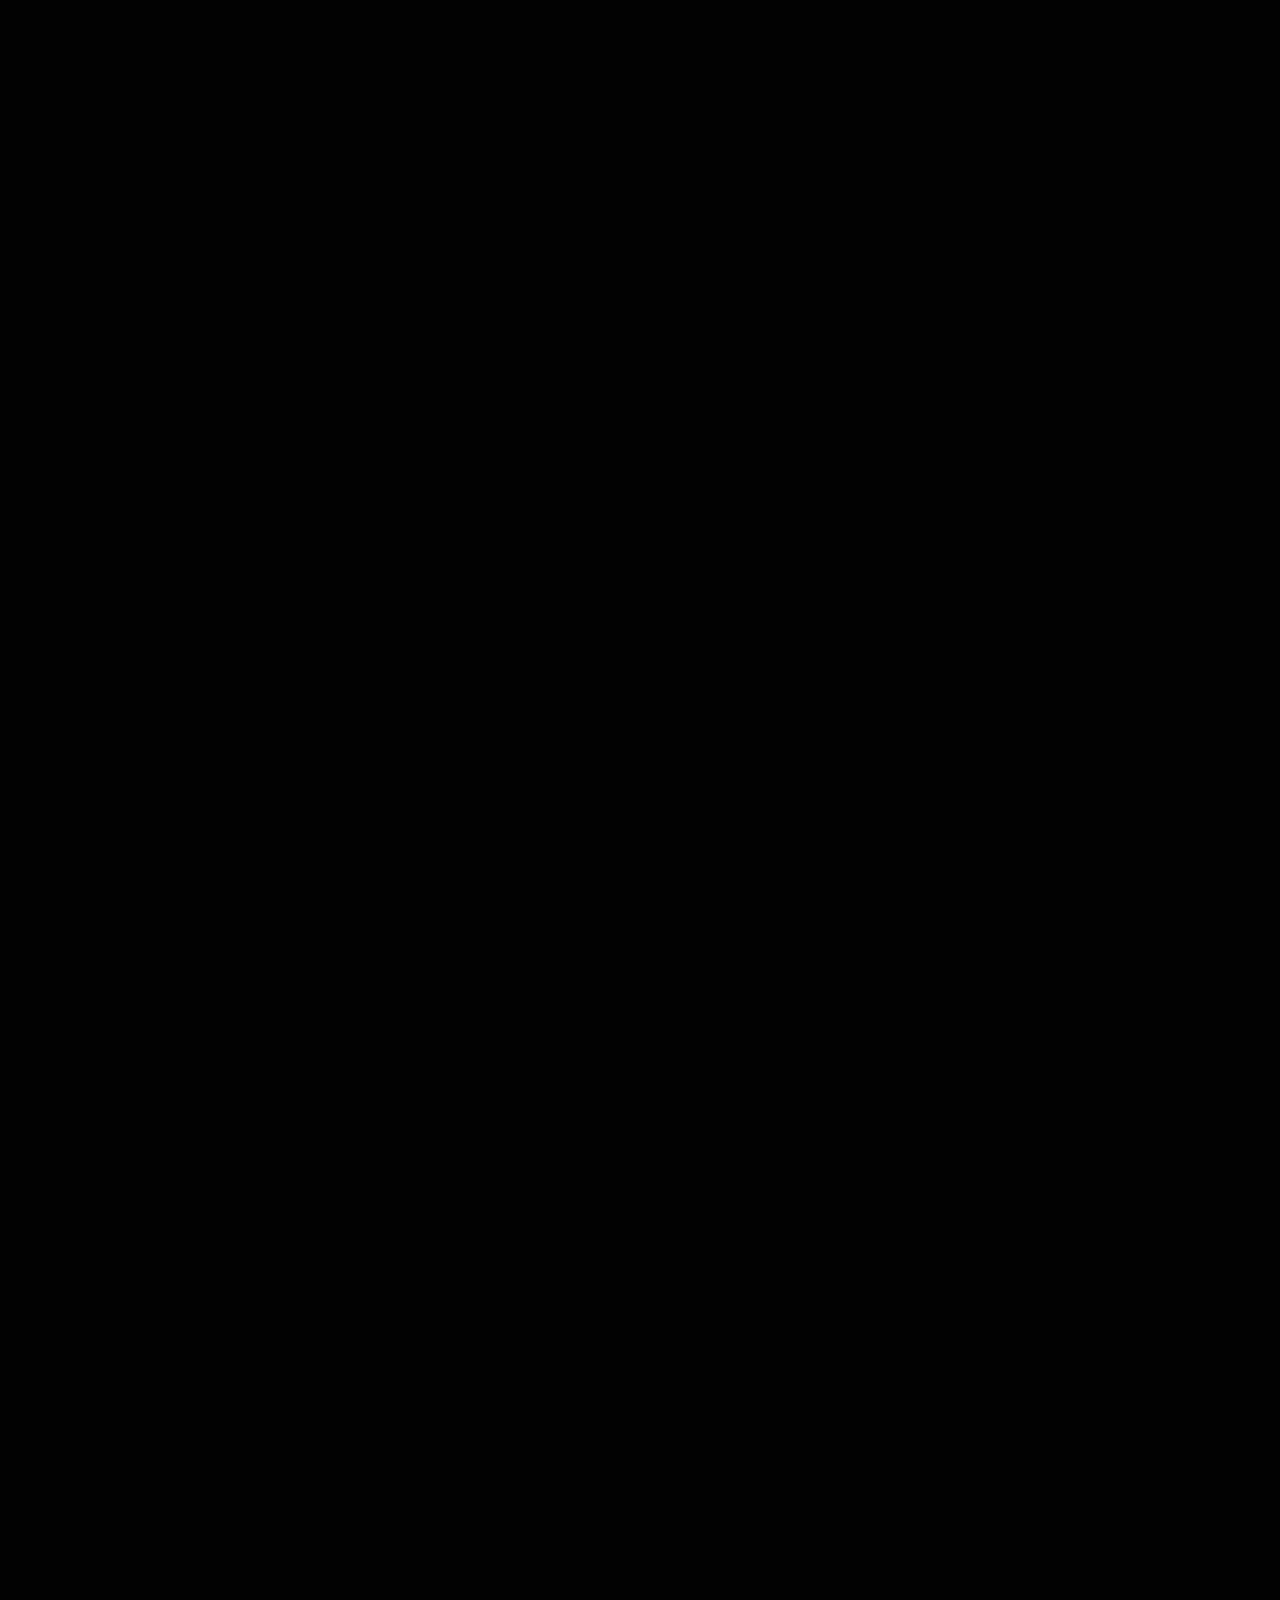
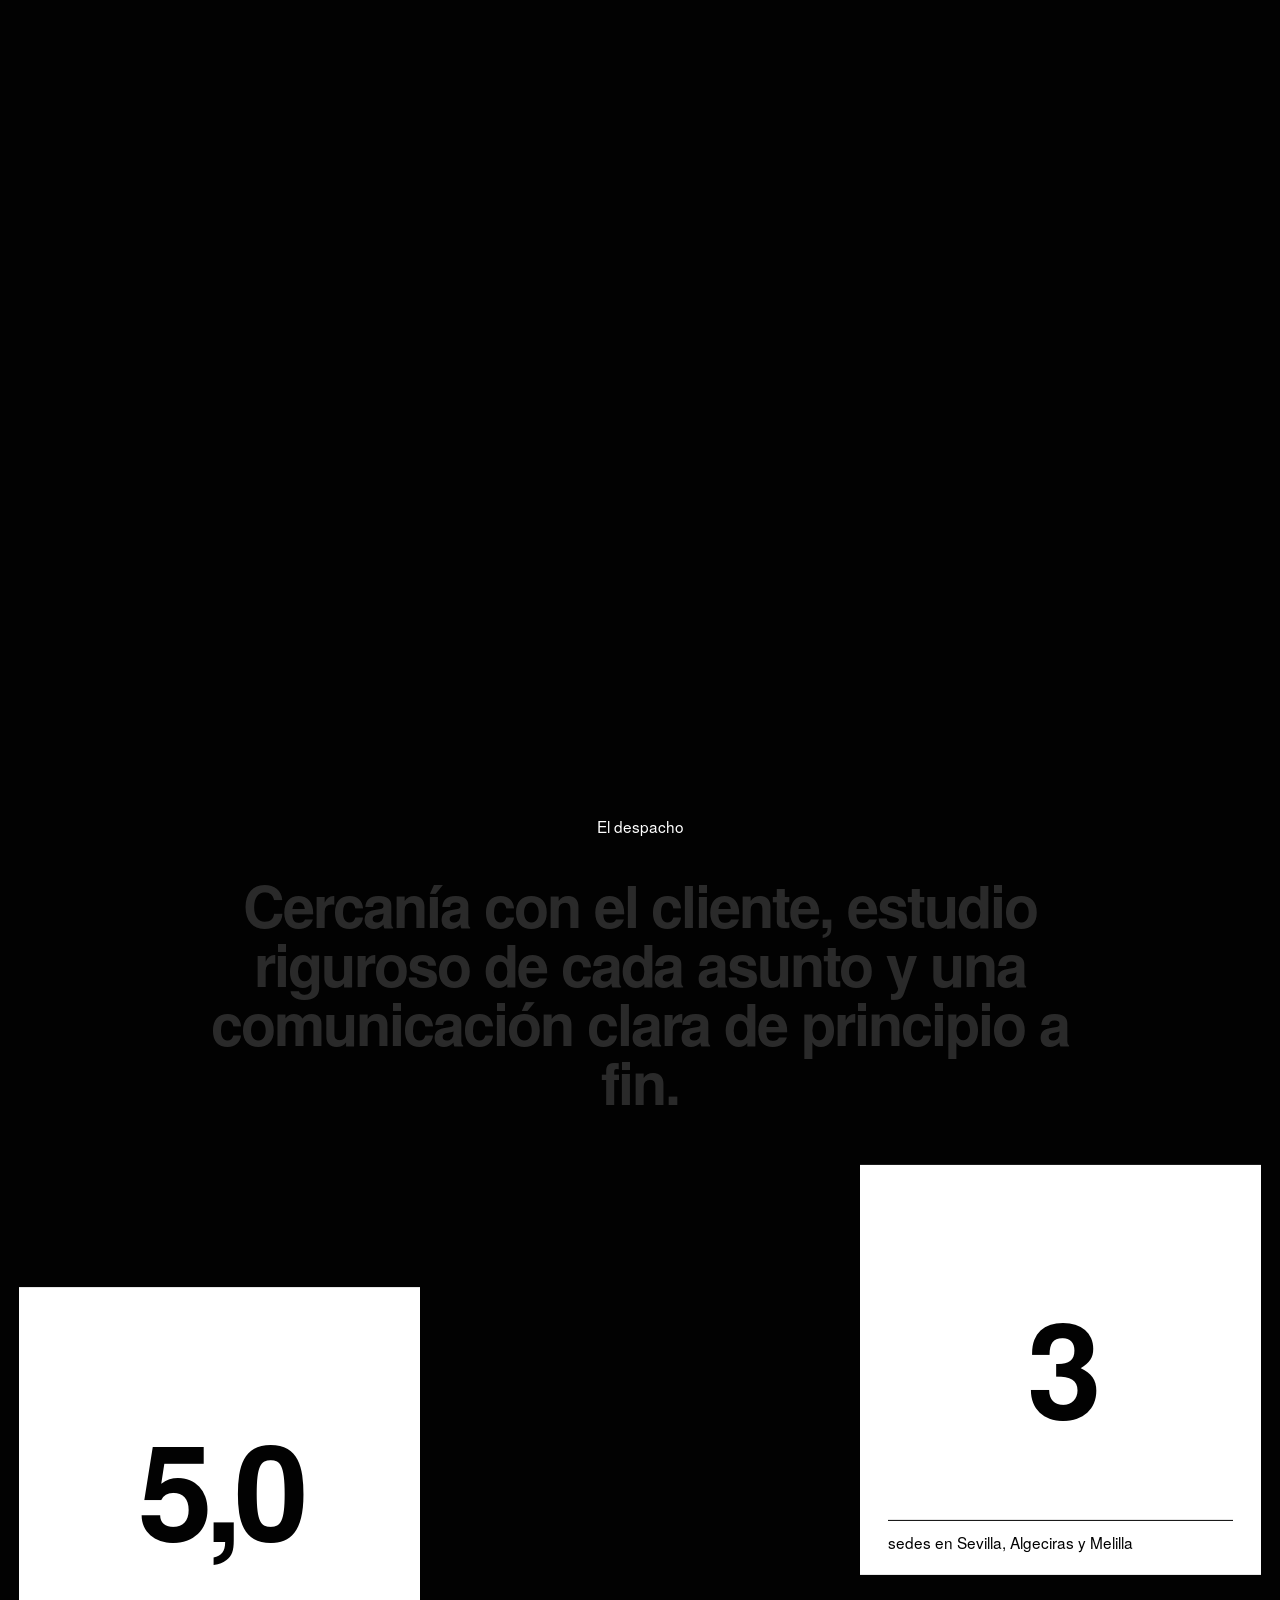
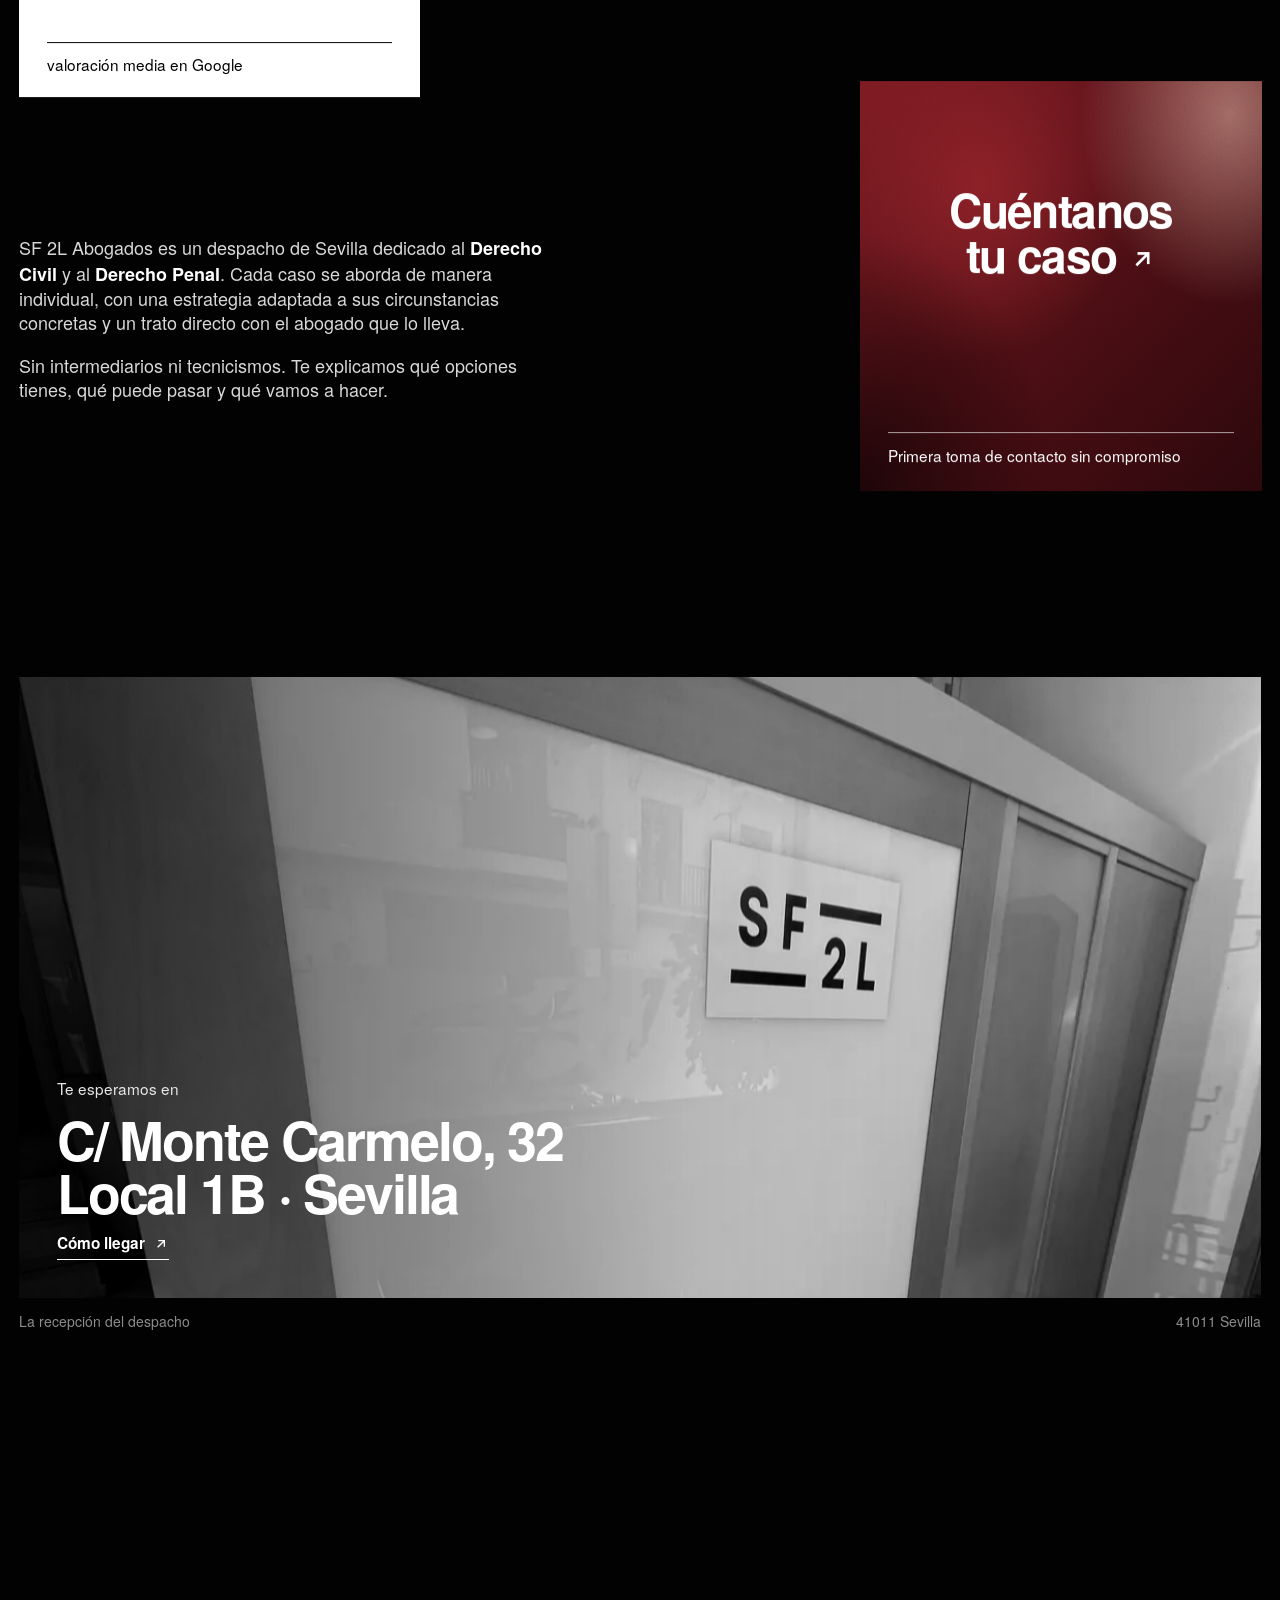
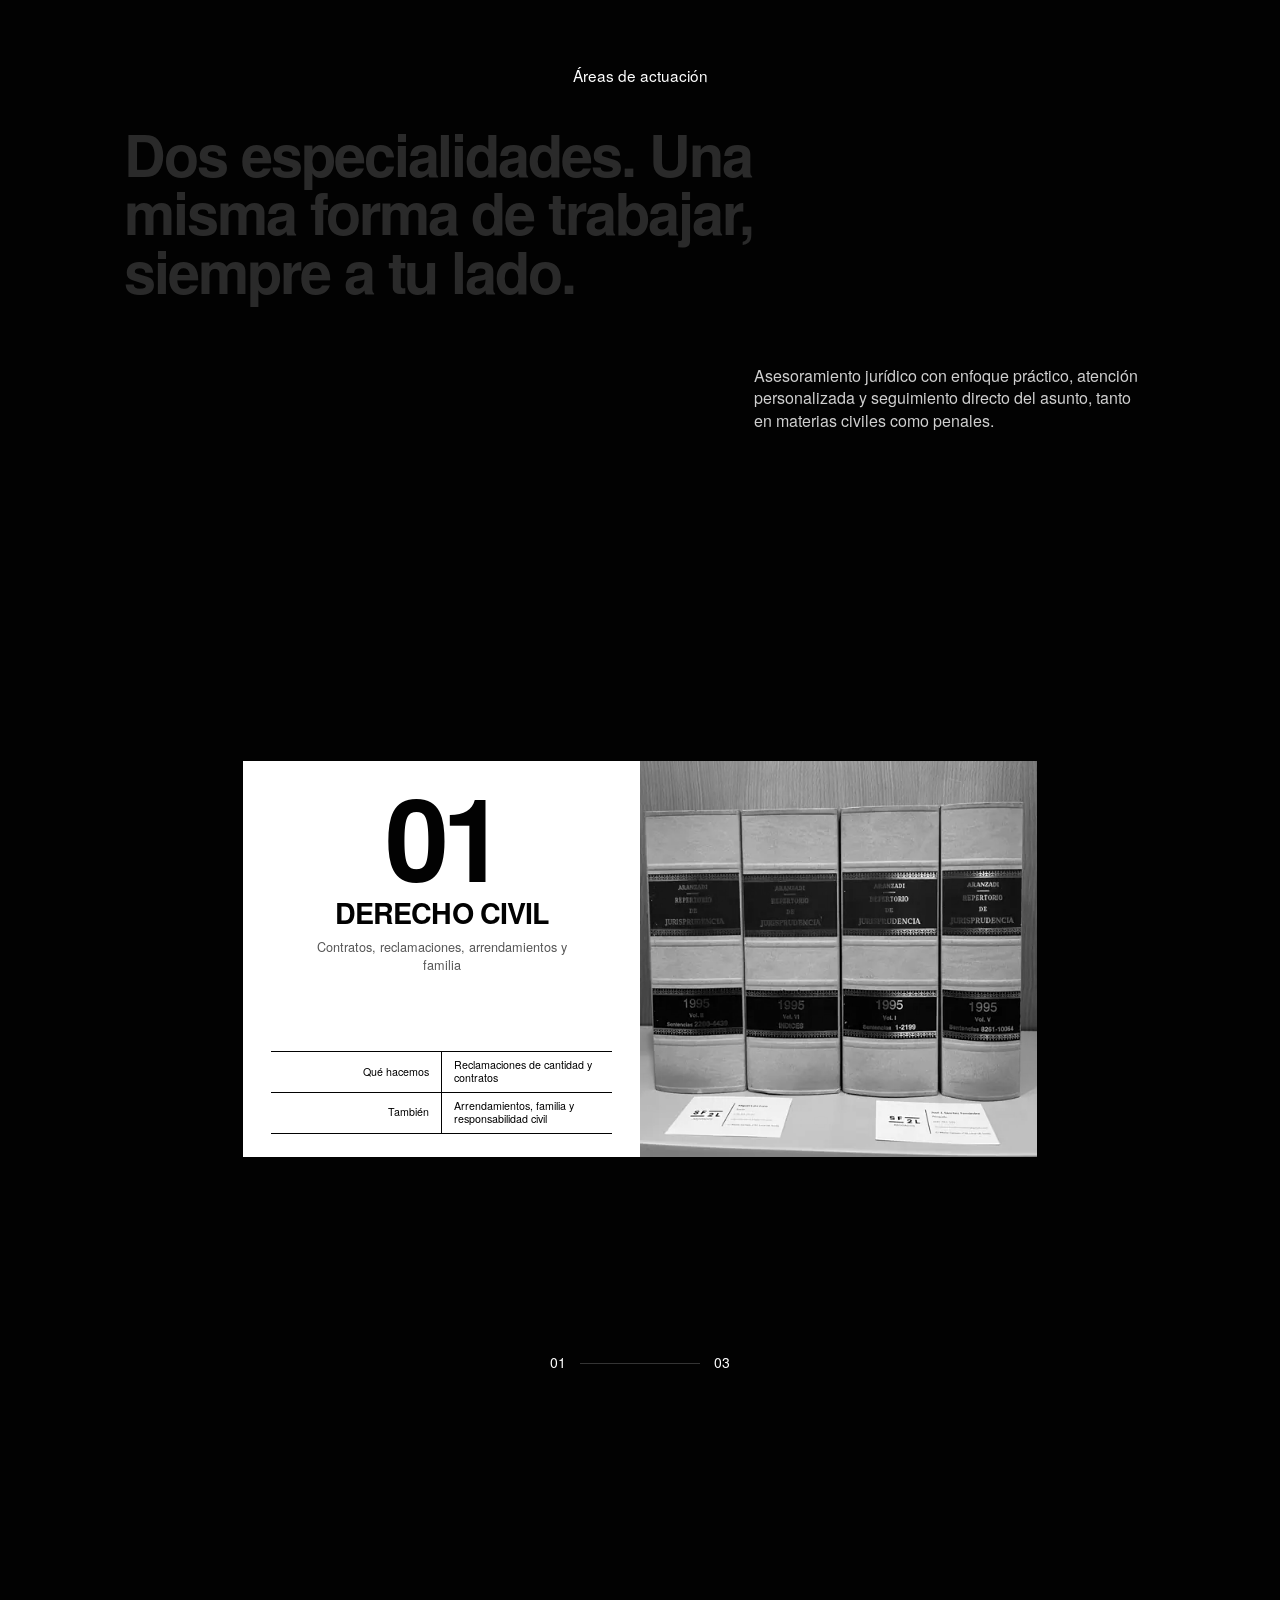
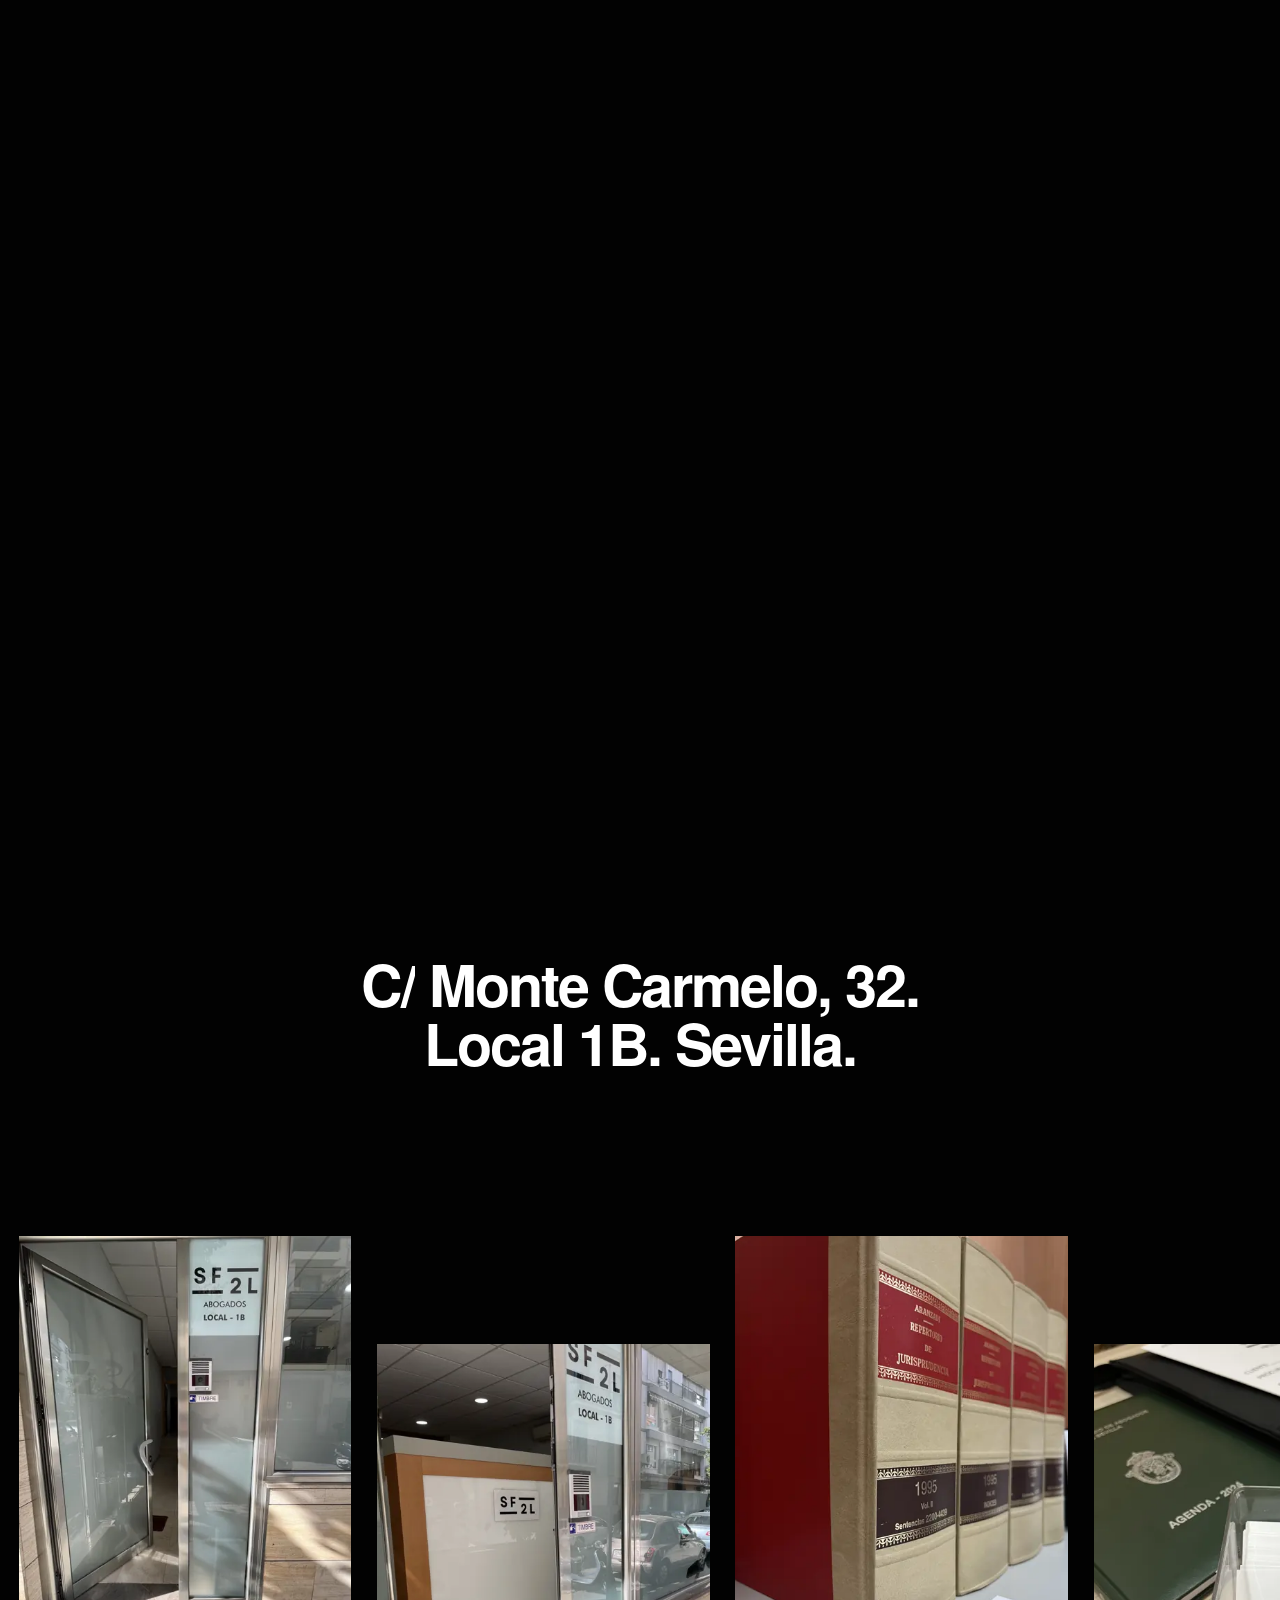
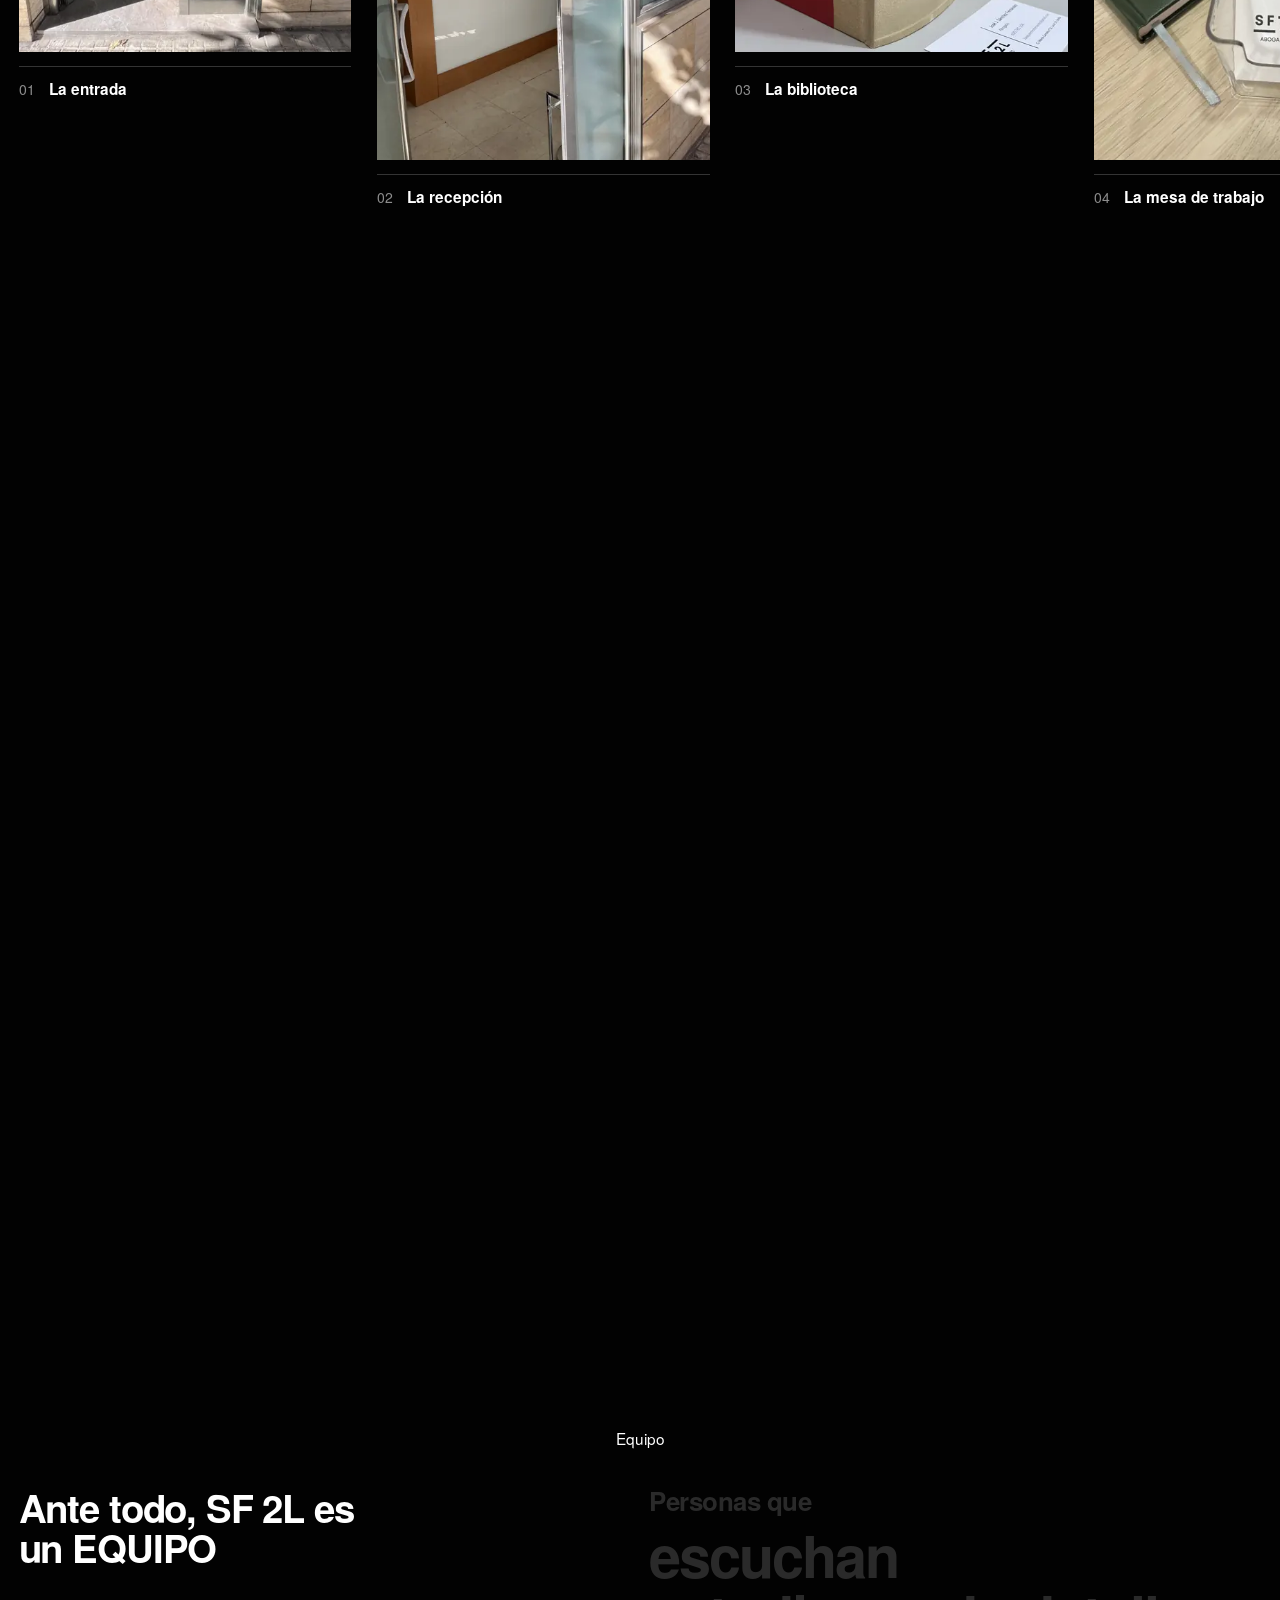
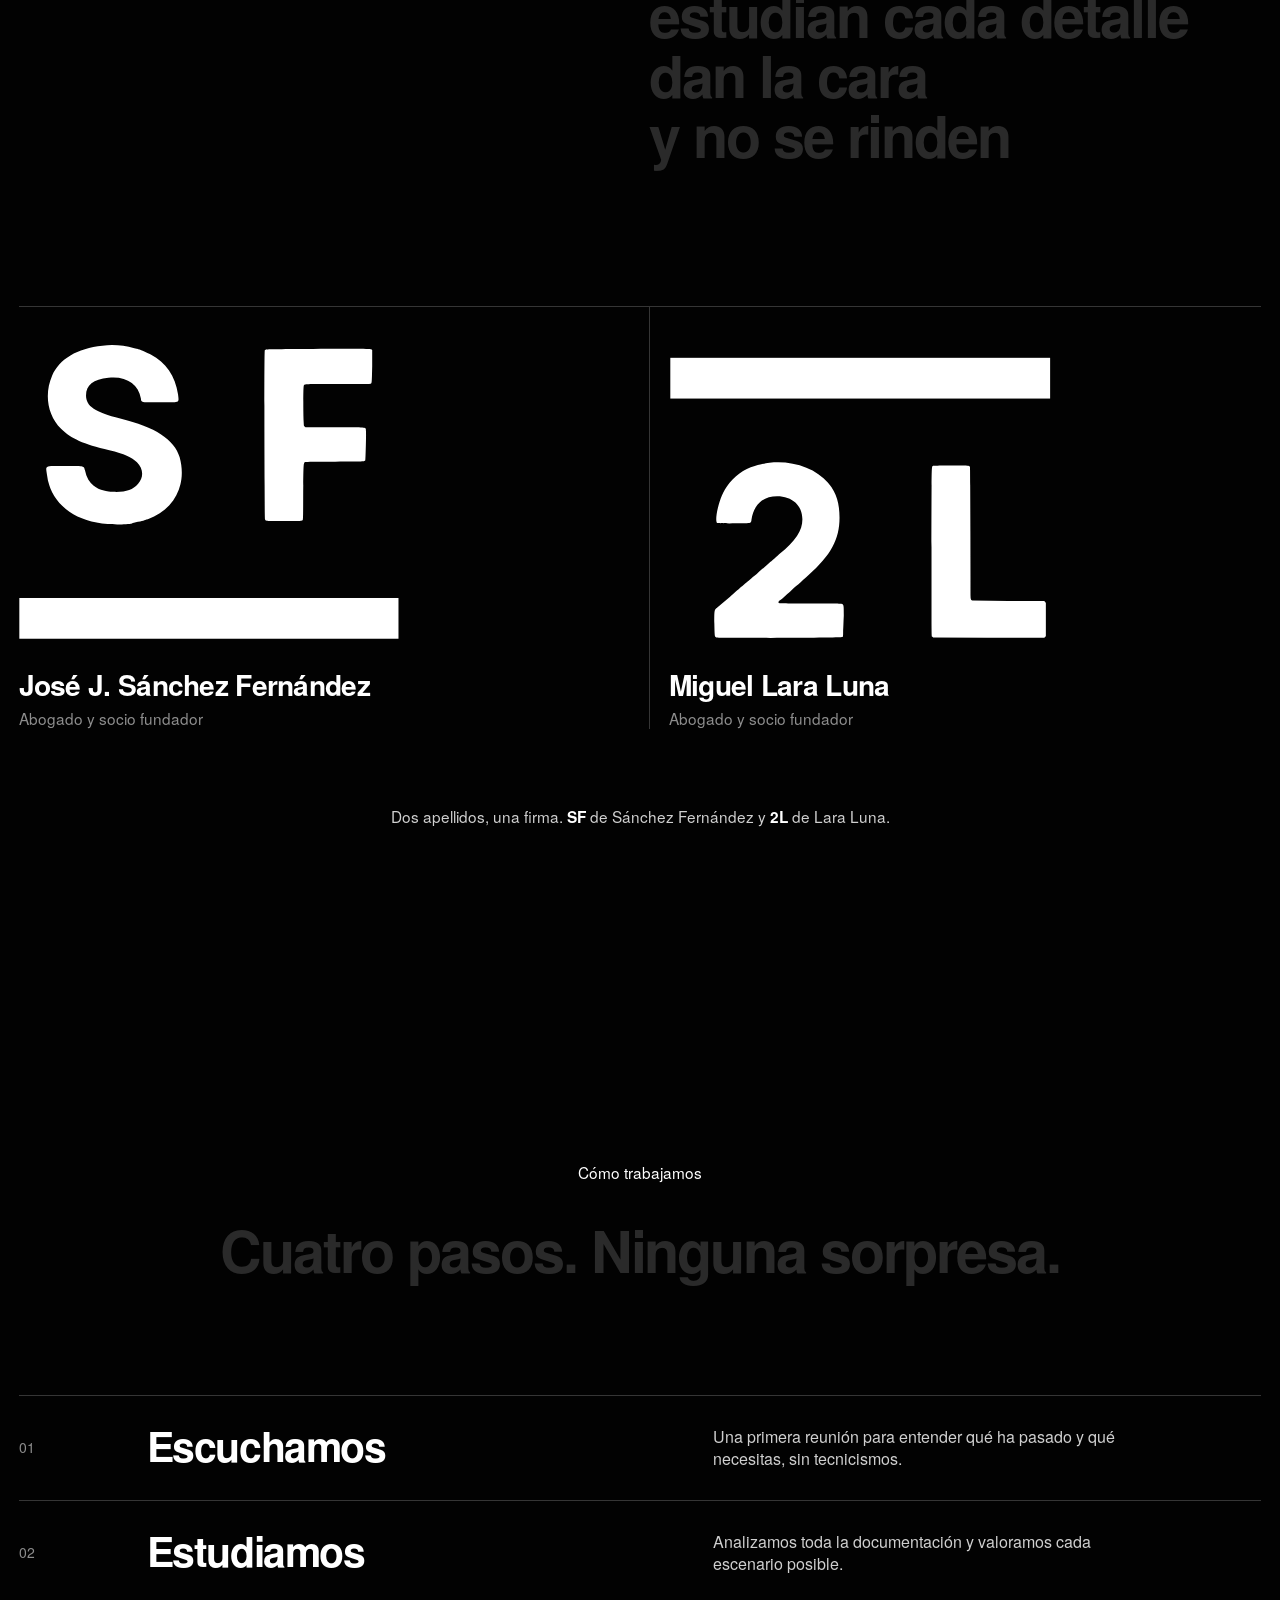
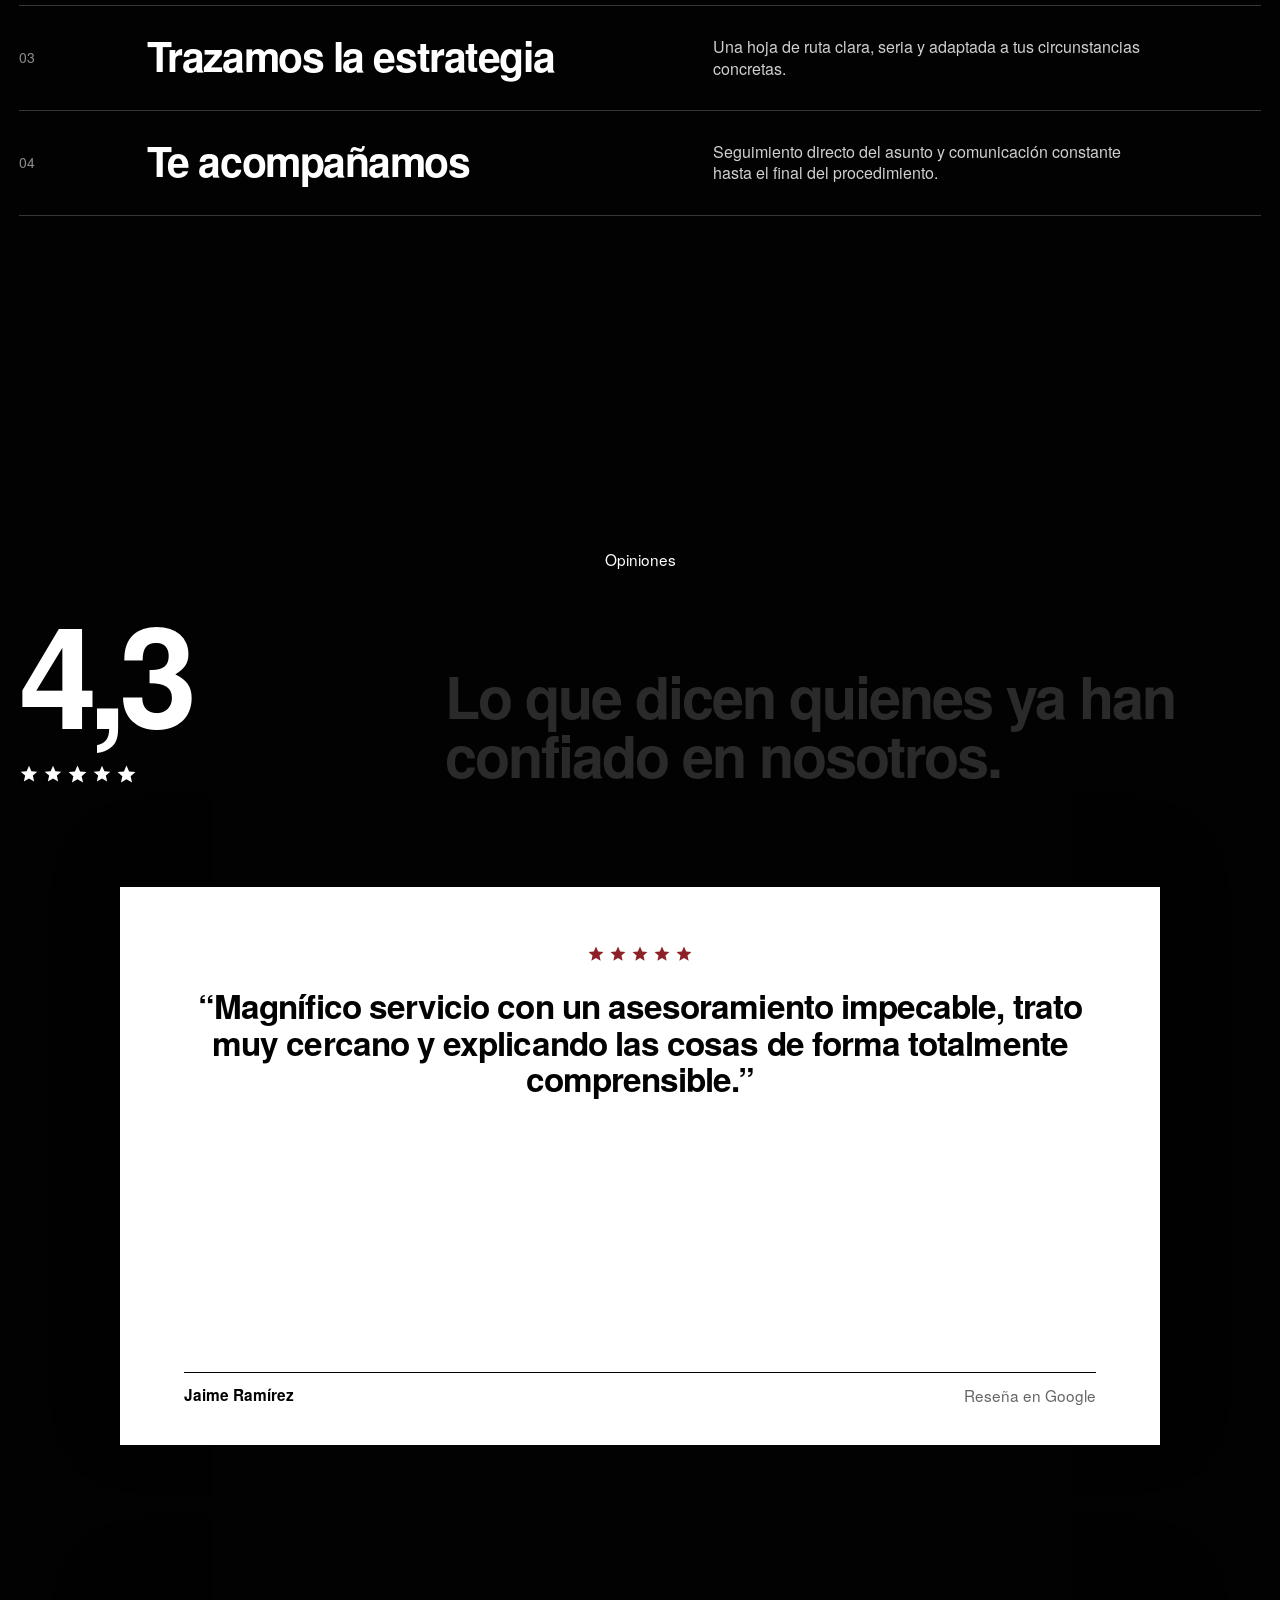
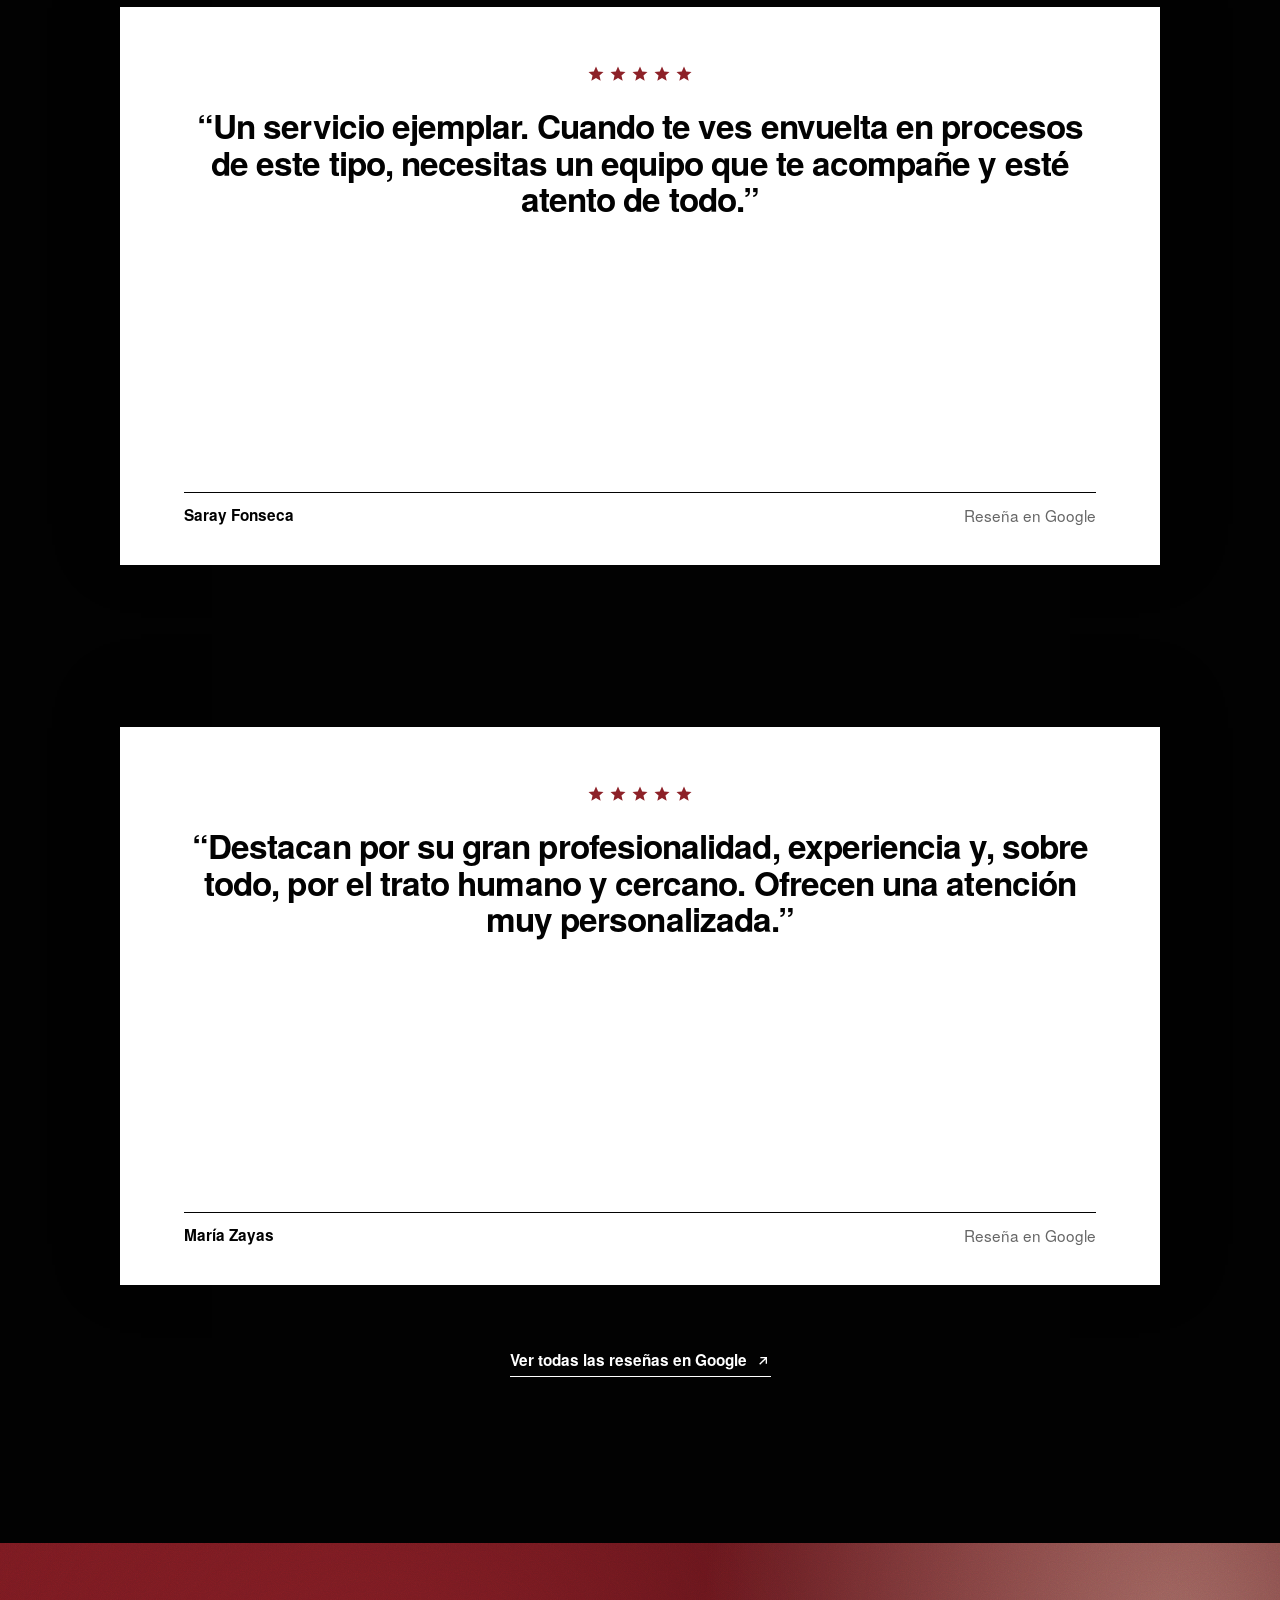
==== commit b7225bd3: "Show the top of the book labels in the desktop hero frame Co-Authored-By: Claude Opus 5.5 <noreply@a" ====
--- a/index.html
+++ b/index.html
@@ -144,8 +144,8 @@
           <img src="assets/img/recepcion-despacho-1200.webp" srcset="assets/img/recepcion-despacho-800.webp 800w, assets/img/recepcion-despacho-1200.webp 1200w" sizes="100vw" alt="Entrada y recepción de SF 2L Abogados en C/ Monte Carmelo, 32" loading="lazy" style="--pos:50% 32%">
           <figcaption><strong>Monte Carmelo, 32<br>Local 1B</strong><span>Sevilla</span></figcaption>
         </figure>
-        <figure class="reel__slide" data-focal=".5 .45" data-focal-m=".5 .24">
-          <img src="assets/img/jurisprudencia-aranzadi-1200.webp" srcset="assets/img/jurisprudencia-aranzadi-800.webp 800w, assets/img/jurisprudencia-aranzadi-1200.webp 1200w" sizes="100vw" alt="Tomos del Repertorio de Jurisprudencia Aranzadi" loading="lazy" style="--pos:50% 45%">
+        <figure class="reel__slide" data-focal=".5 .26" data-focal-m=".5 .24">
+          <img src="assets/img/jurisprudencia-aranzadi-1200.webp" srcset="assets/img/jurisprudencia-aranzadi-800.webp 800w, assets/img/jurisprudencia-aranzadi-1200.webp 1200w" sizes="100vw" alt="Tomos del Repertorio de Jurisprudencia Aranzadi" loading="lazy" style="--pos:50% 22%;--pos-m:50% 45%">
           <figcaption><strong>Rigor<br>en cada asunto</strong><span>Estudio y preparación</span></figcaption>
         </figure>
       </div>
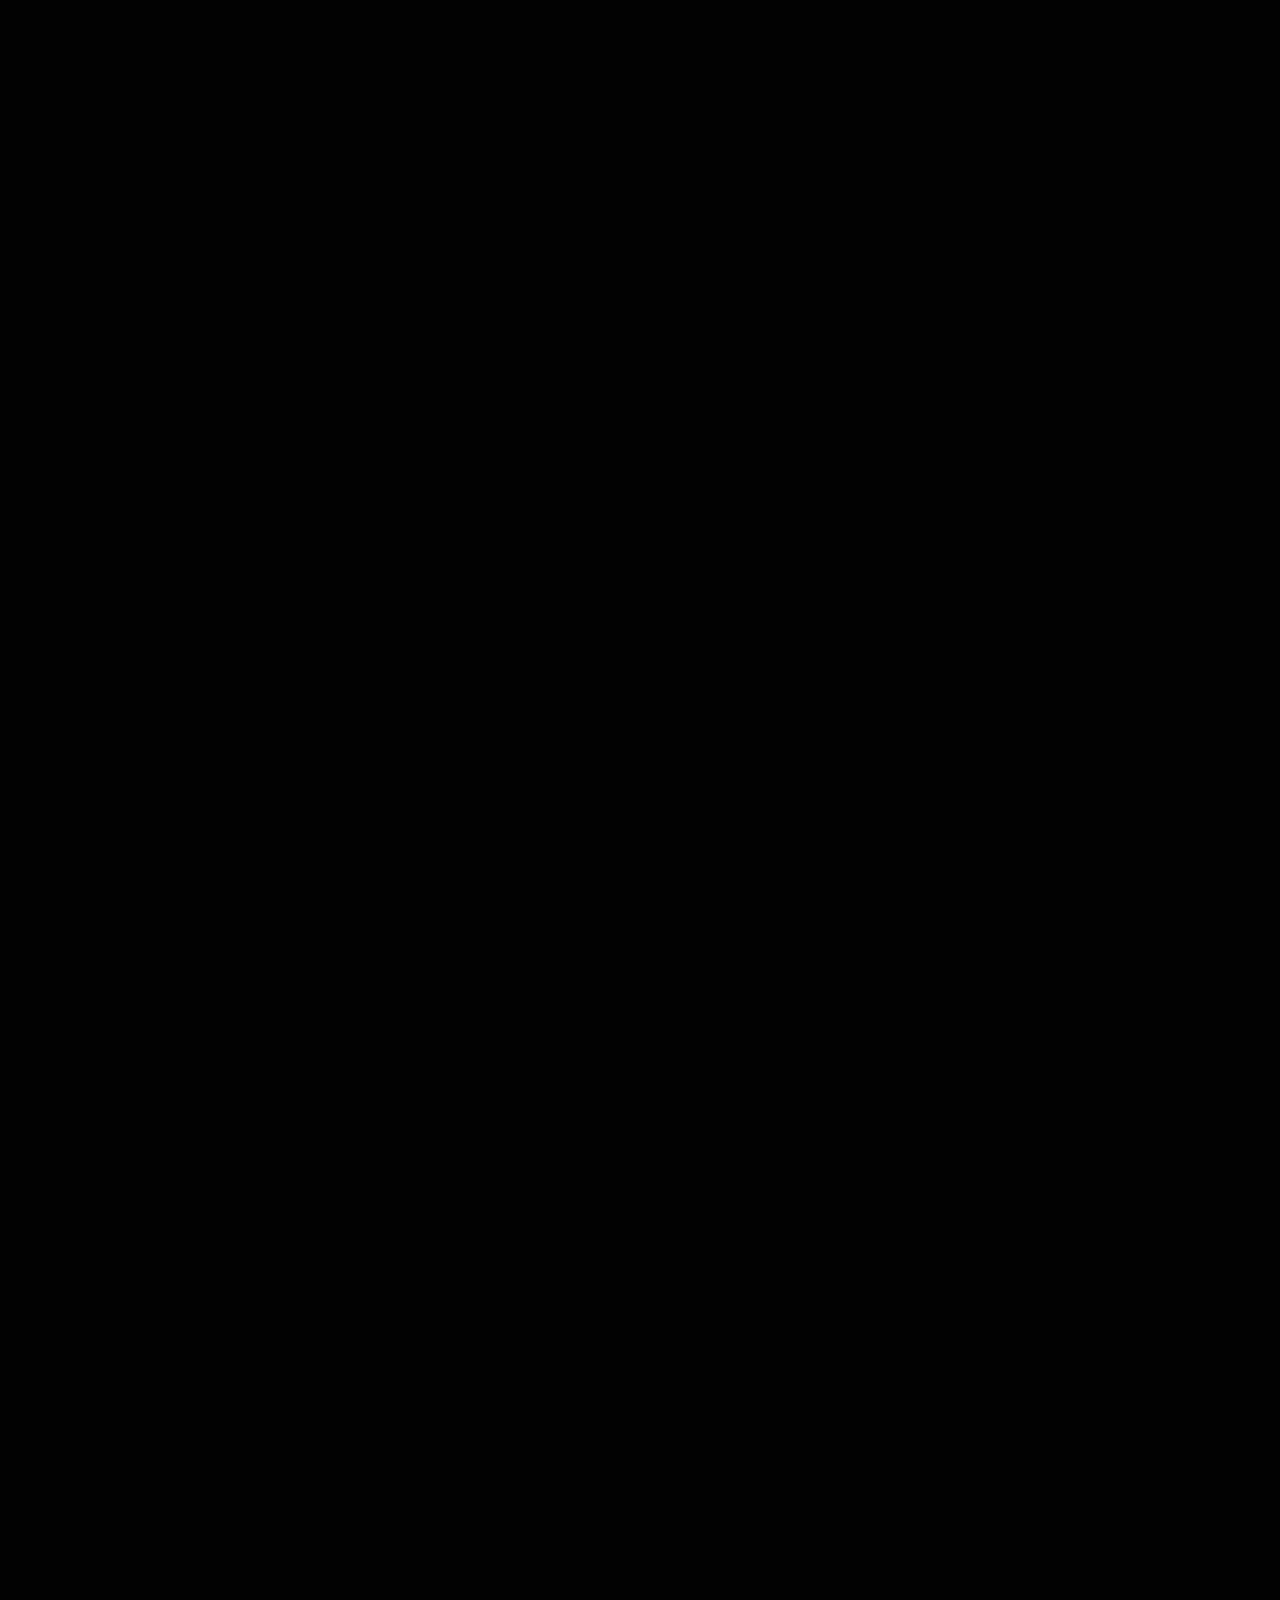
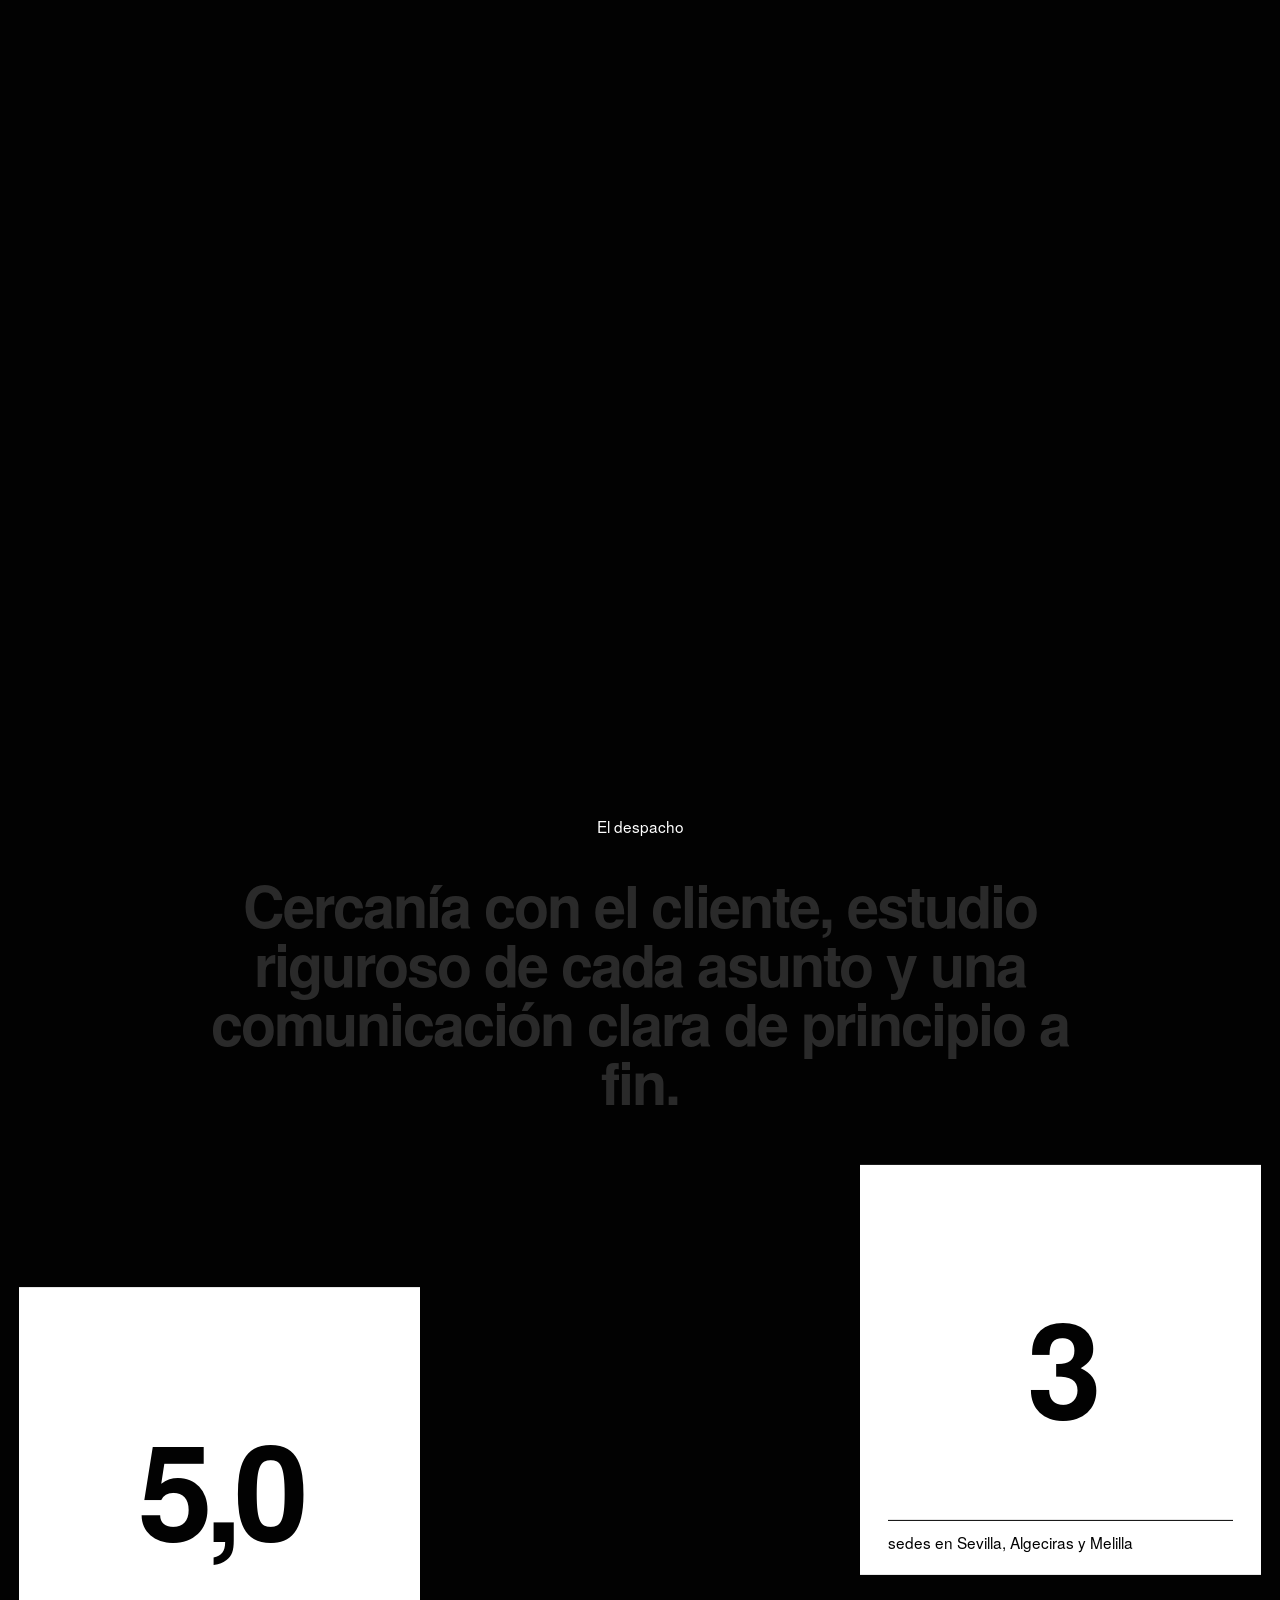
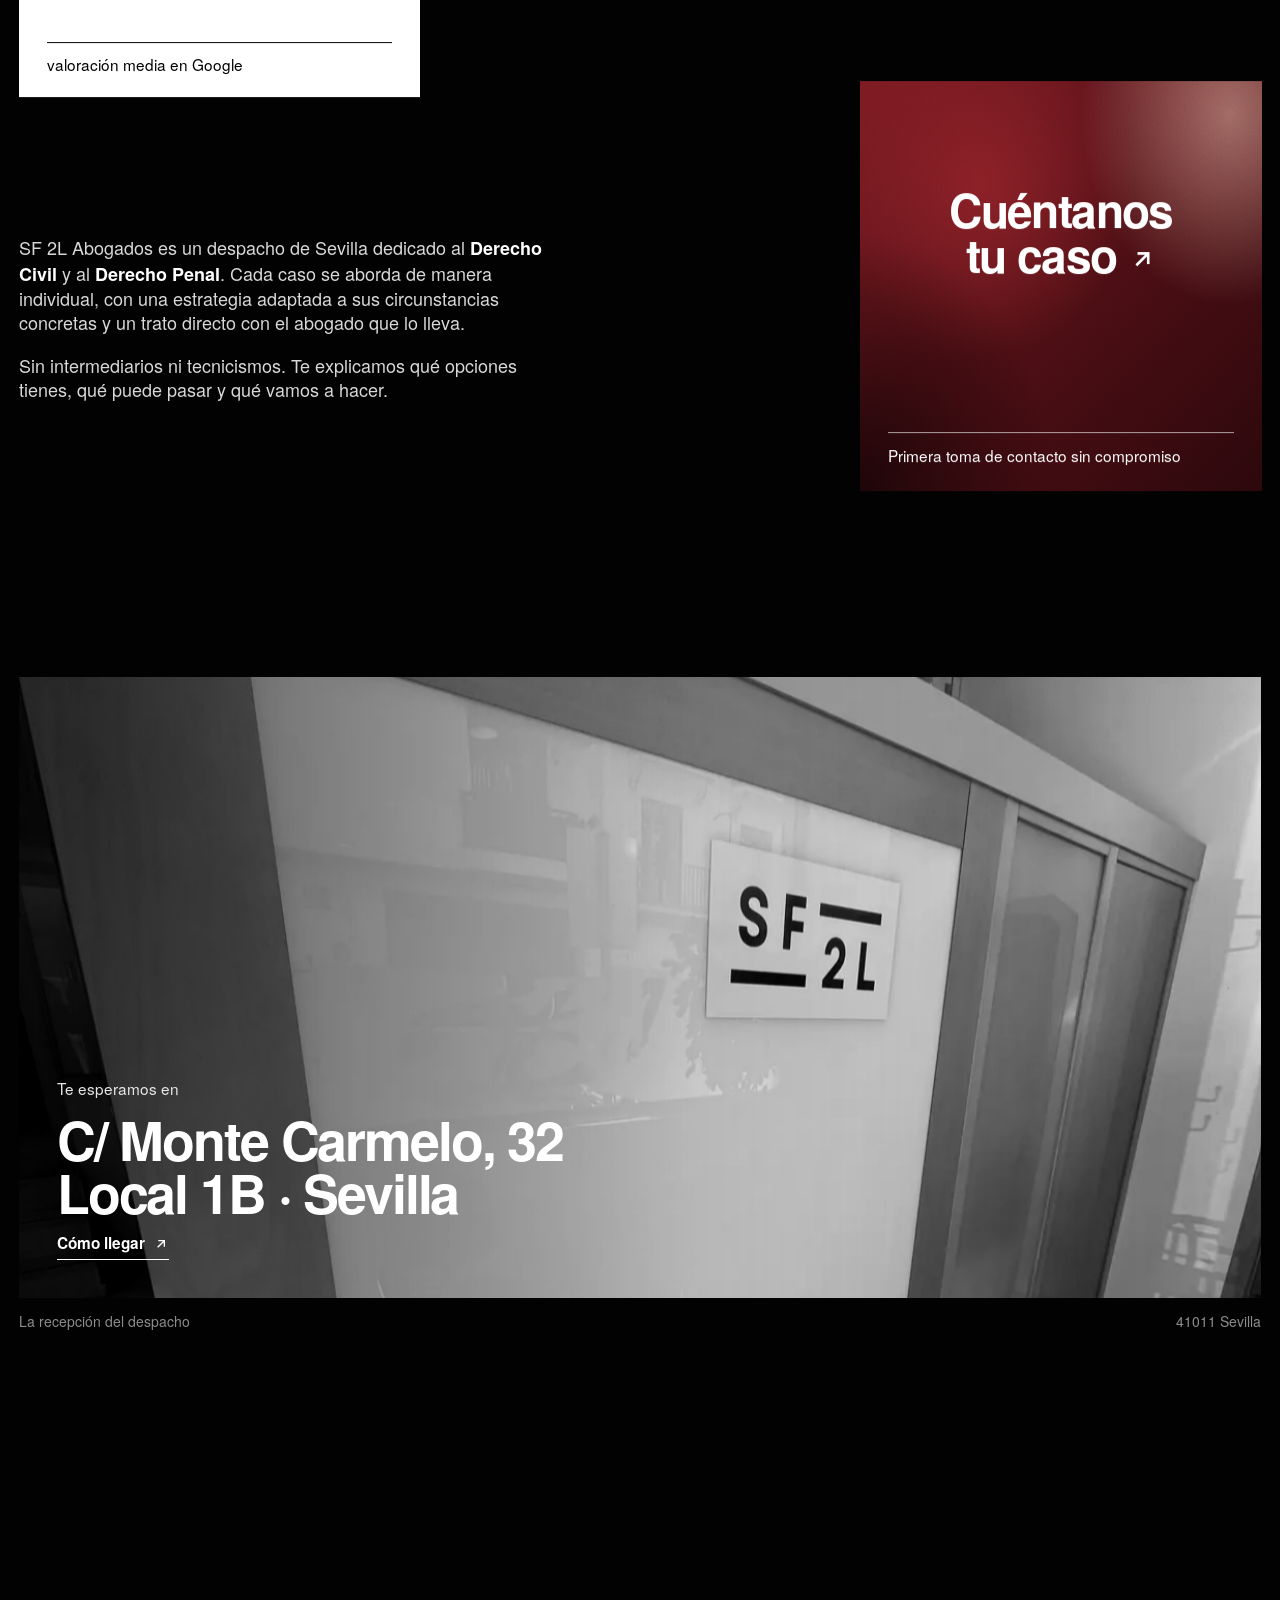
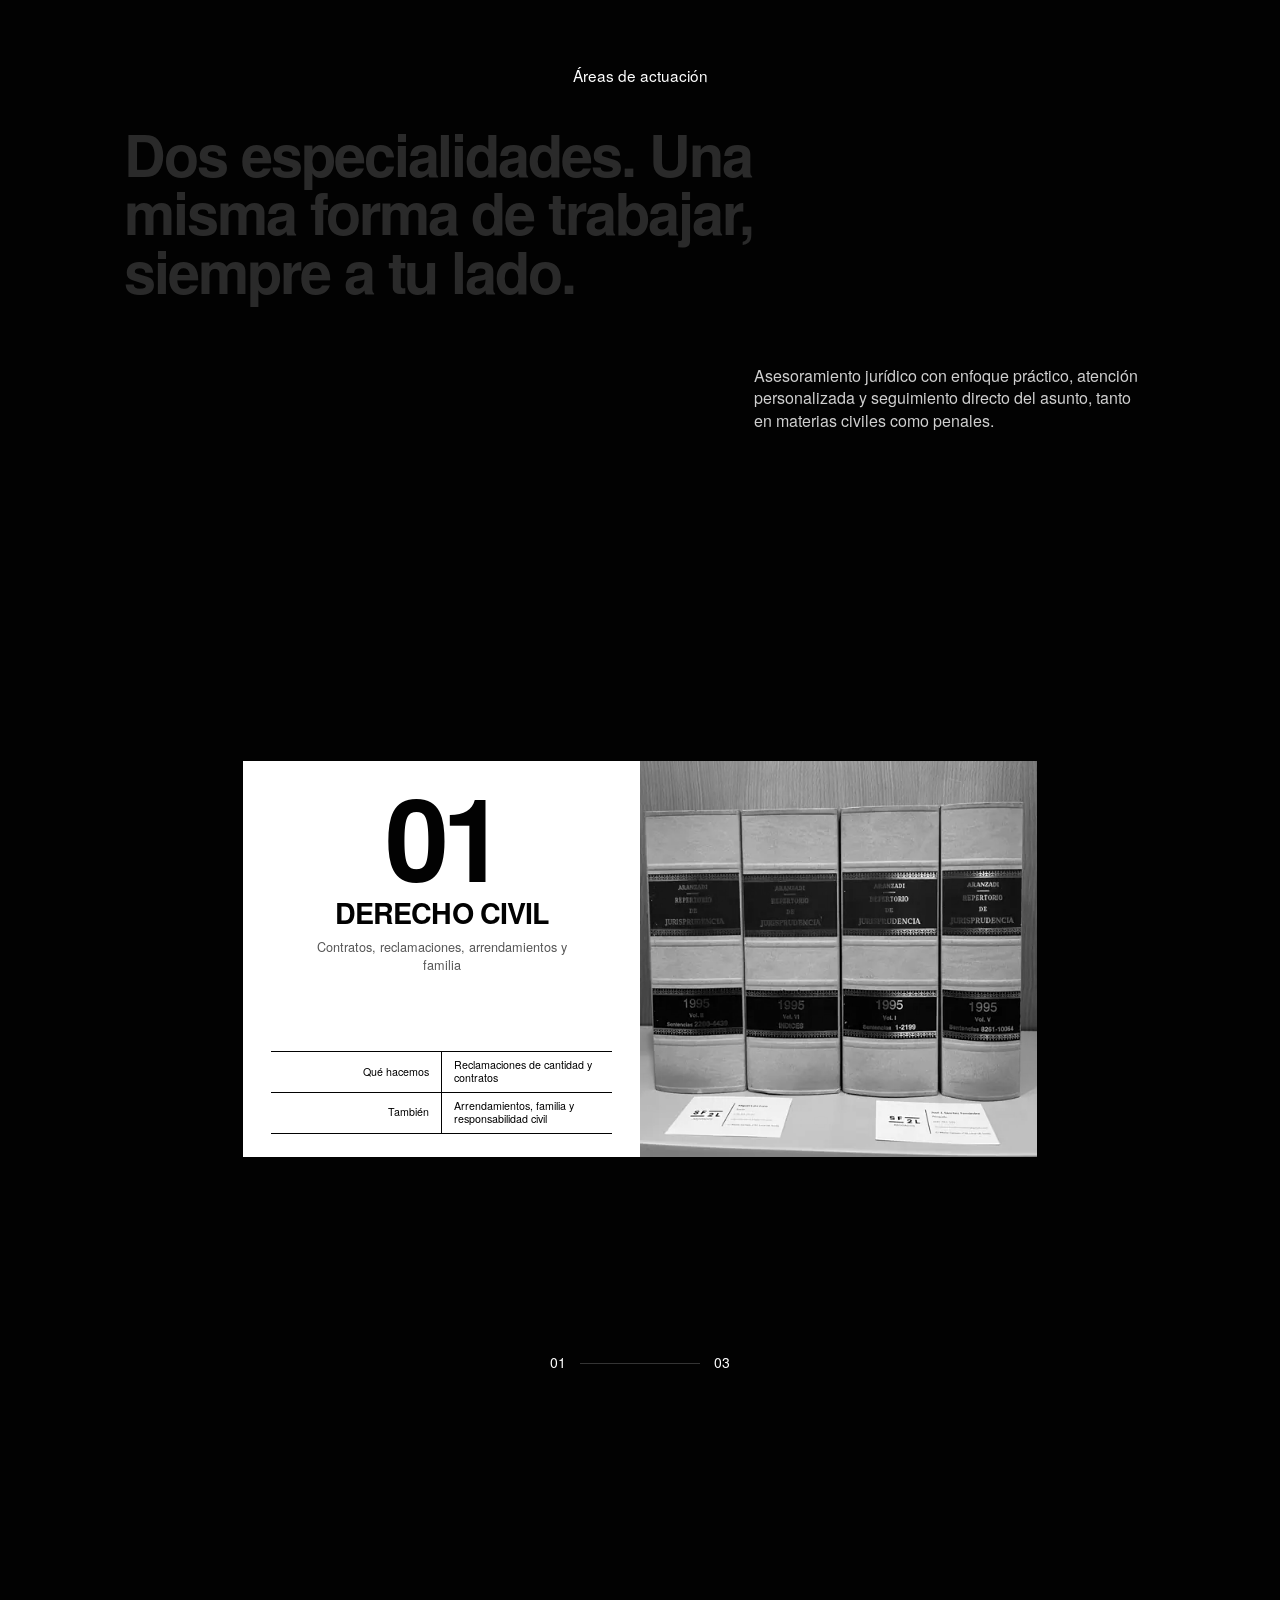
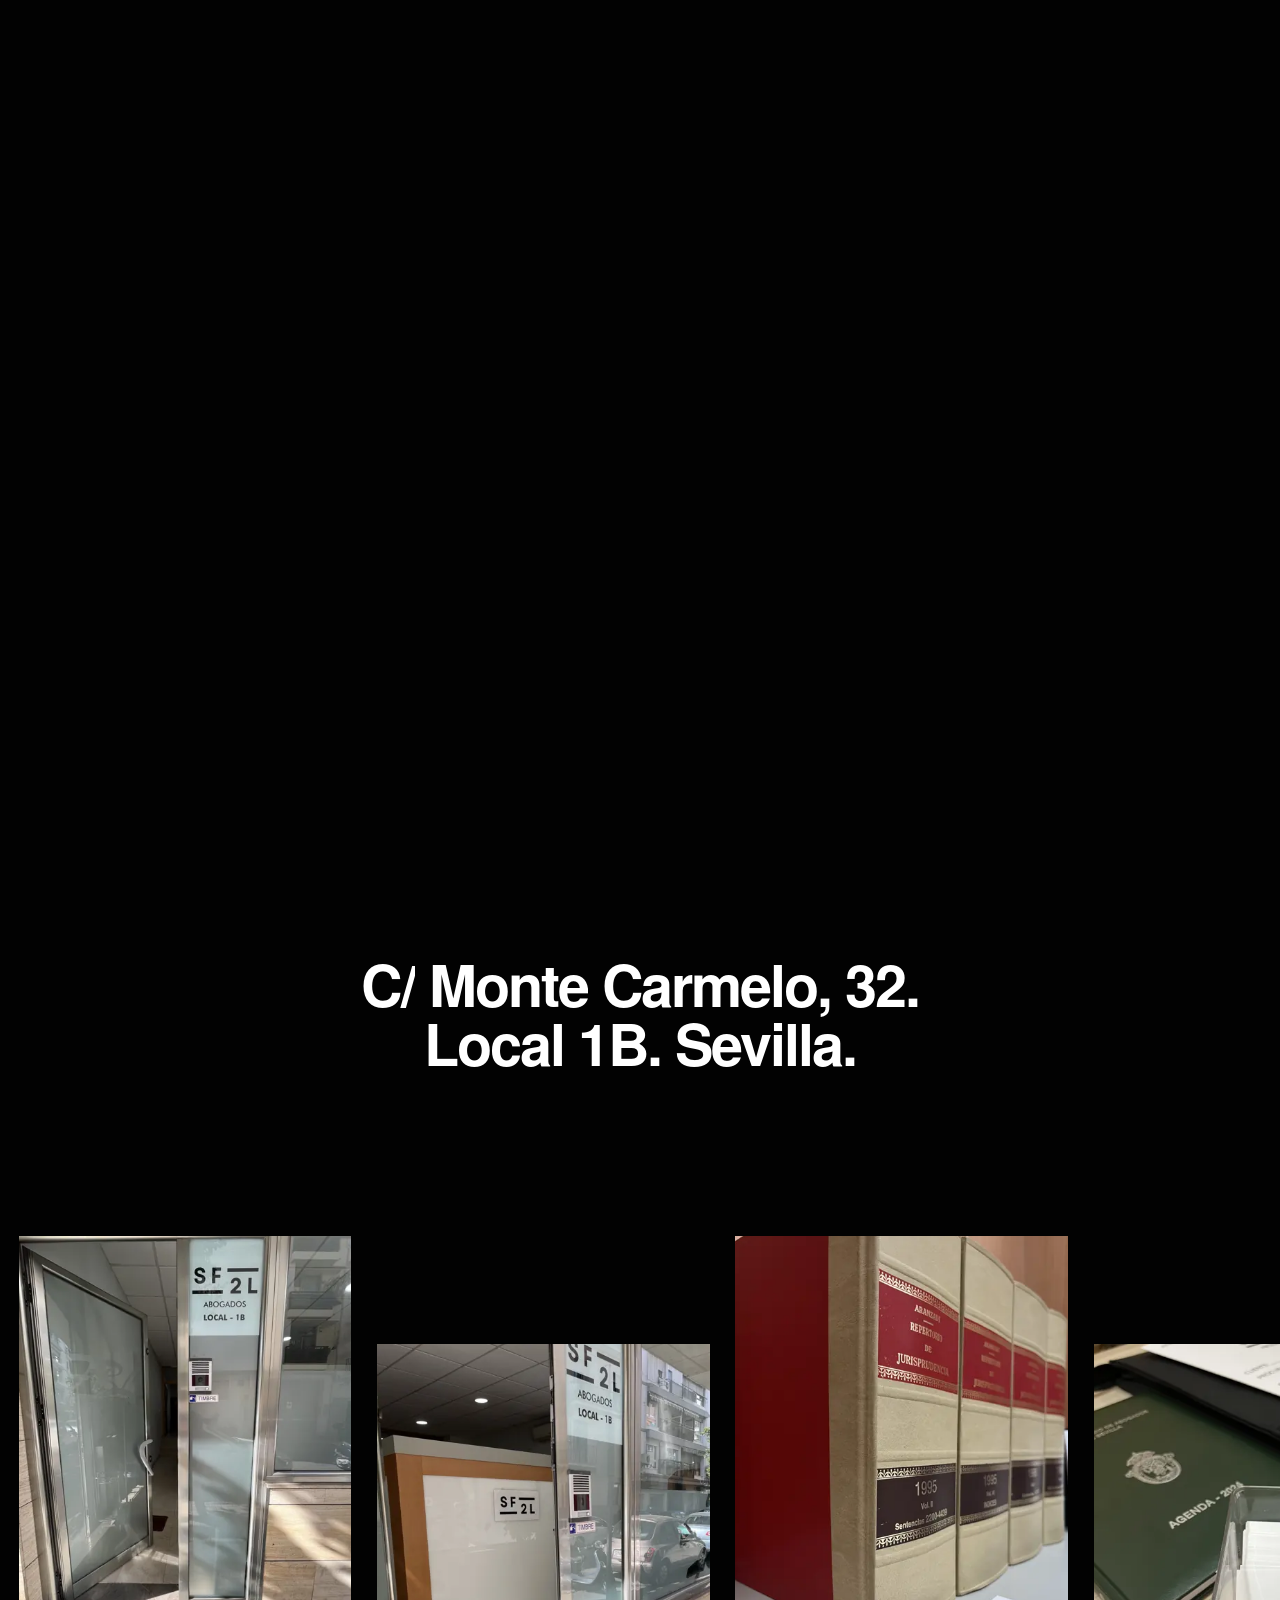
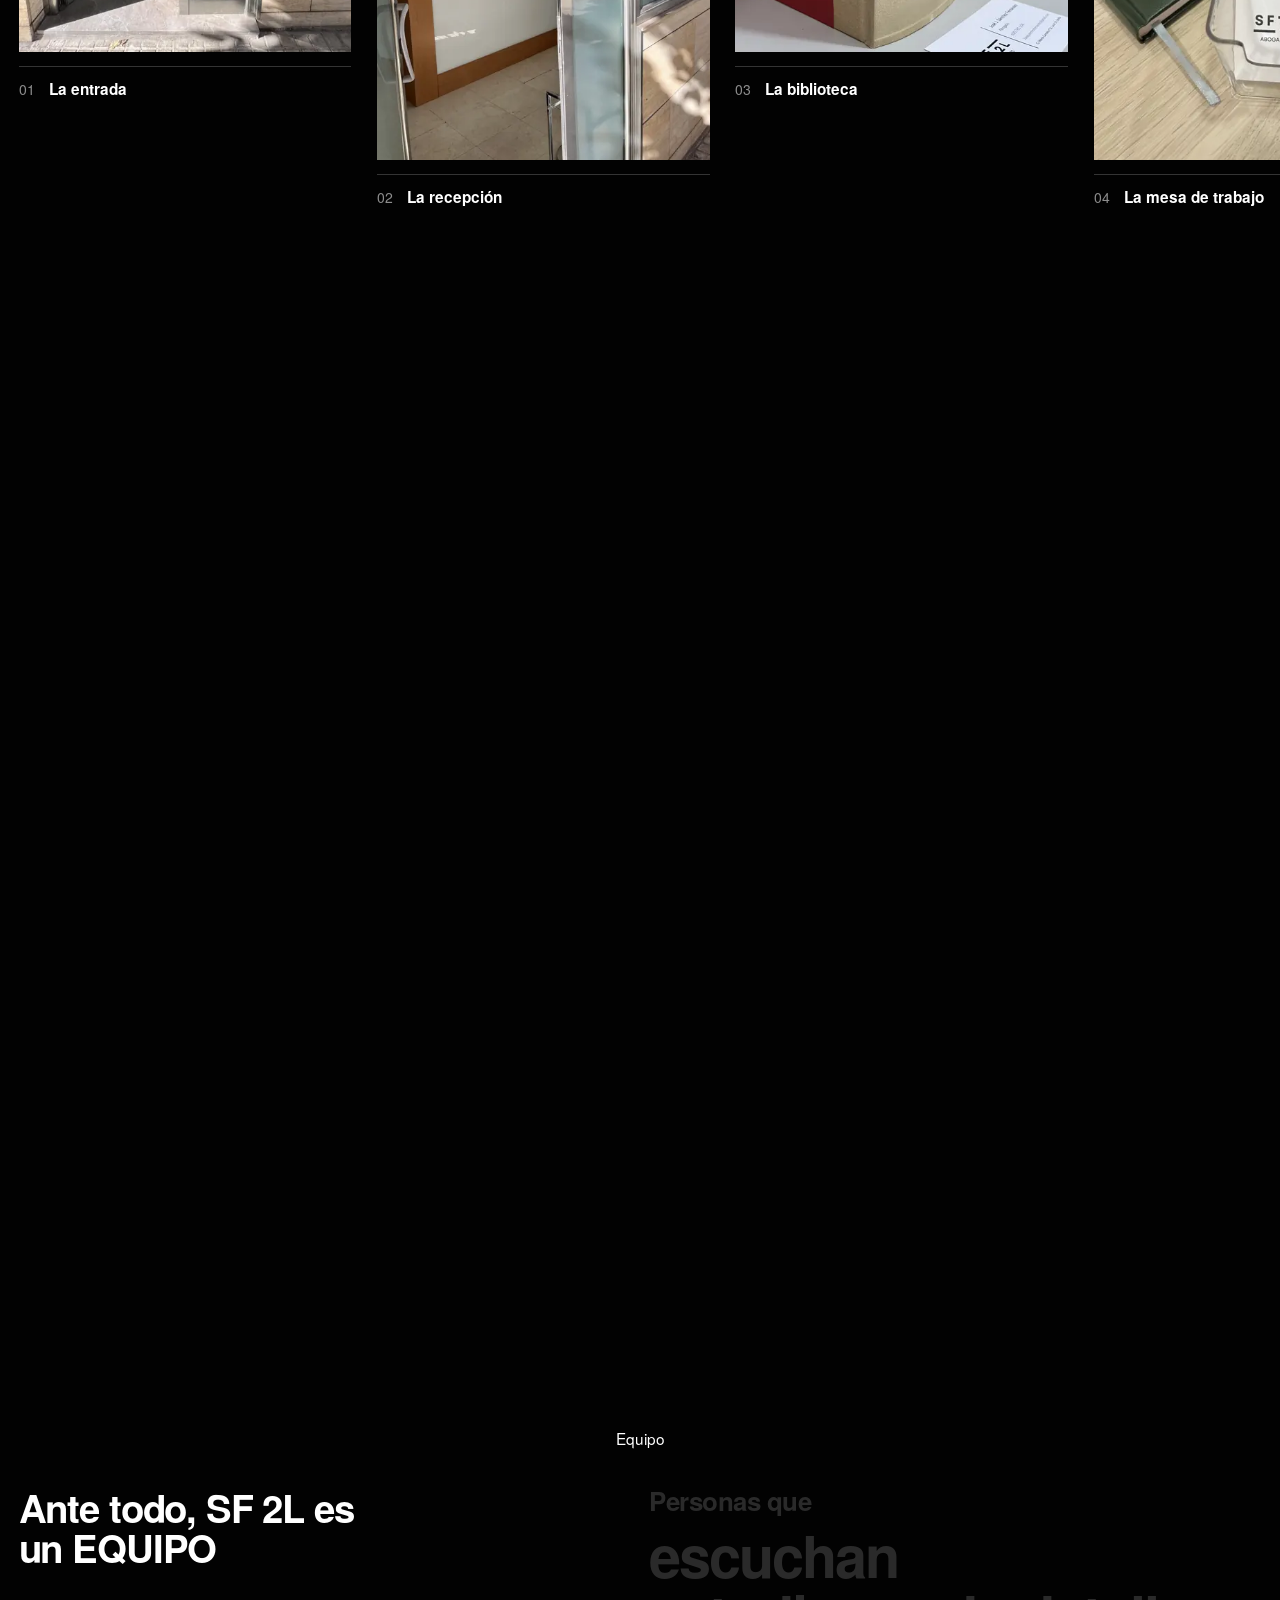
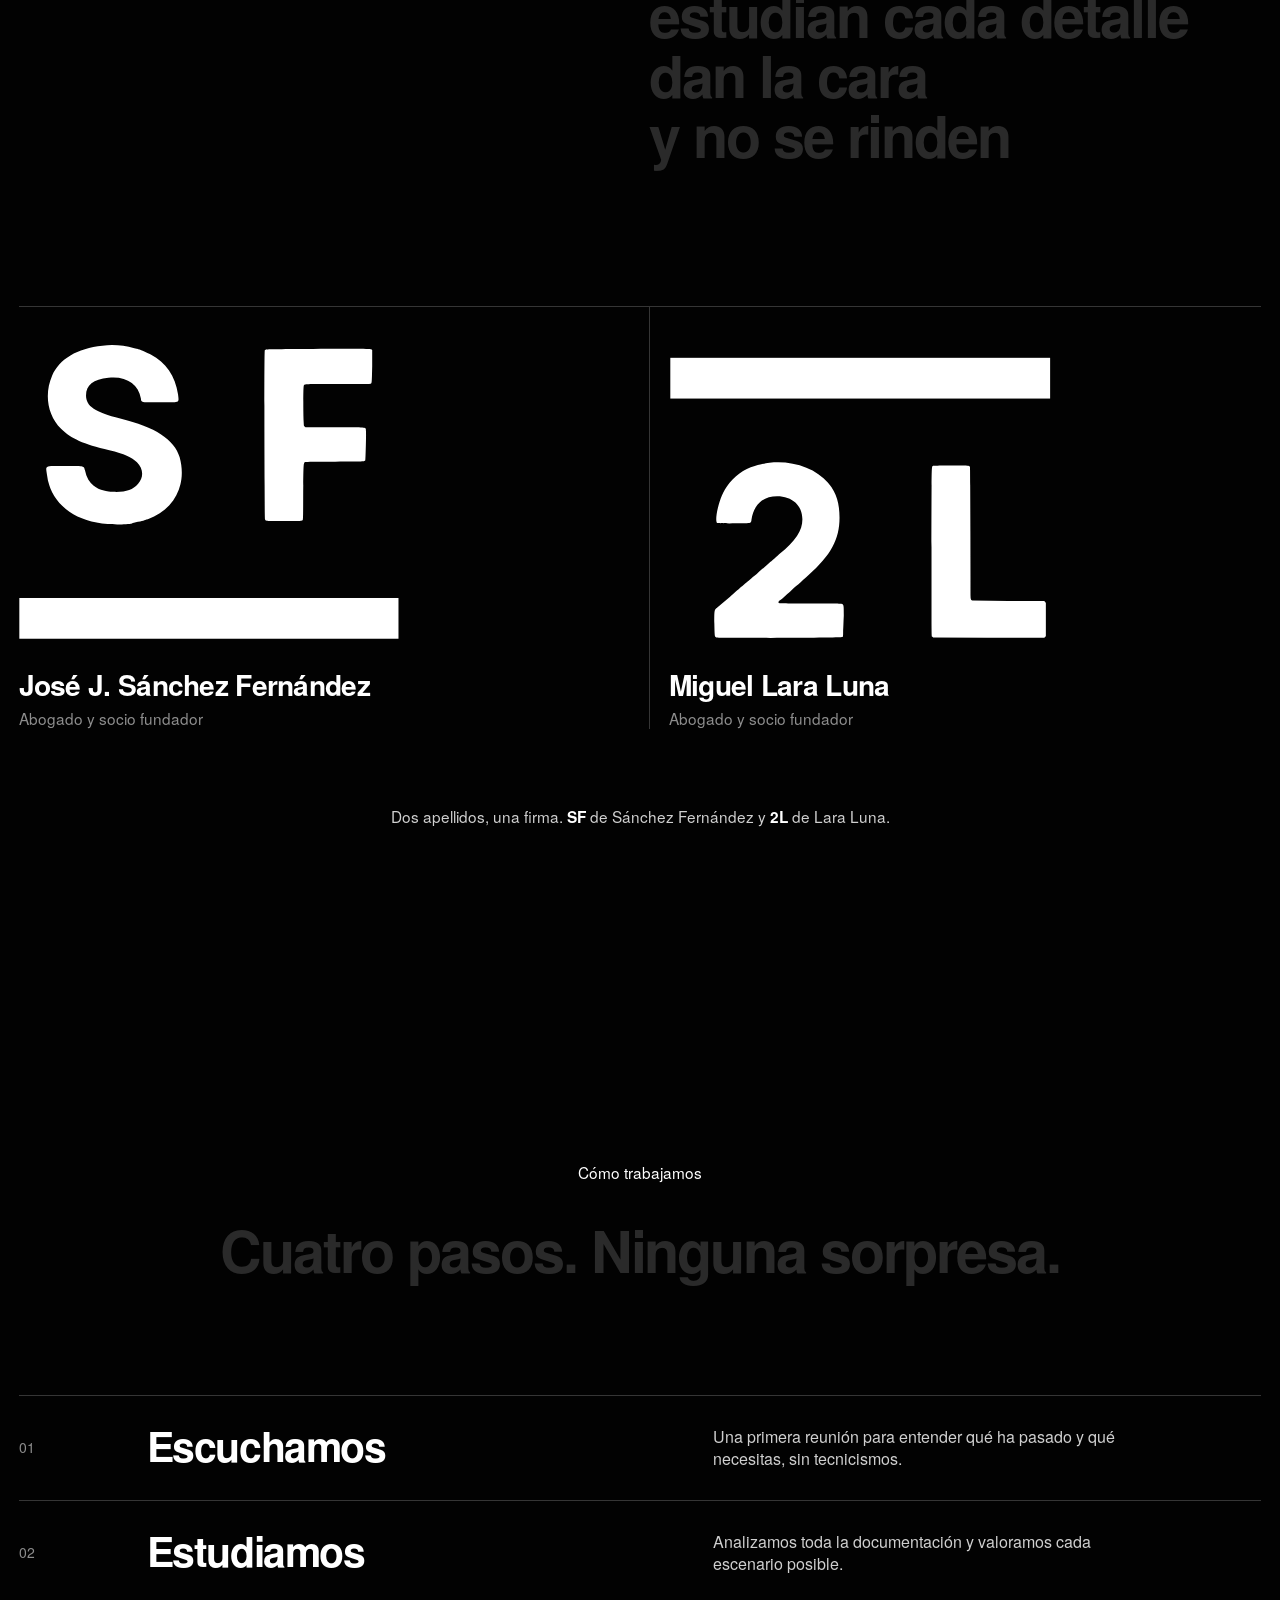
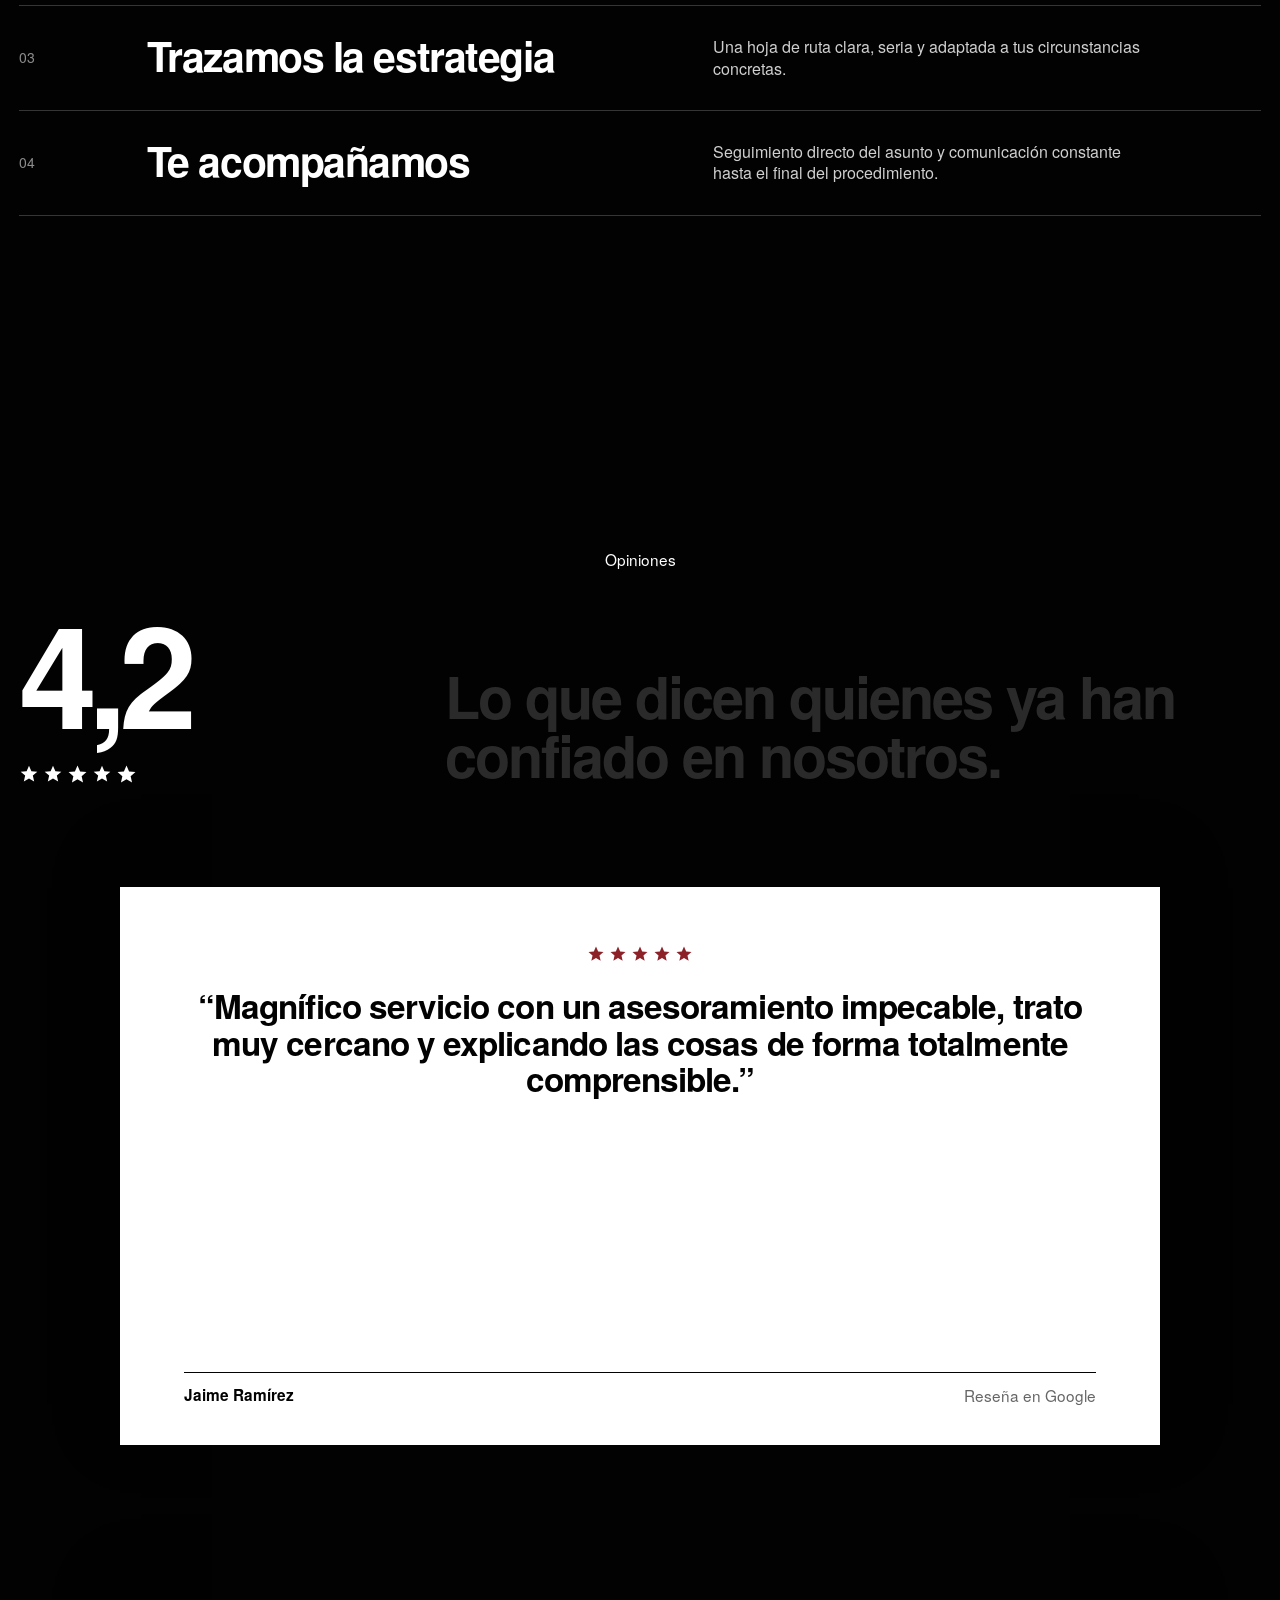
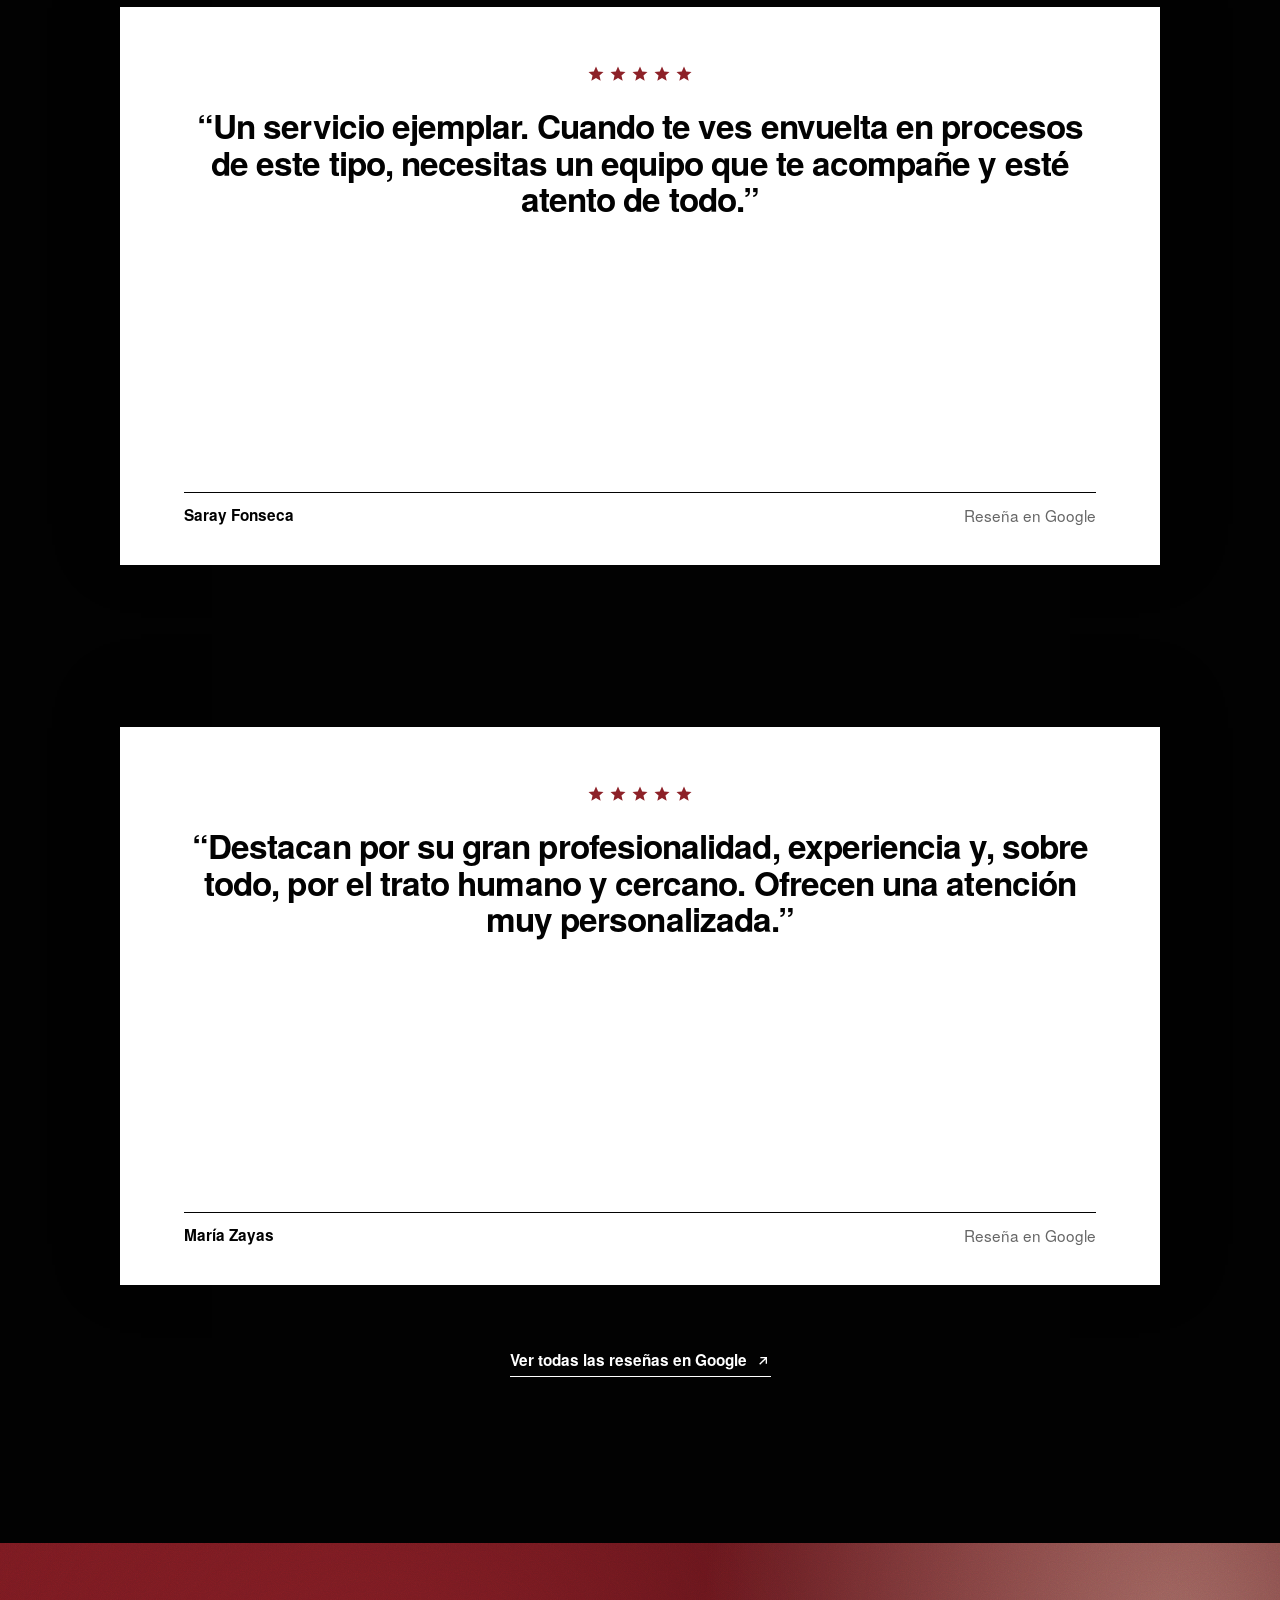
==== commit 2192133e: "Send the contact form by email through a Vercel function The form used to open the visitor's mail ap" ====
--- a/index.html
+++ b/index.html
@@ -21,7 +21,7 @@
 <link rel="preload" href="assets/fonts/heros-regular.woff2" as="font" type="font/woff2" crossorigin>
 <link rel="preload" as="image" href="assets/img/abogado-sala-vistas-h-1800.webp" media="(min-width: 761px)">
 <link rel="preload" as="image" href="assets/img/abogado-sala-vistas-m-800.webp" media="(max-width: 760px)">
-<link rel="stylesheet" href="style.css?v=29">
+<link rel="stylesheet" href="style.css?v=30">
 <script>document.documentElement.classList.add('js');if(matchMedia('(prefers-reduced-motion: reduce)').matches)document.documentElement.classList.add('intro-seen')</script>
 <script type="application/ld+json">
 {
@@ -375,7 +375,8 @@
       </div>
 
       <form class="form" id="form" novalidate data-reveal>
-        <p class="form__intro">Déjanos tus datos y un resumen del asunto. Al enviar se abrirá tu correo con el mensaje preparado.</p>
+        <p class="form__intro">Déjanos tus datos y un resumen del asunto. Te responderemos lo antes posible.</p>
+        <label class="hp" aria-hidden="true">Empresa<input name="empresa" tabindex="-1" autocomplete="off"></label>
         <div class="form__row">
           <label class="field"><span>Nombre</span><input name="nombre" autocomplete="name" maxlength="80" required aria-describedby="err-nombre"><small class="field__err" id="err-nombre" aria-live="polite"></small></label>
           <label class="field"><span>Teléfono</span><input name="telefono" type="tel" autocomplete="tel" inputmode="tel" maxlength="20" aria-describedby="err-telefono"><small class="field__err" id="err-telefono" aria-live="polite"></small></label>
@@ -451,7 +452,7 @@
 </div>
 
 <script src="assets/vendor/lenis-1.1.13.min.js" defer></script>
-<script src="app.js?v=16" defer></script>
+<script src="app.js?v=17" defer></script>
 <script src="assets/pages.js?v=21" defer></script>
 </body>
 </html>
--- a/style.css
+++ b/style.css
@@ -366,6 +366,11 @@
 .check.is-bad .check__in input{outline:1px solid var(--err);outline-offset:2px}
 .check a{text-decoration:underline}
 .form__send{align-self:flex-start}
+.form__send:disabled{cursor:default}
+.form__send.is-busy{opacity:.75}
+.form.is-sent .form__send{background:transparent;color:#fff;border-color:rgba(255,255,255,.55)}
+.form__msg a{text-decoration:underline}
+.hp{position:absolute!important;left:-9999px;width:1px;height:1px;overflow:hidden}
 .form__msg{font-size:14px;min-height:1.4em;color:#fff;transition:opacity .4s}
 .form__msg.is-error{color:var(--err)}
 .form__msg.is-ok{display:flex;gap:8px;align-items:flex-start}
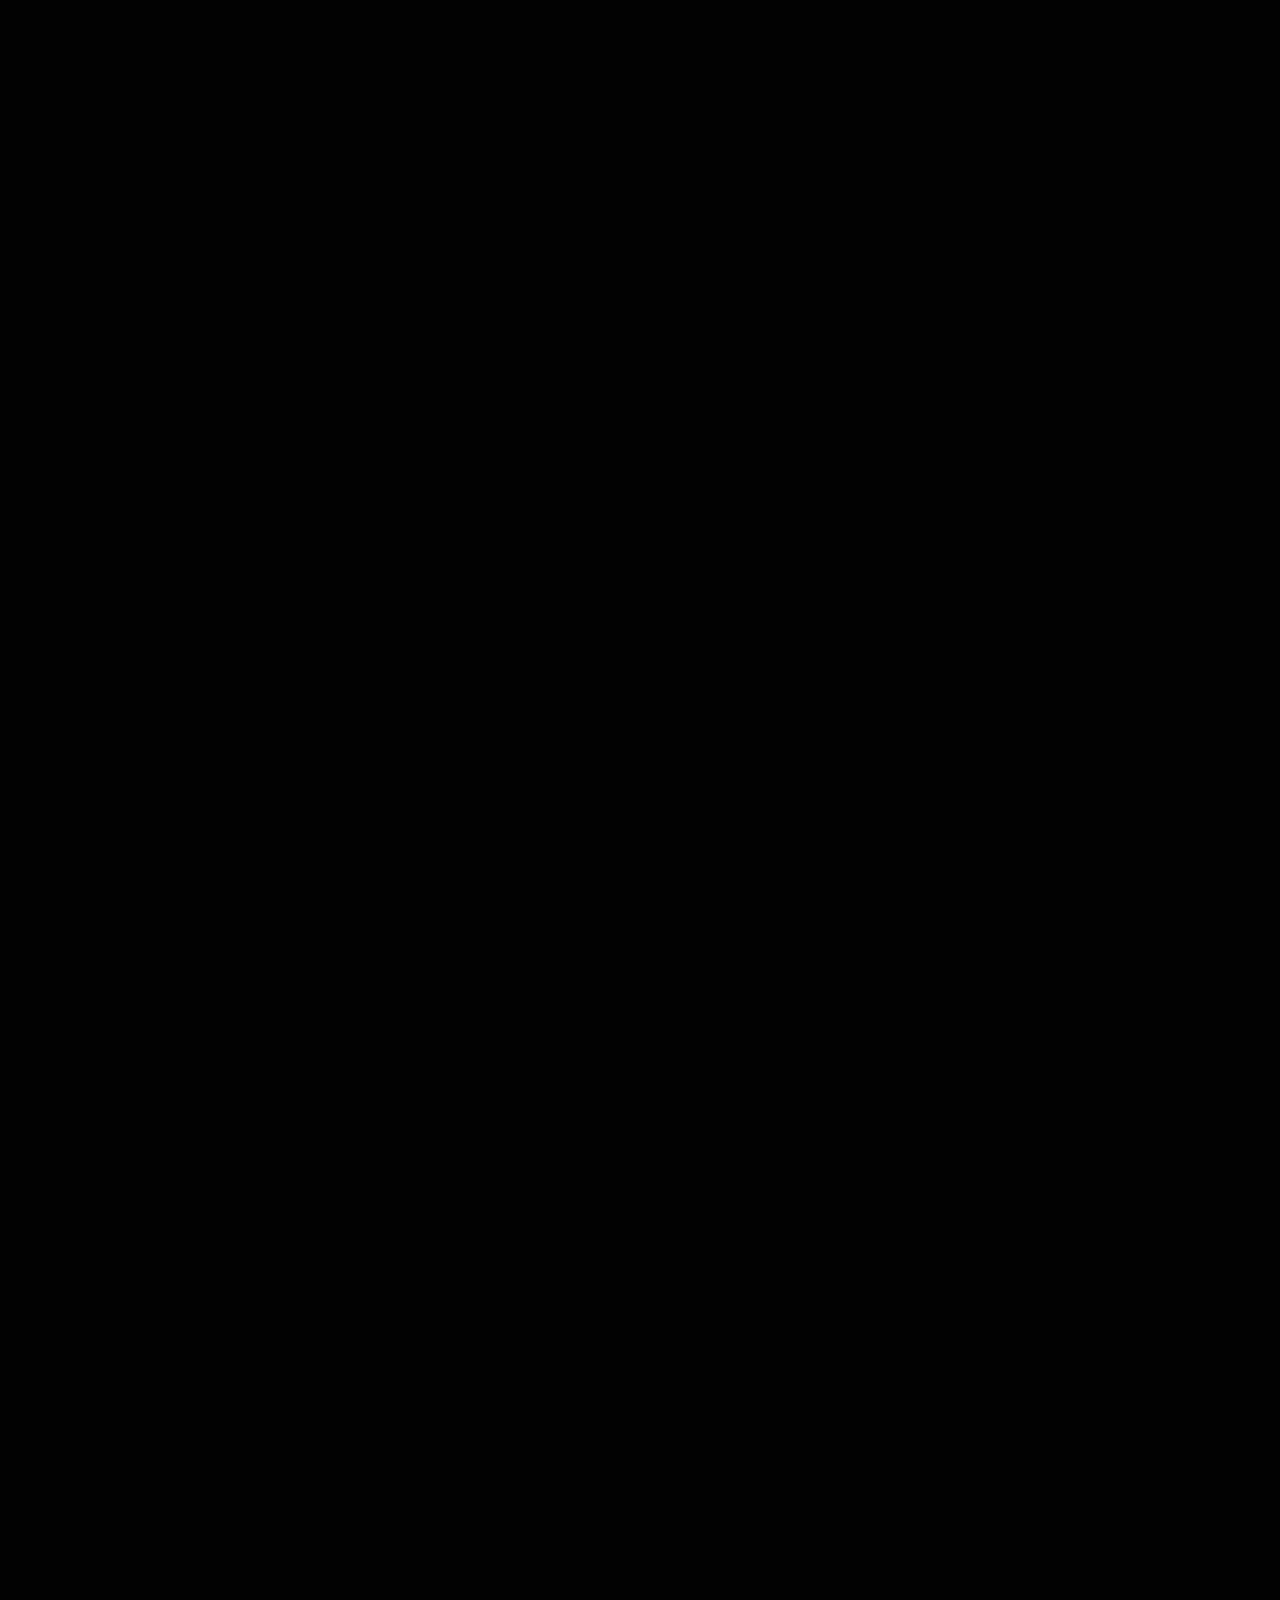
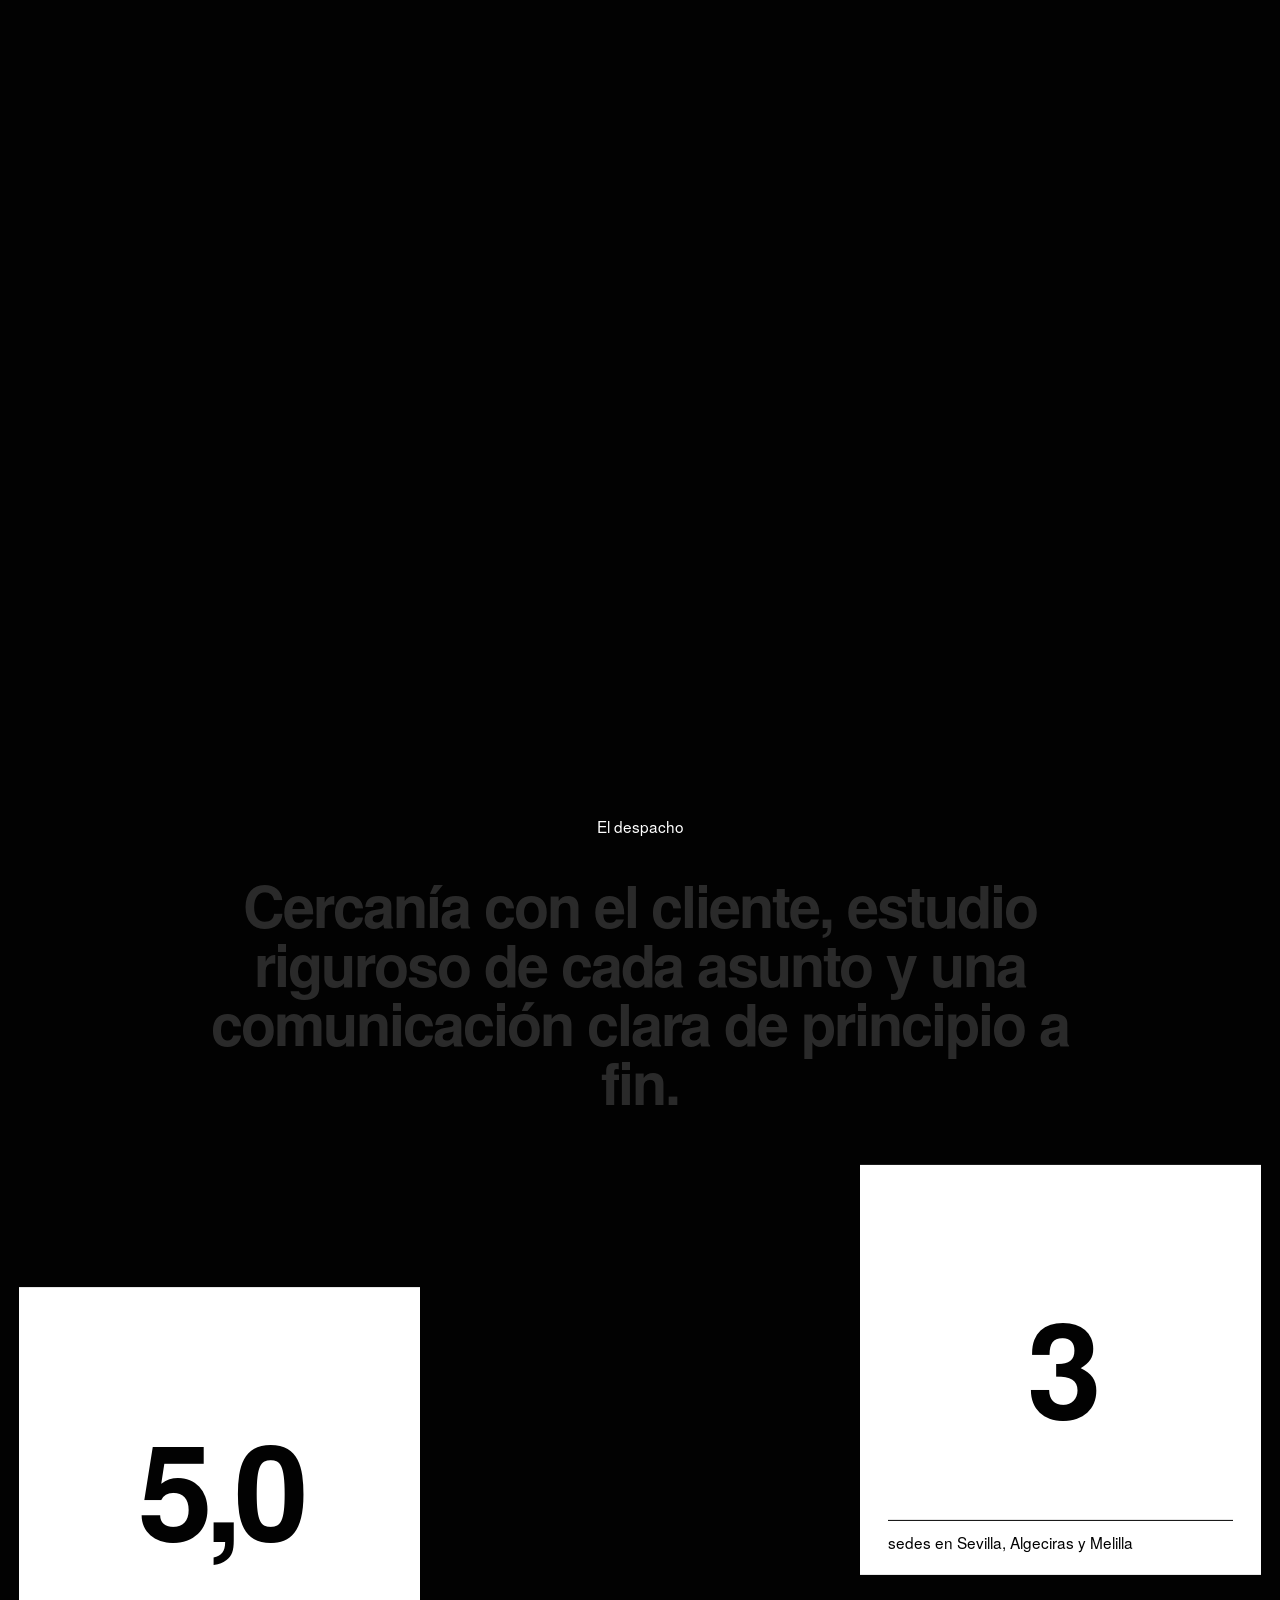
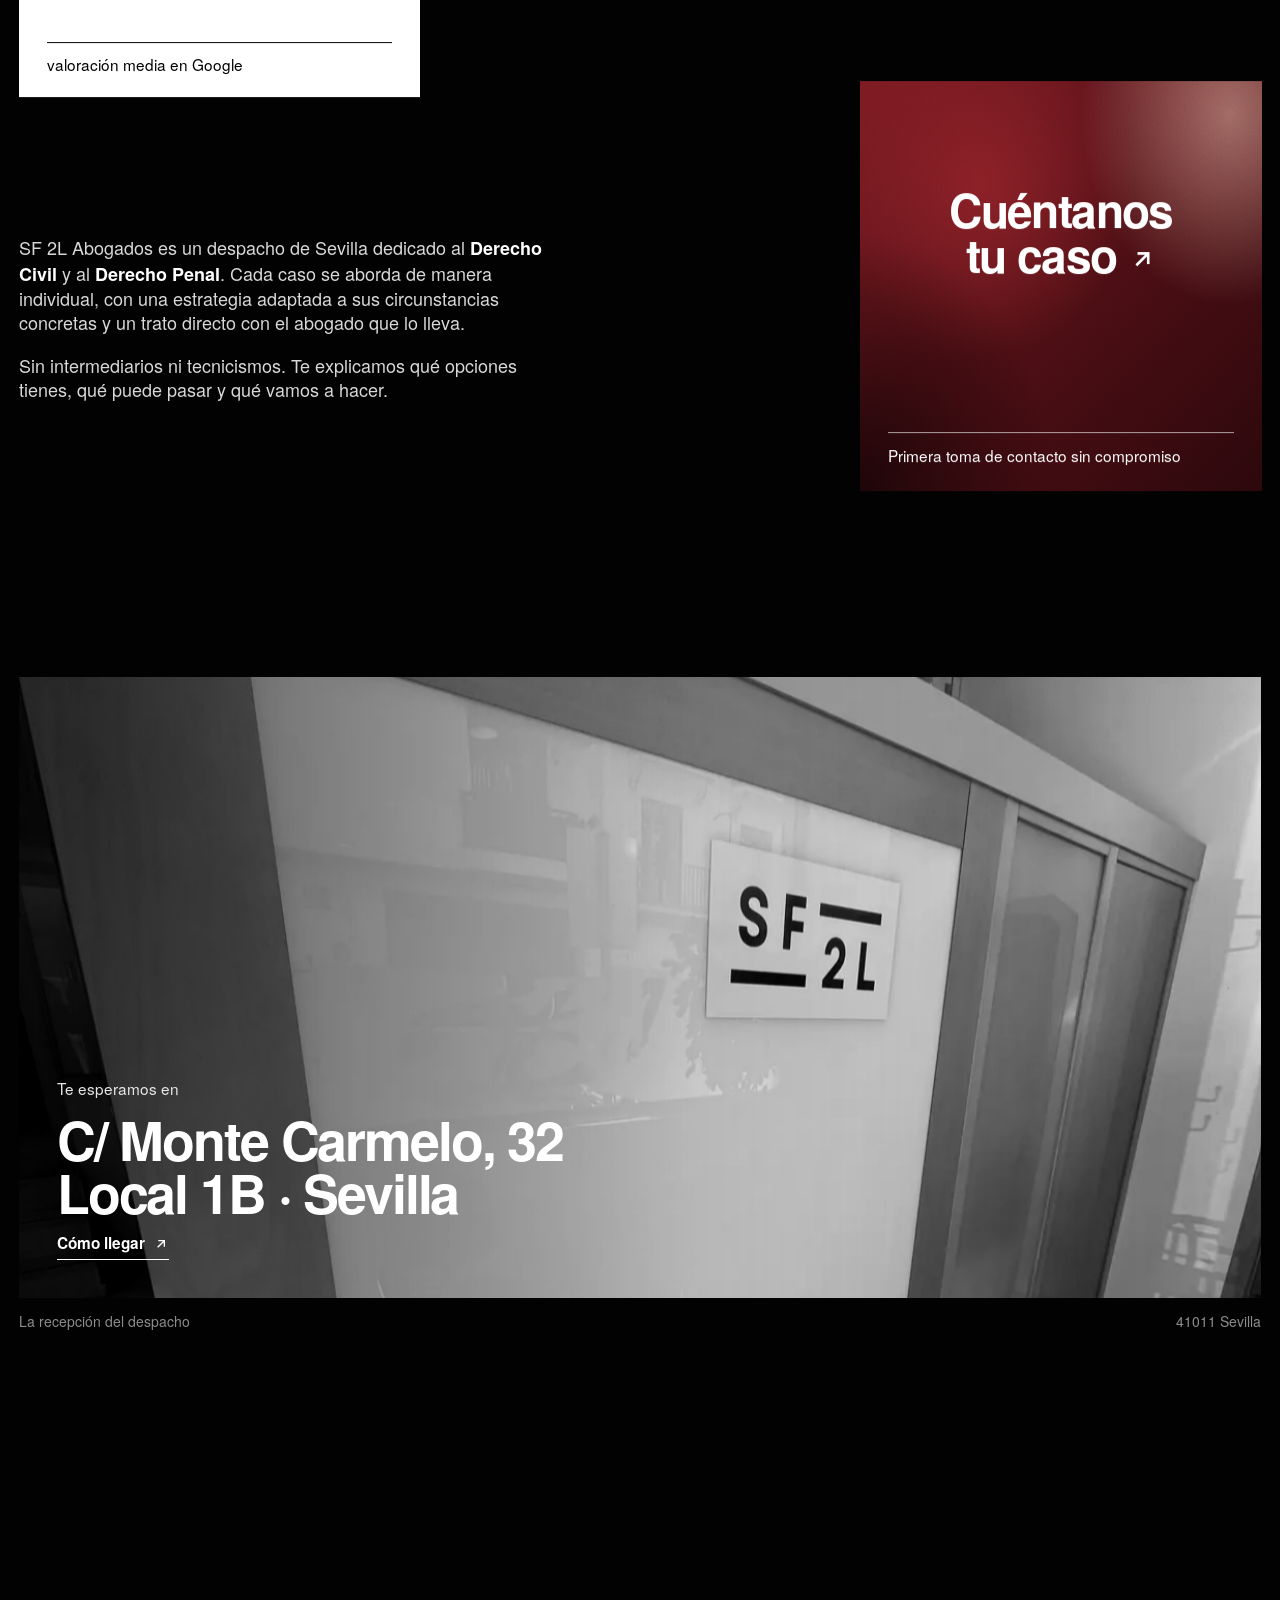
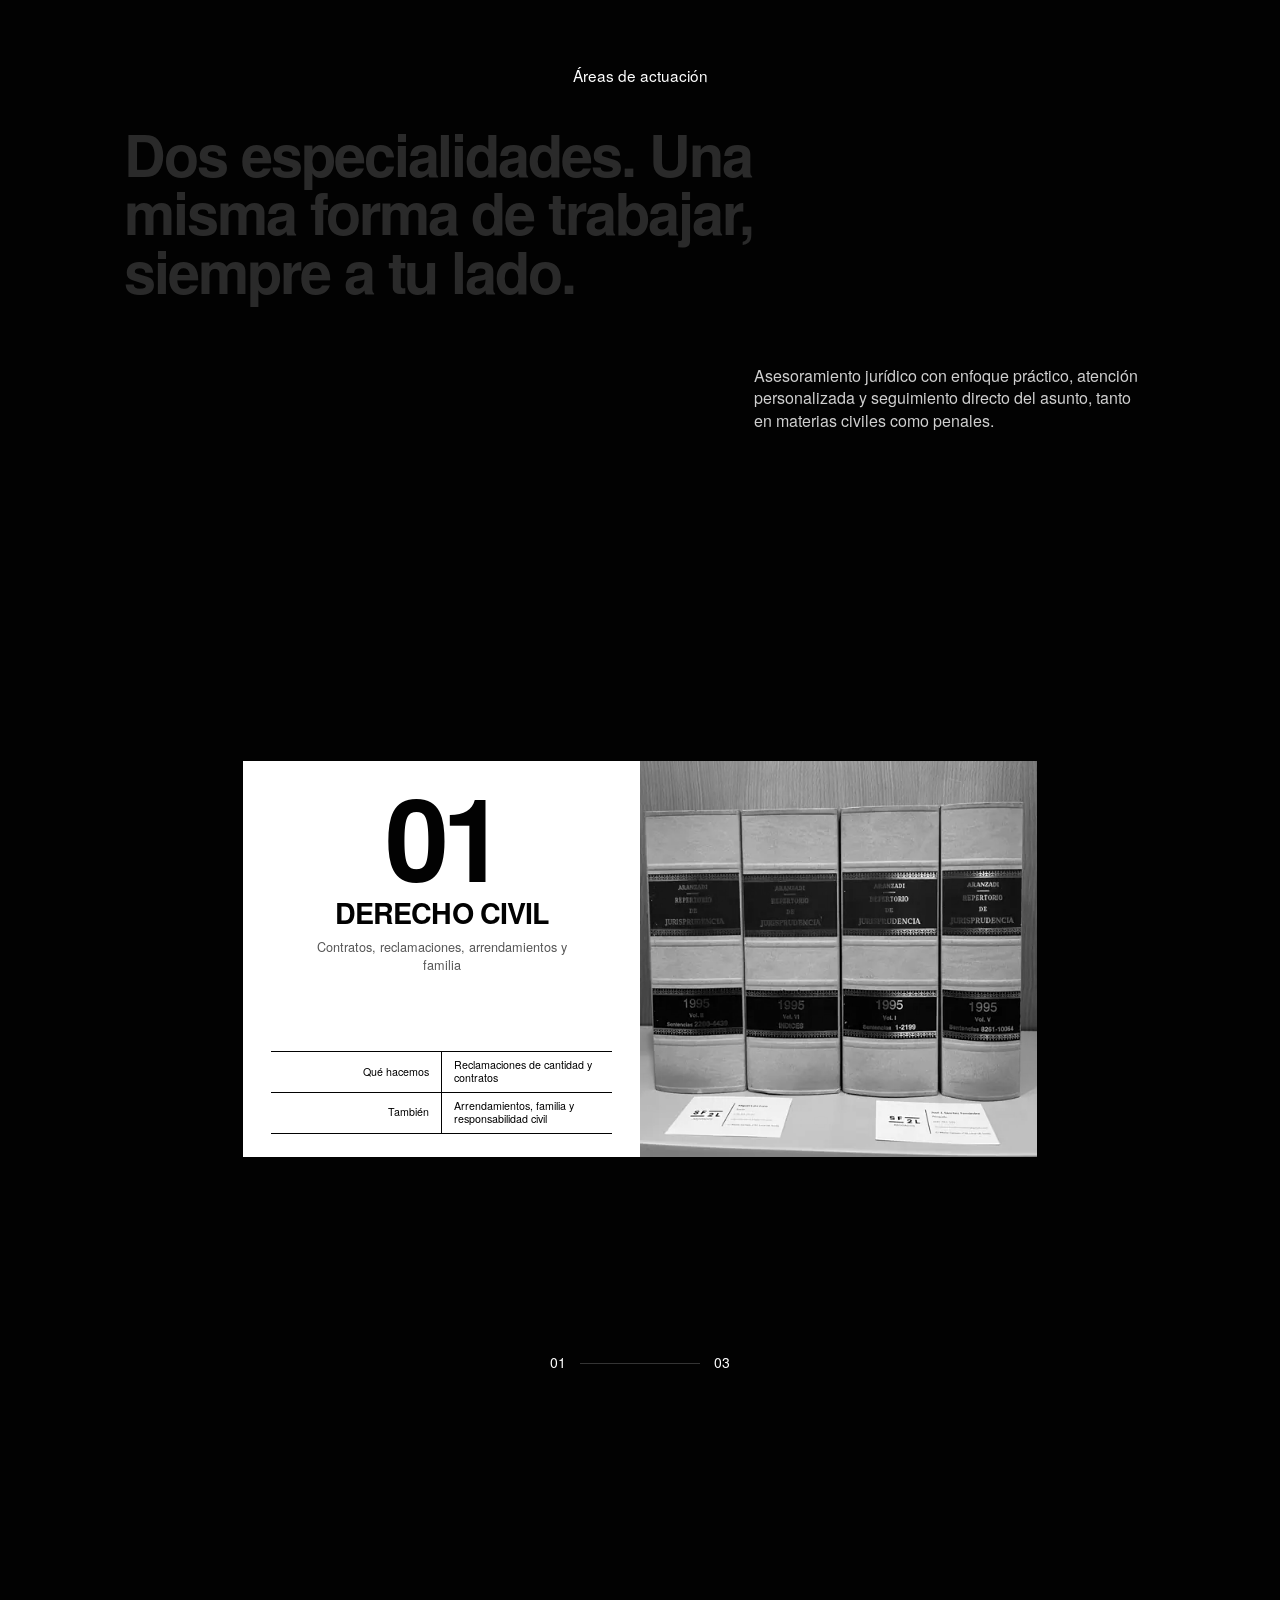
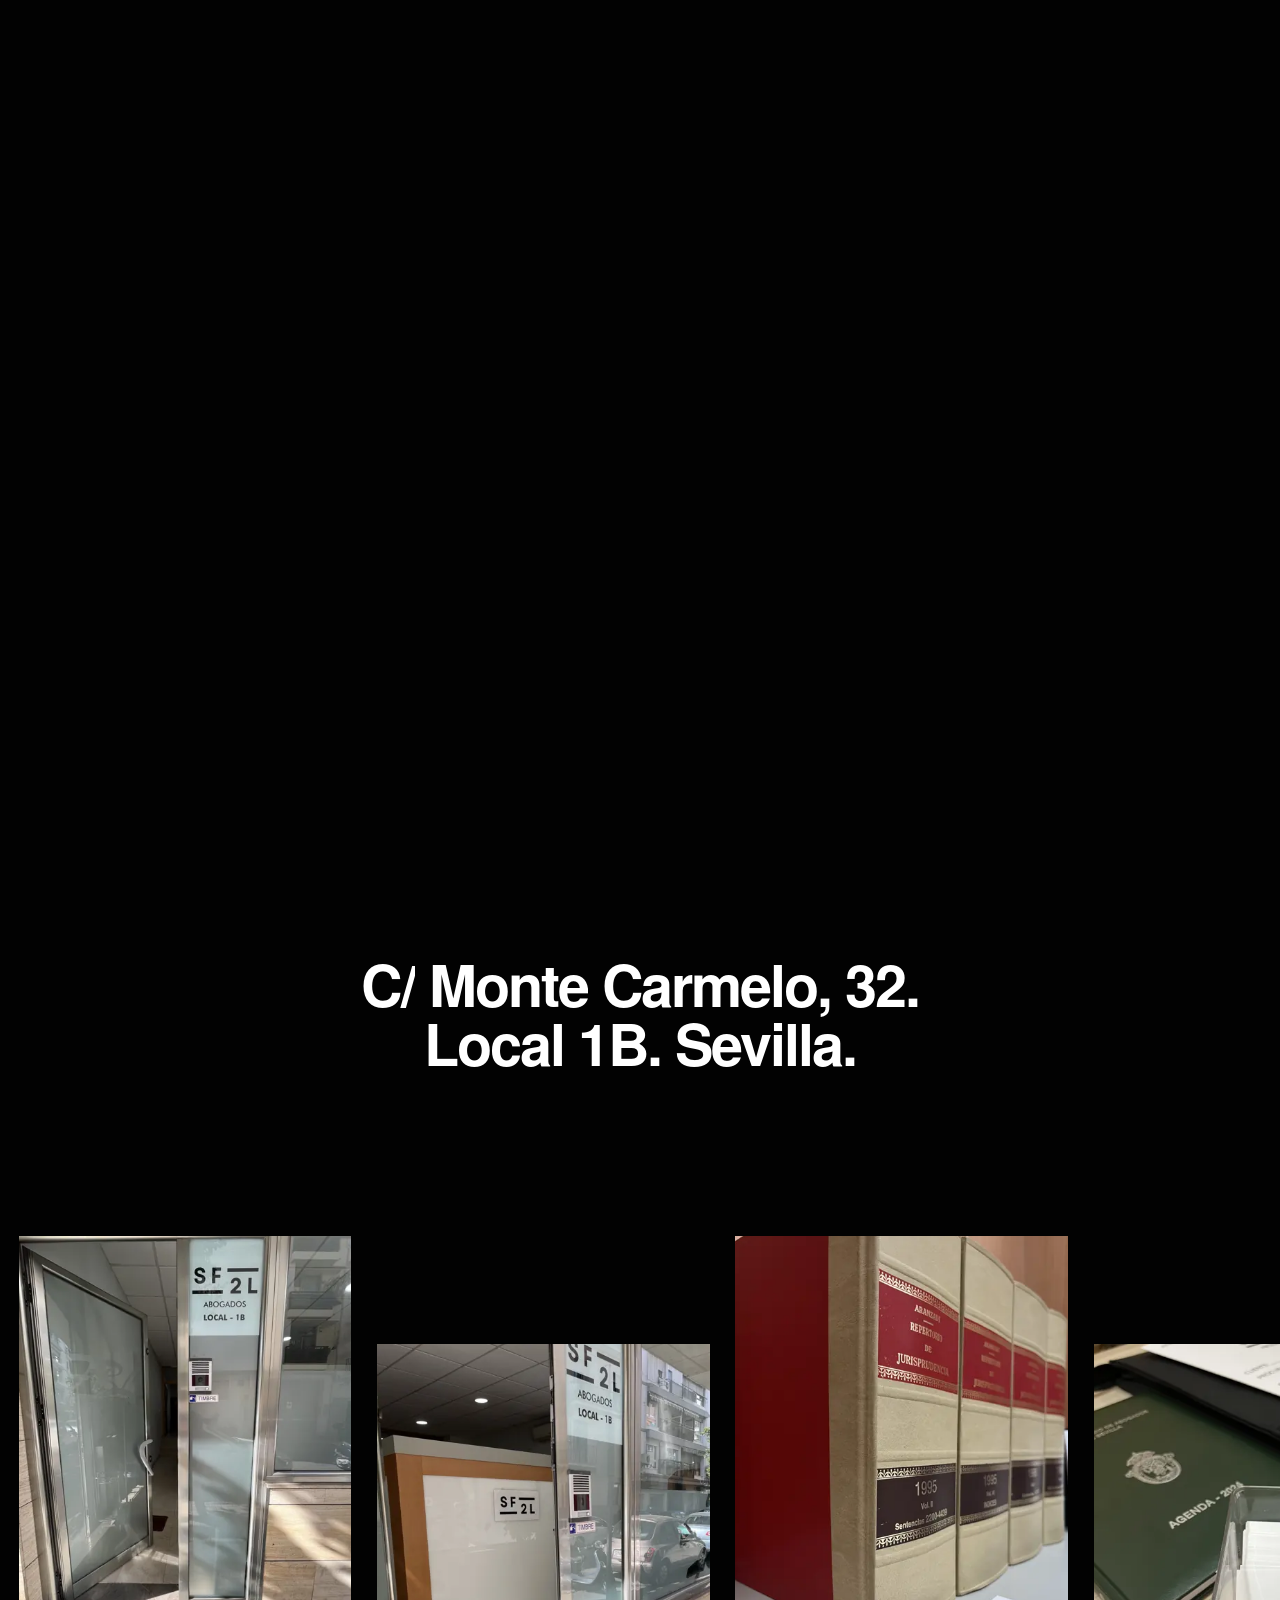
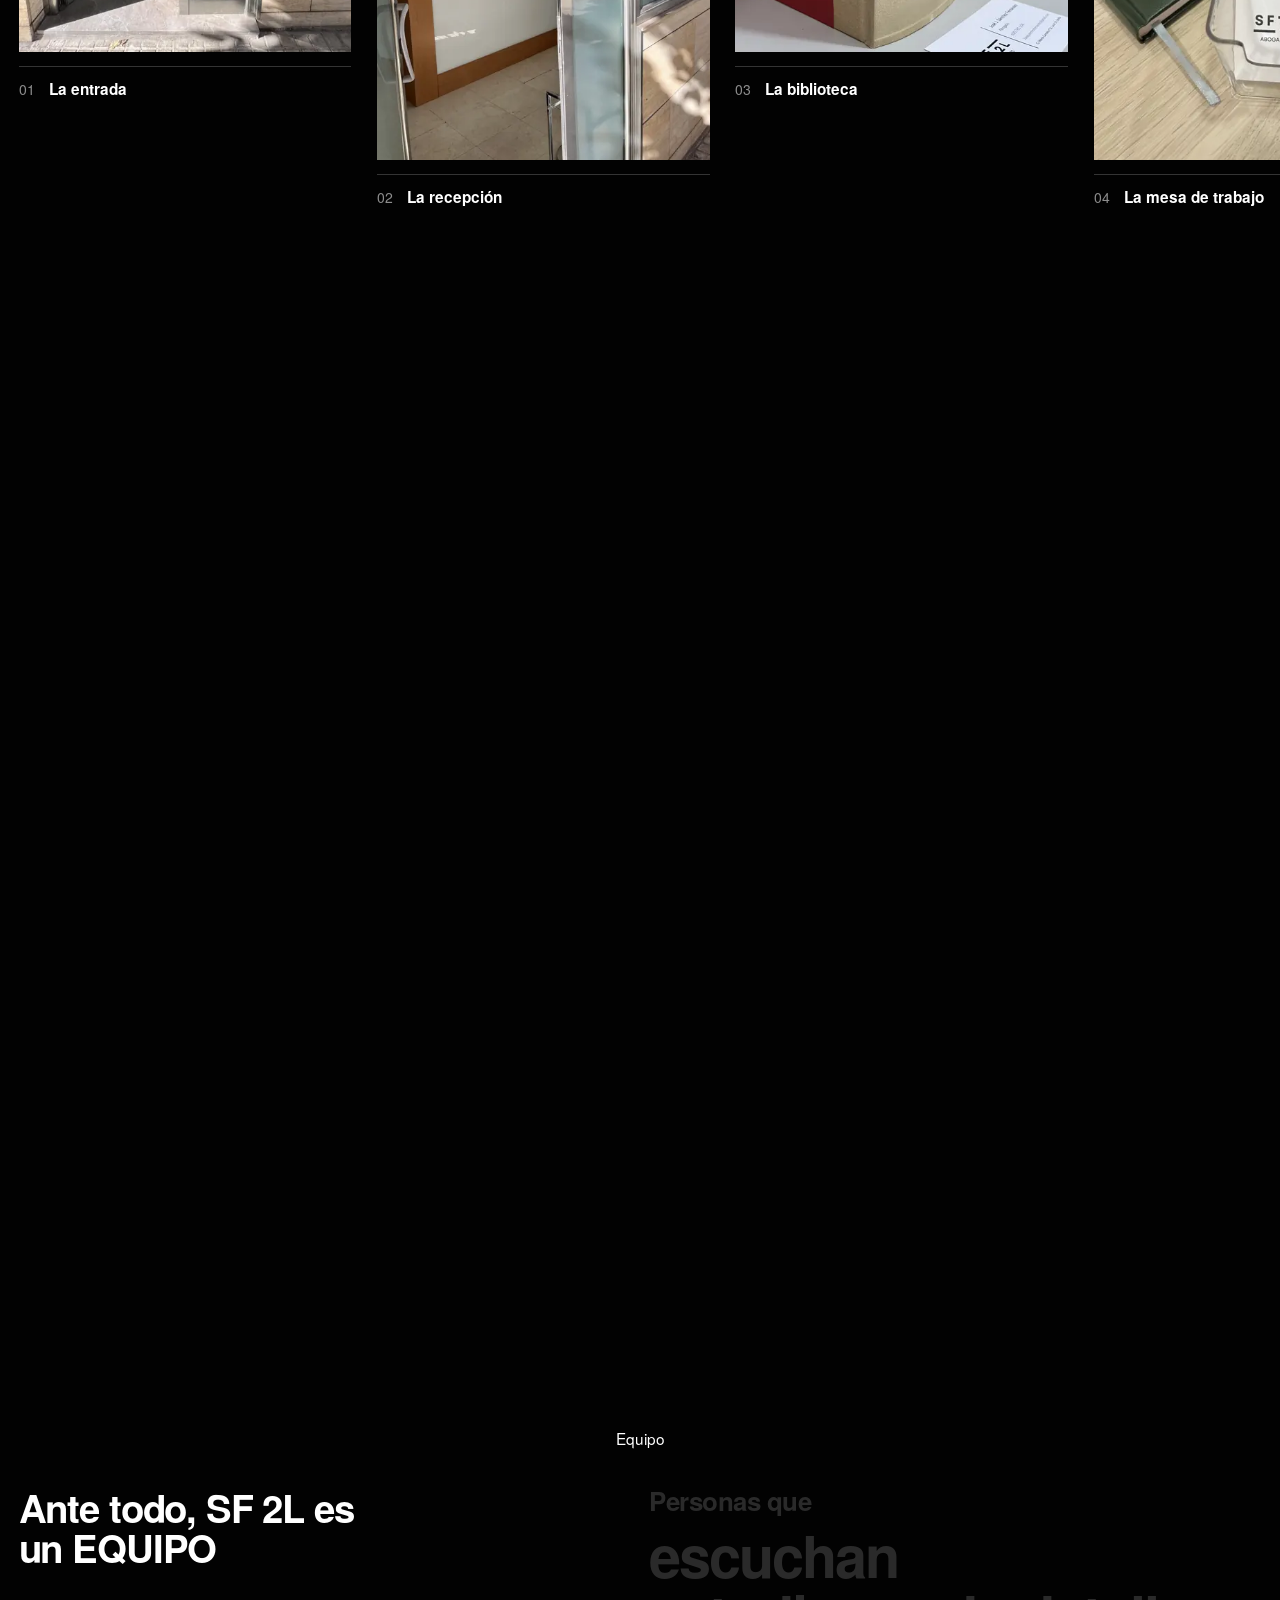
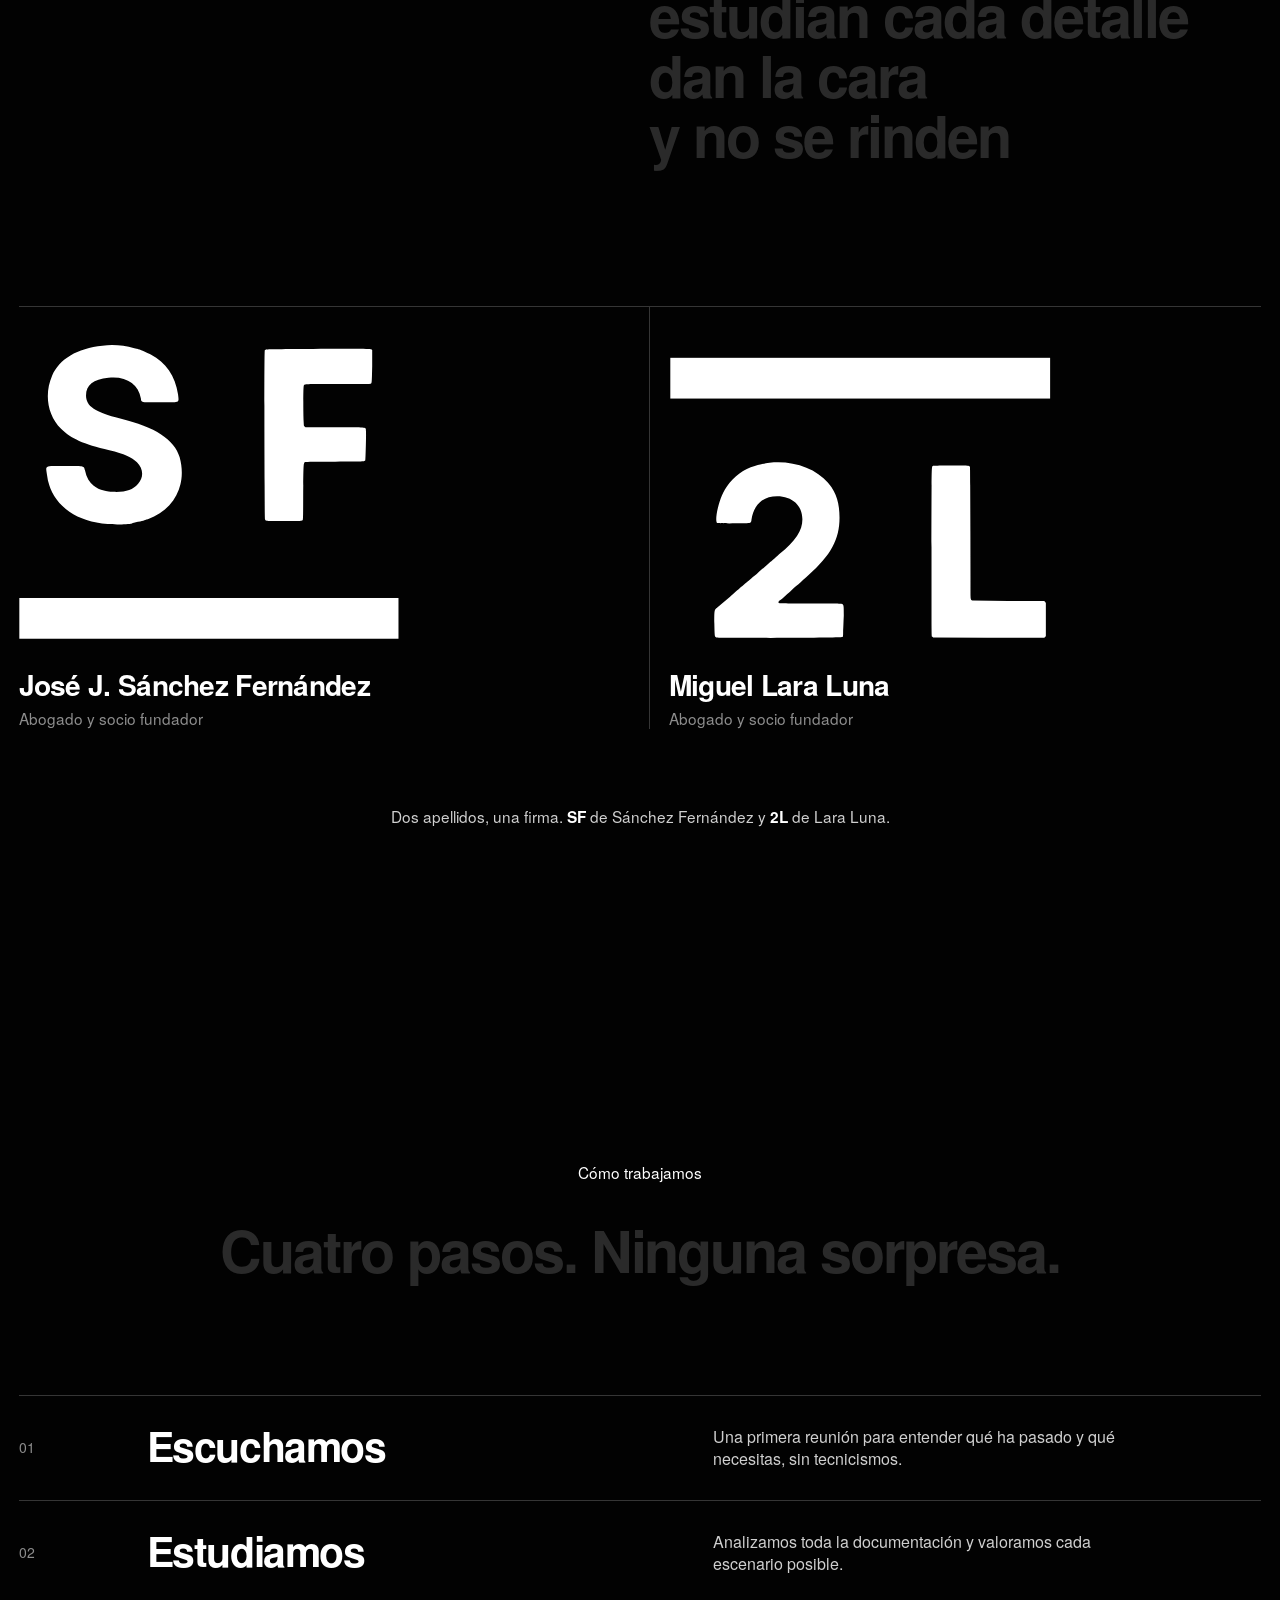
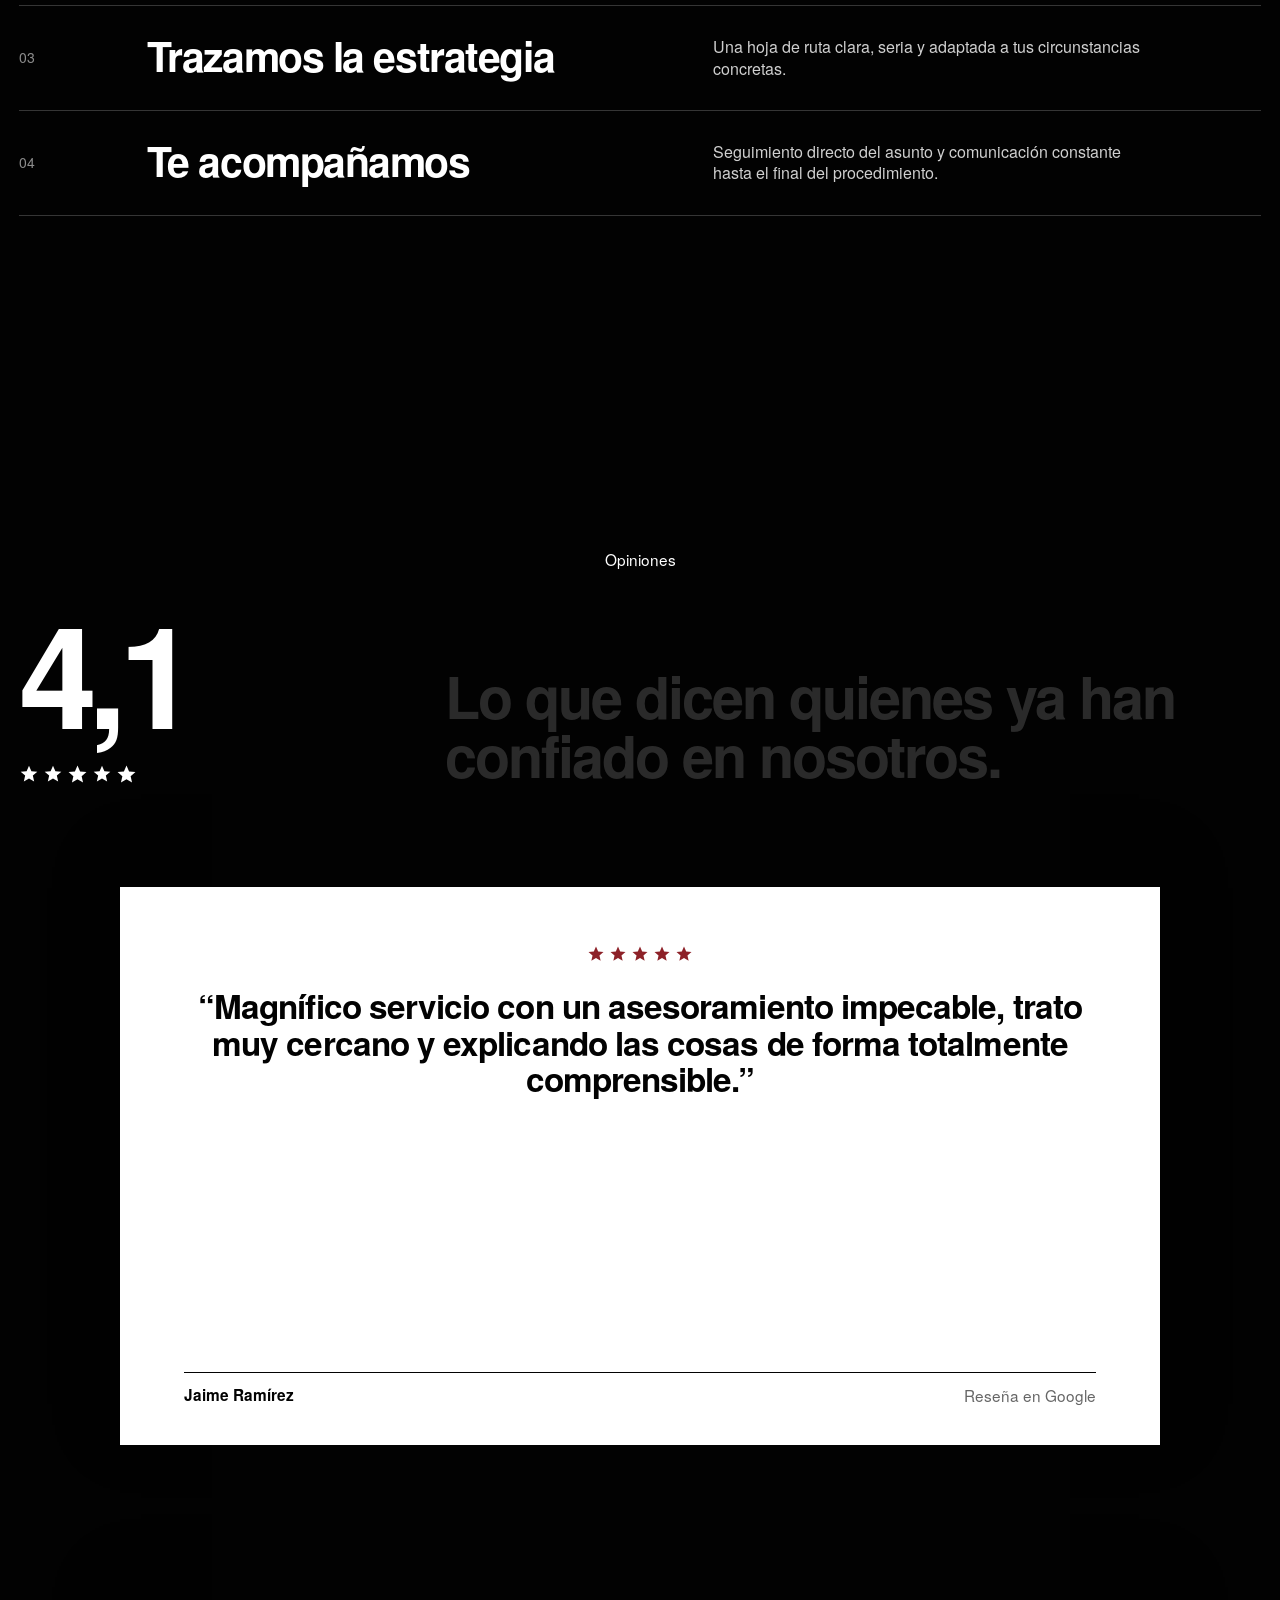
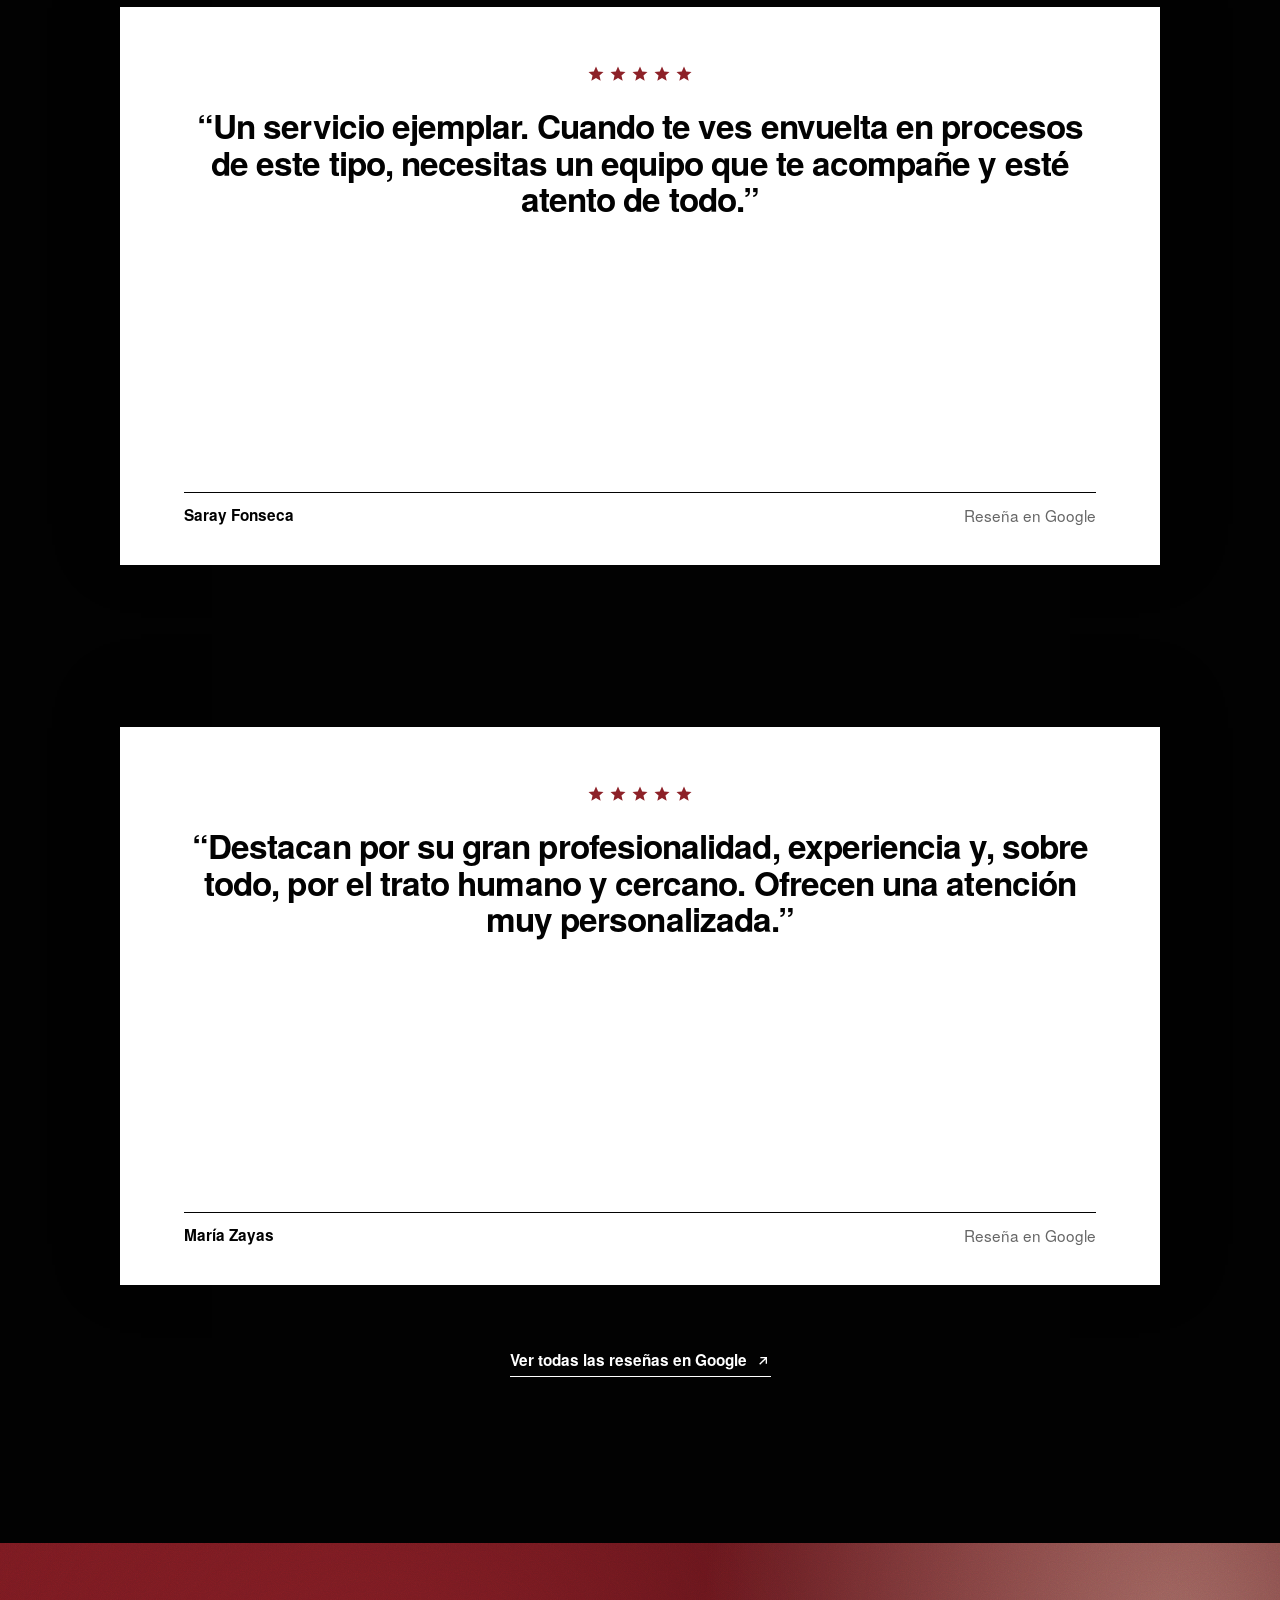
==== commit 69cc7d0d: "Send the contact form with FormSubmit instead of a Resend function The firm has no domain and no one" ====
--- a/index.html
+++ b/index.html
@@ -452,7 +452,7 @@
 </div>
 
 <script src="assets/vendor/lenis-1.1.13.min.js" defer></script>
-<script src="app.js?v=17" defer></script>
+<script src="app.js?v=18" defer></script>
 <script src="assets/pages.js?v=21" defer></script>
 </body>
 </html>
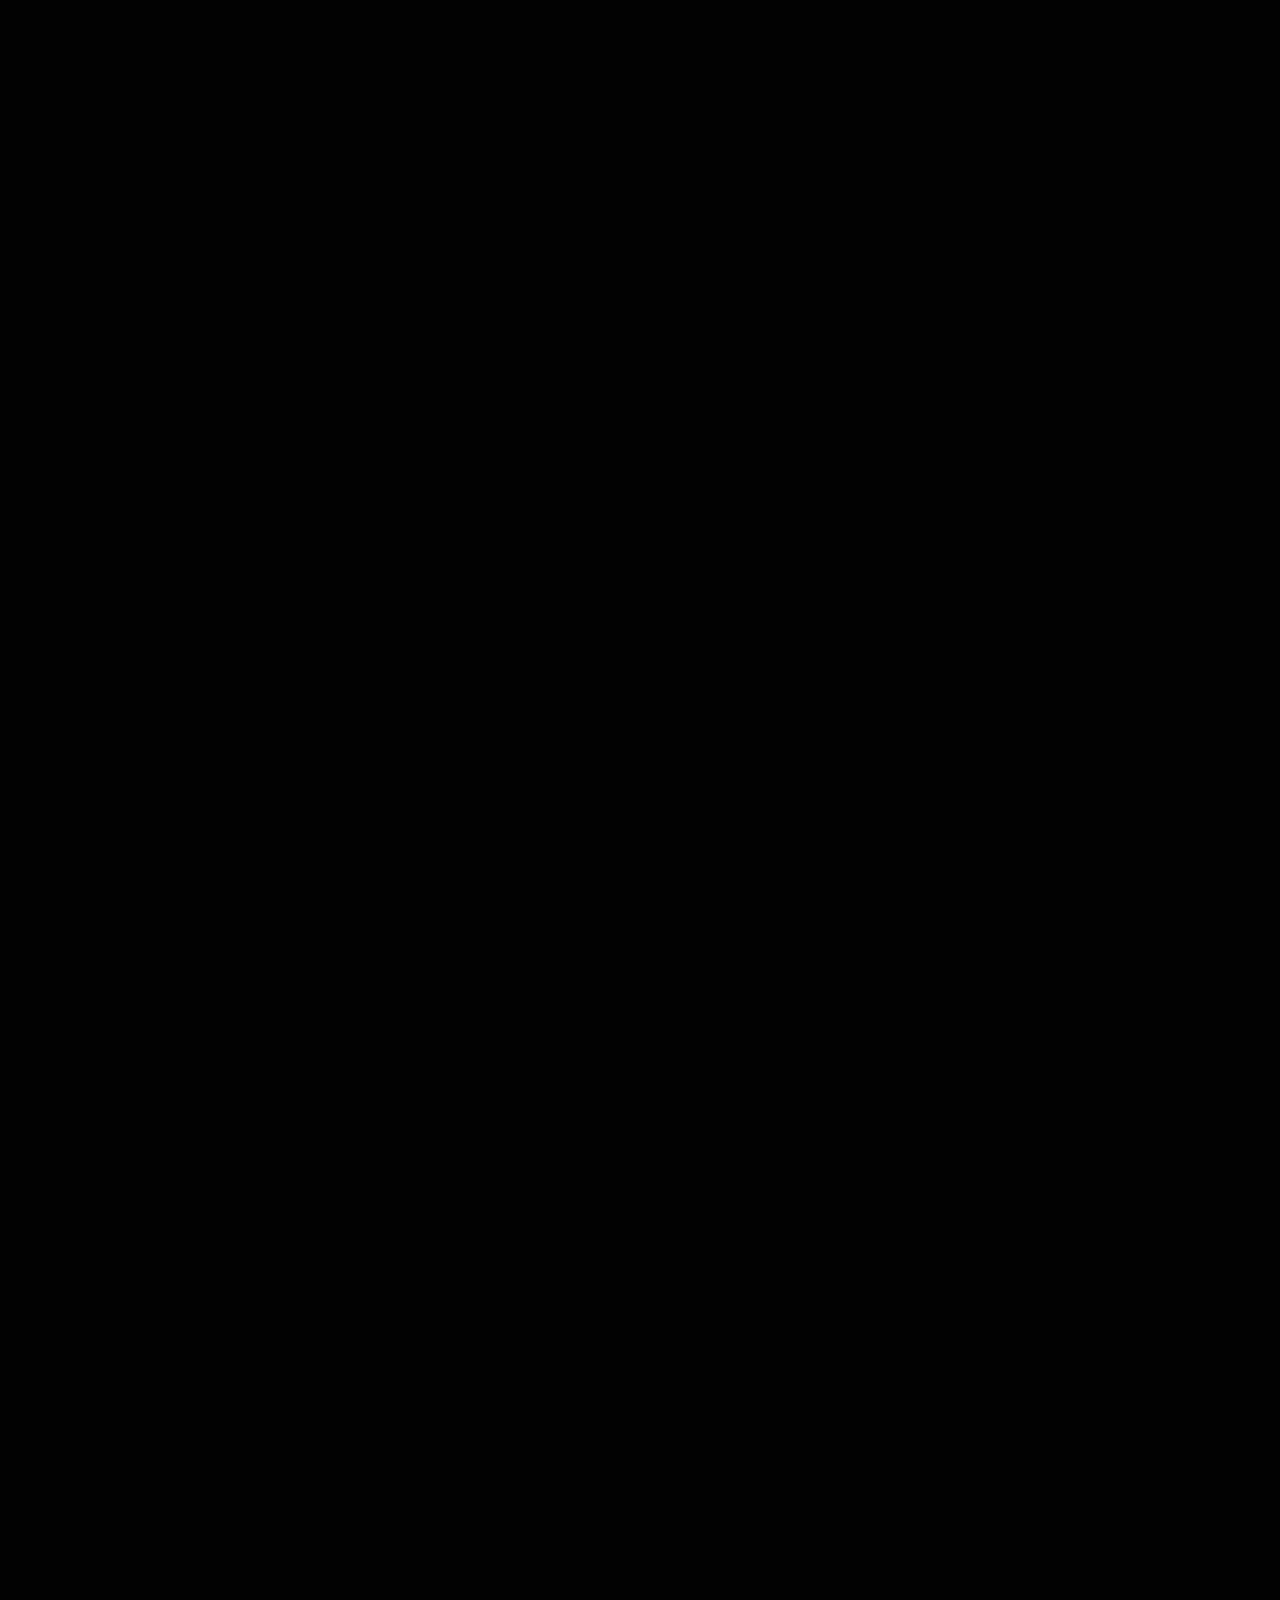
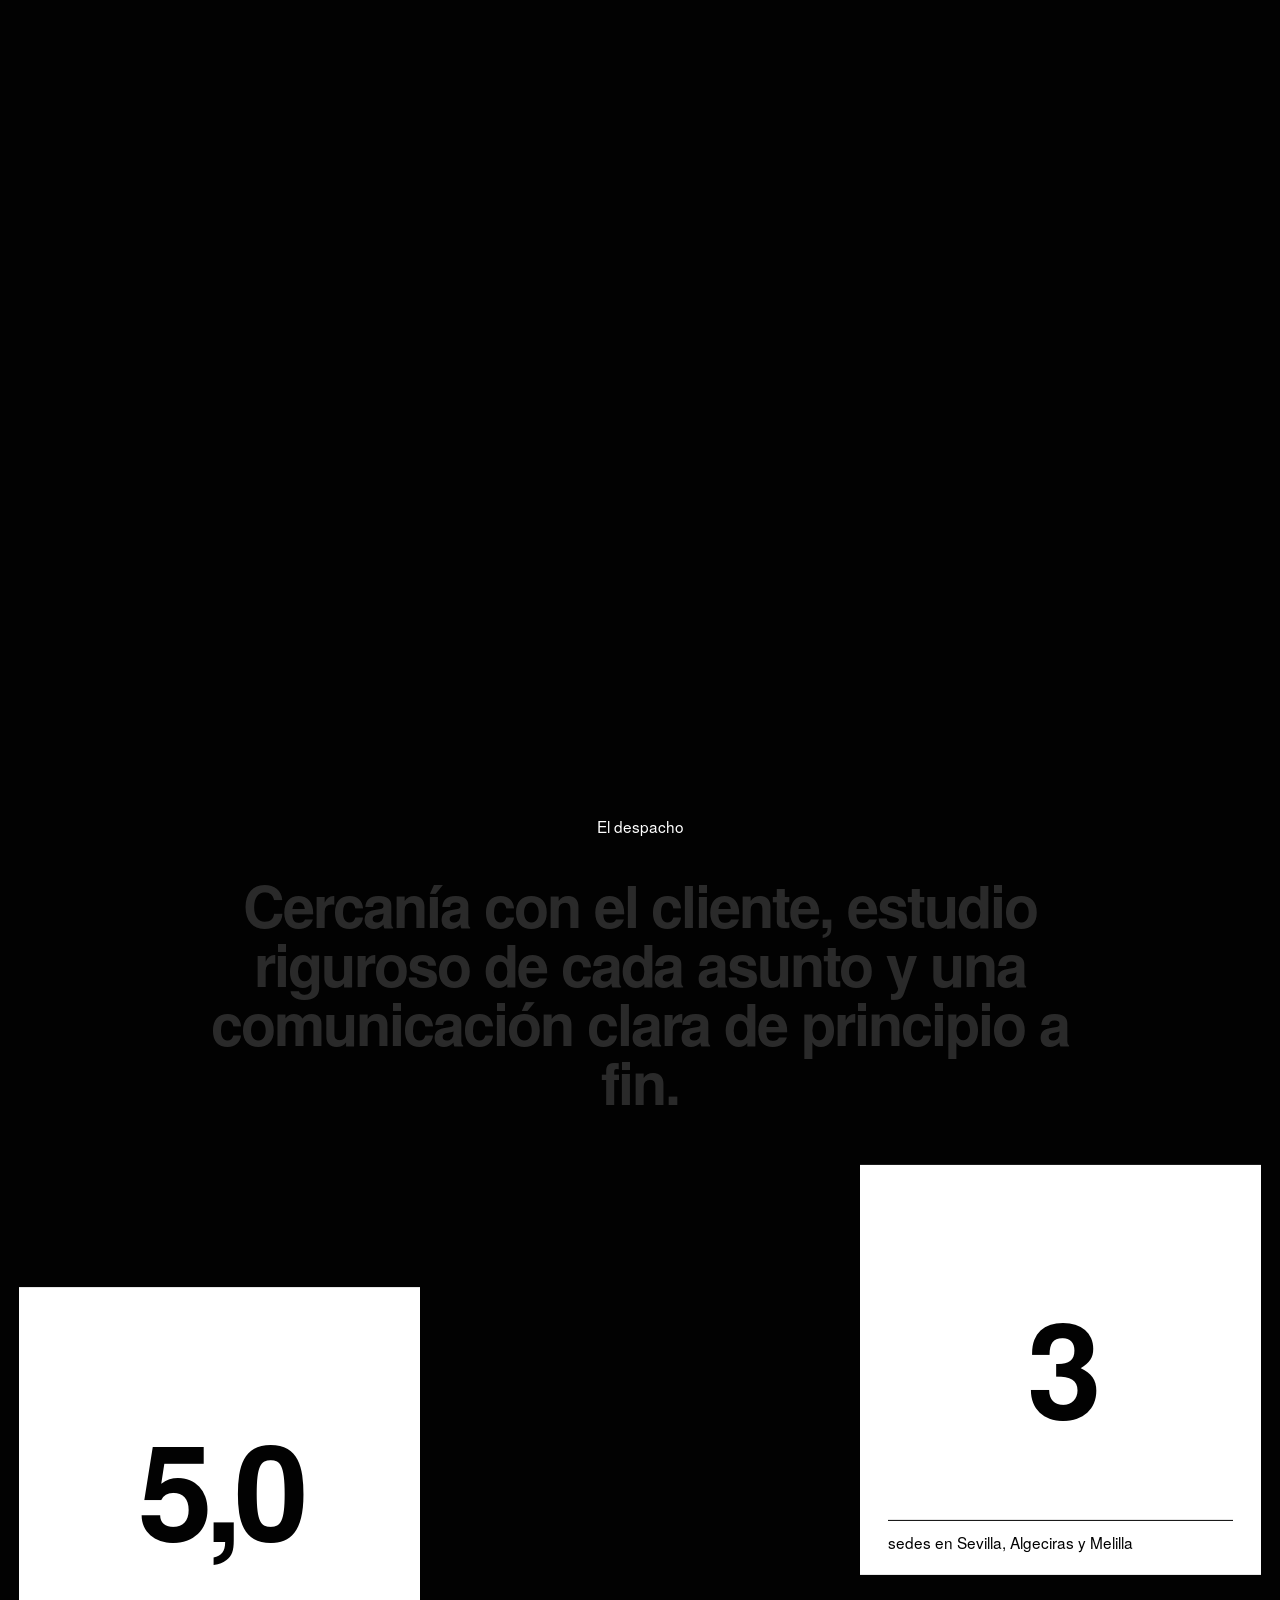
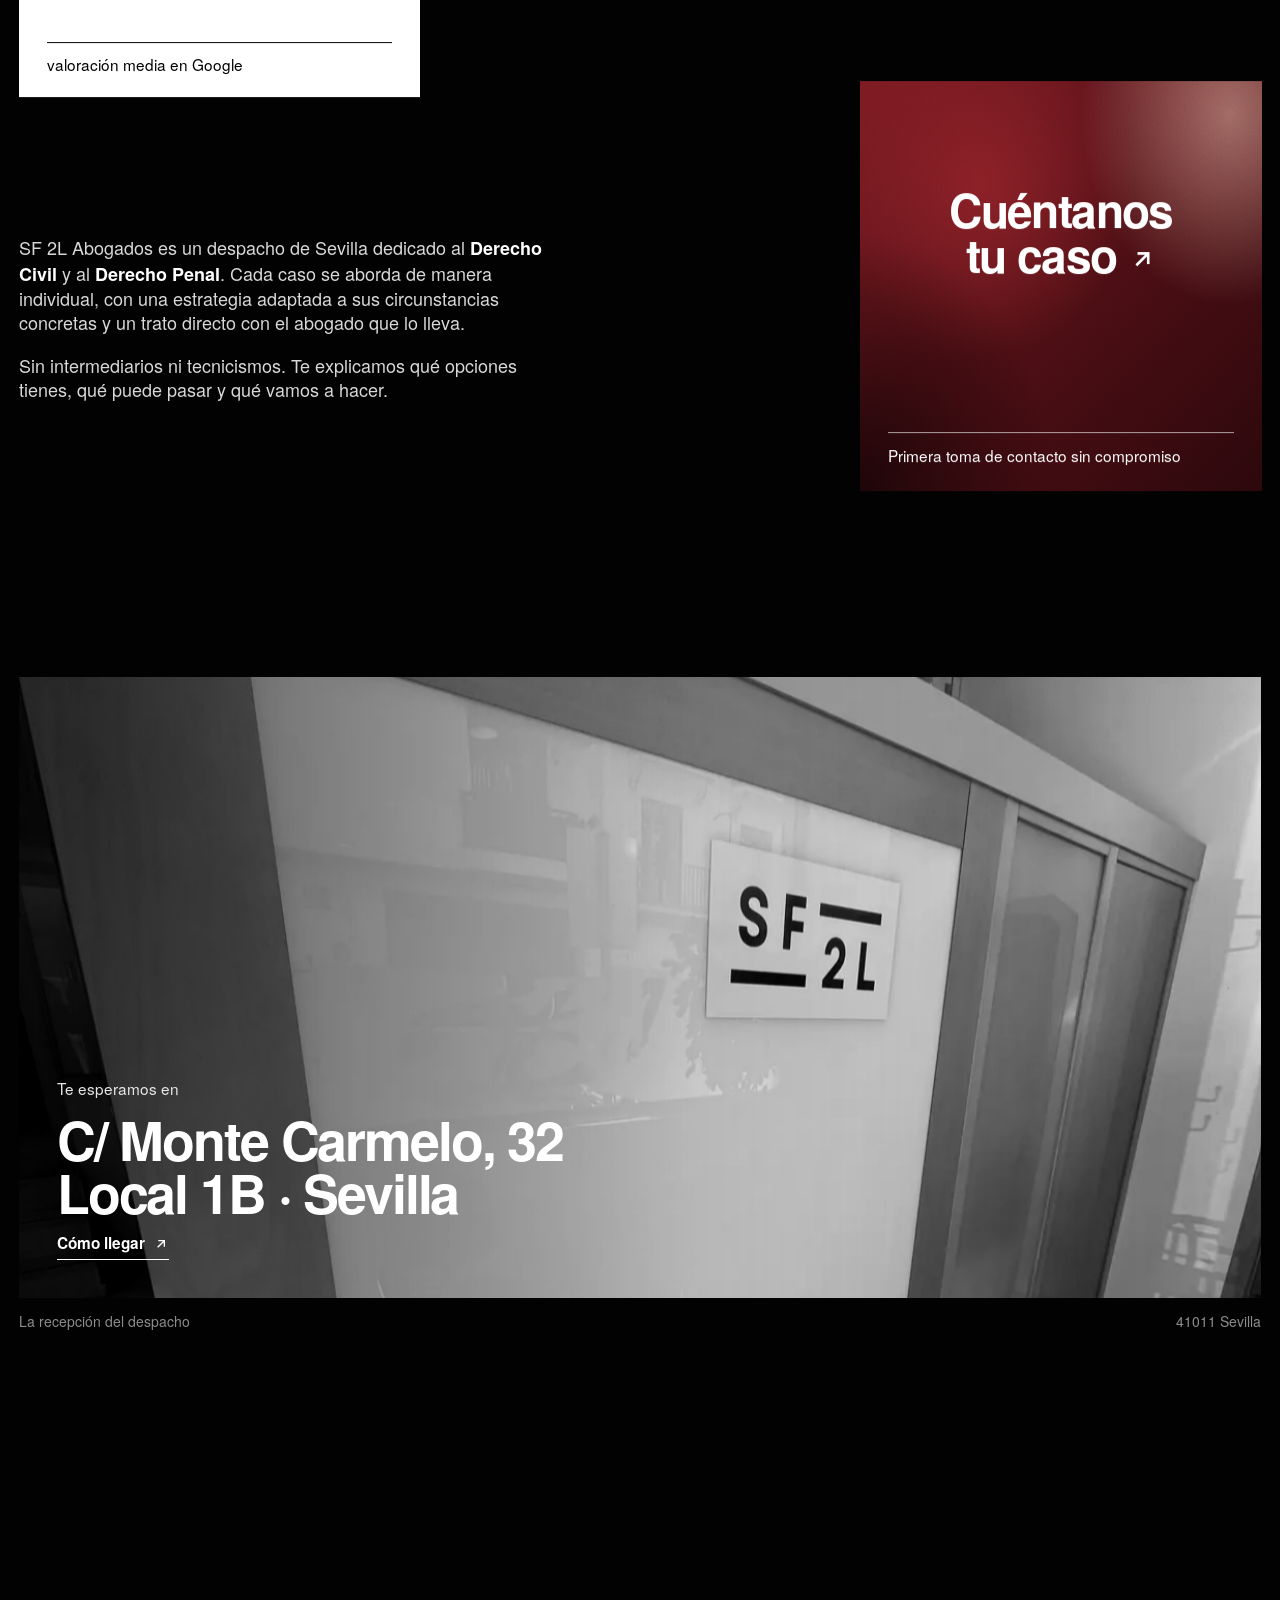
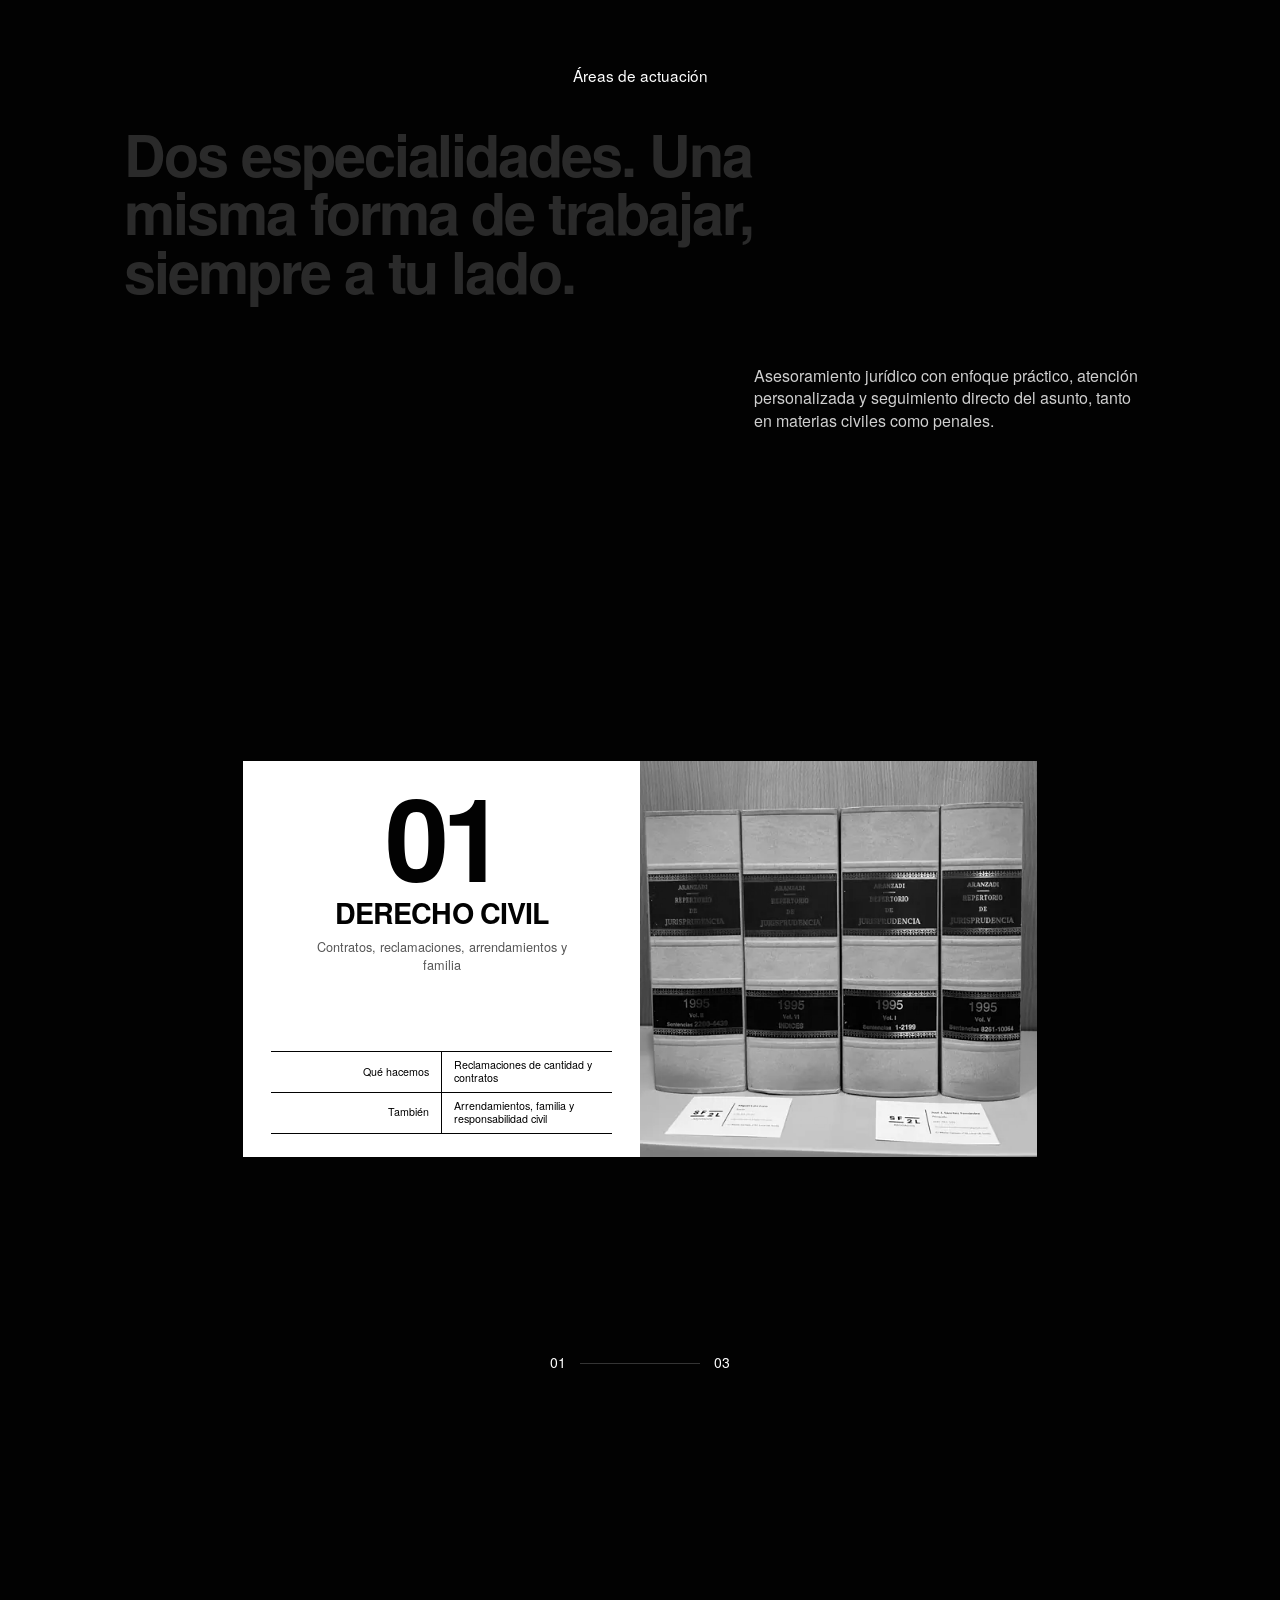
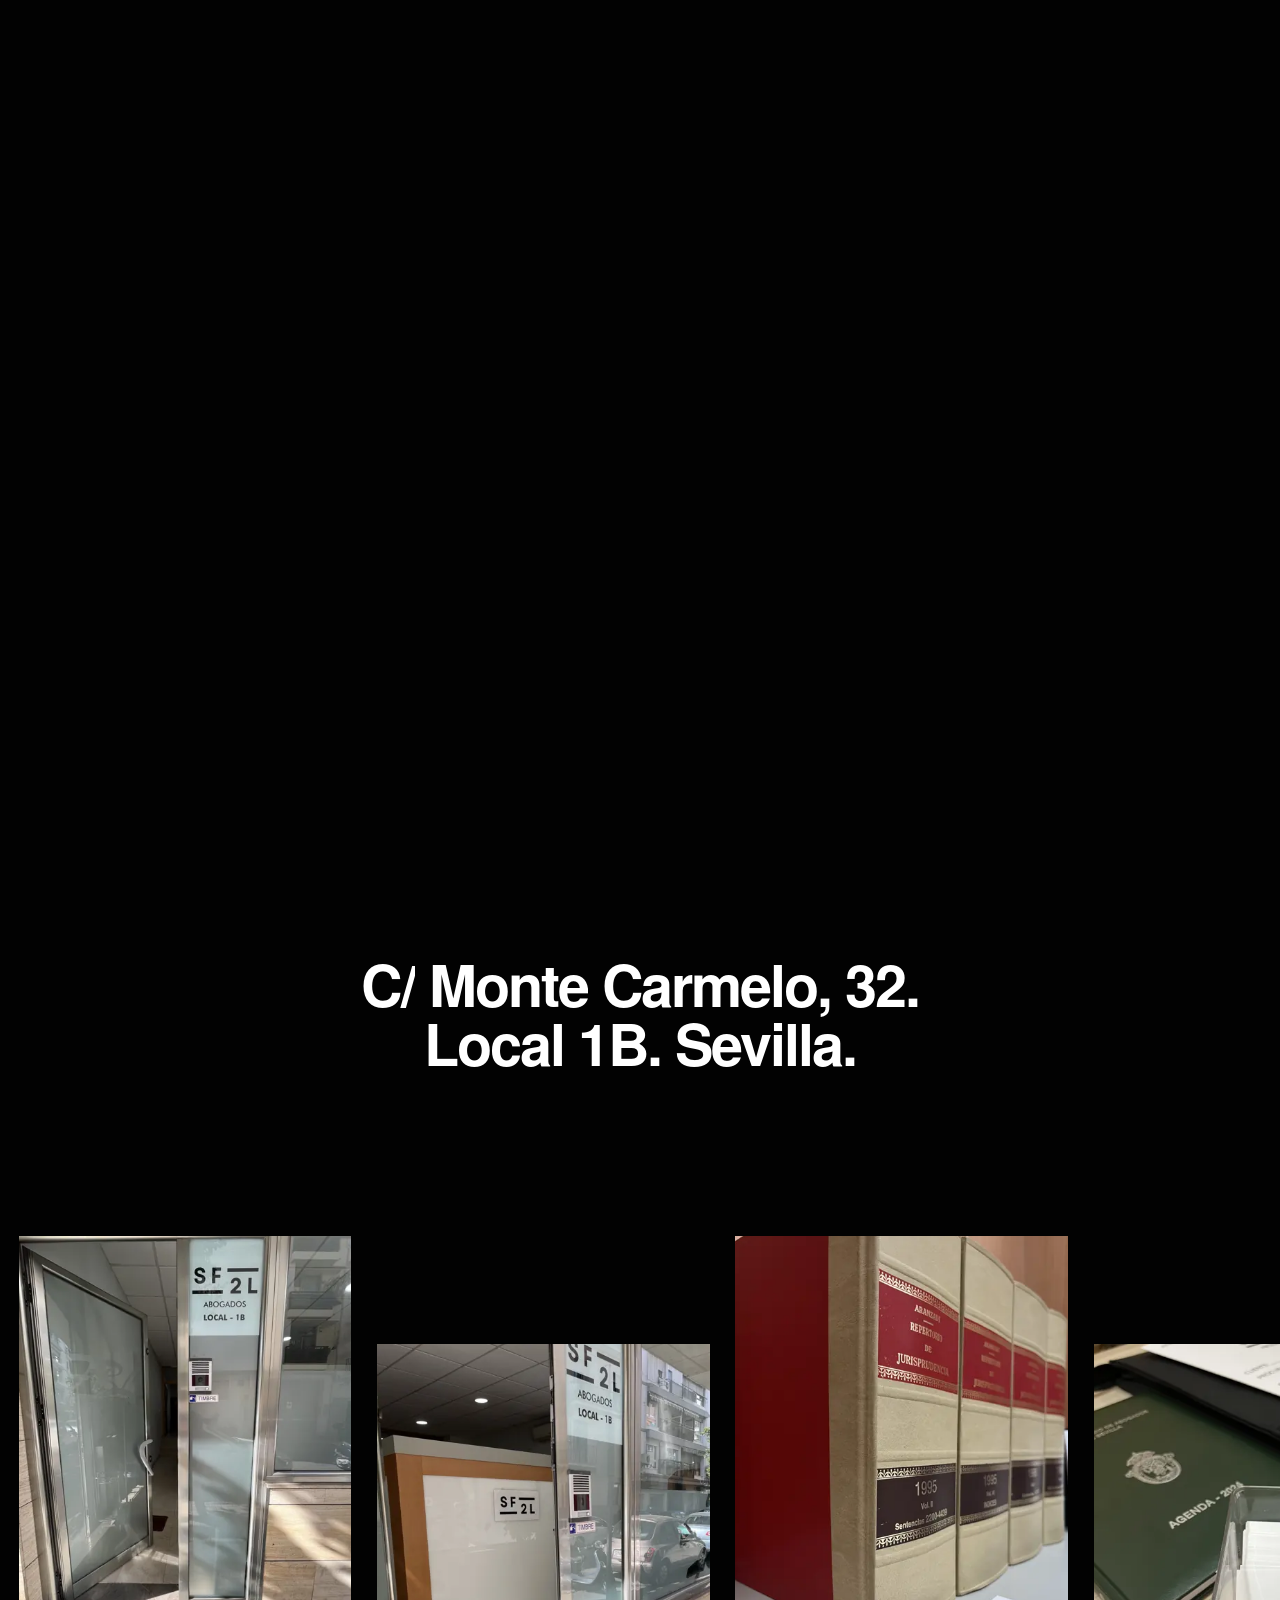
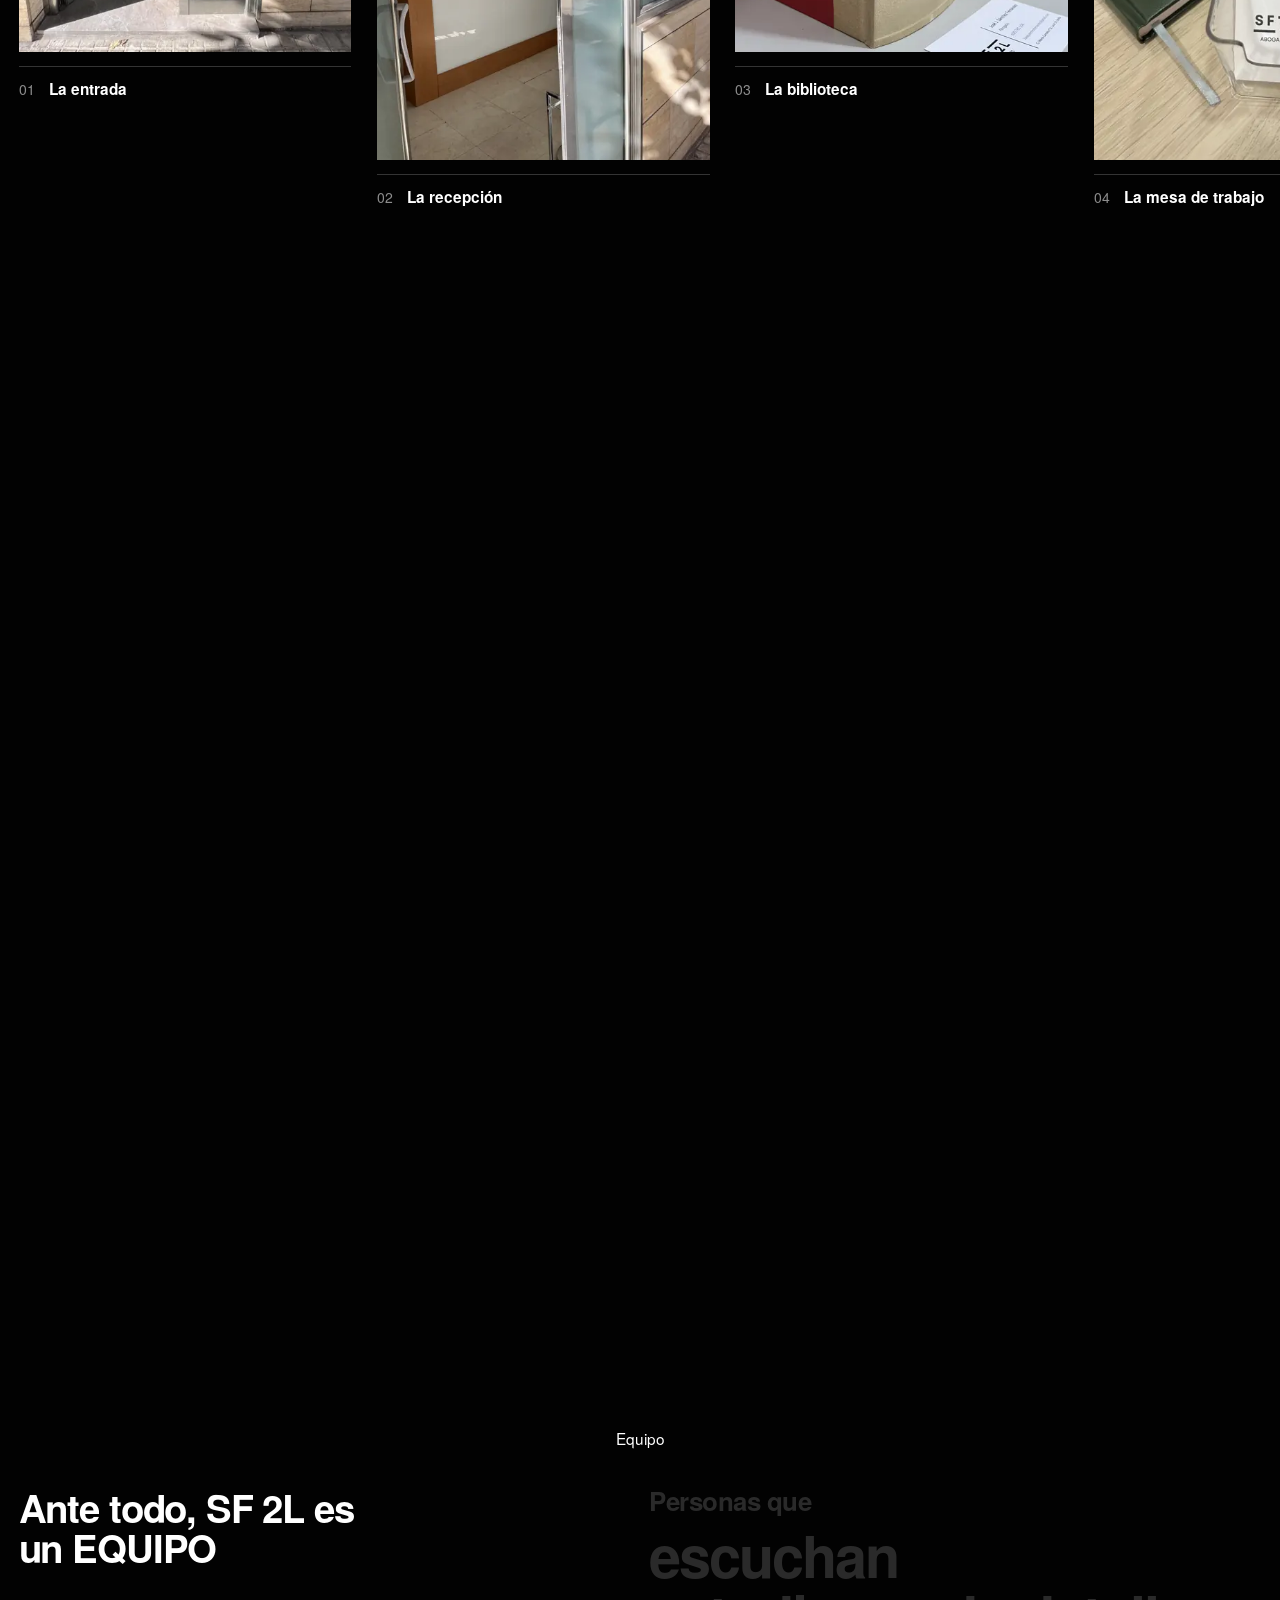
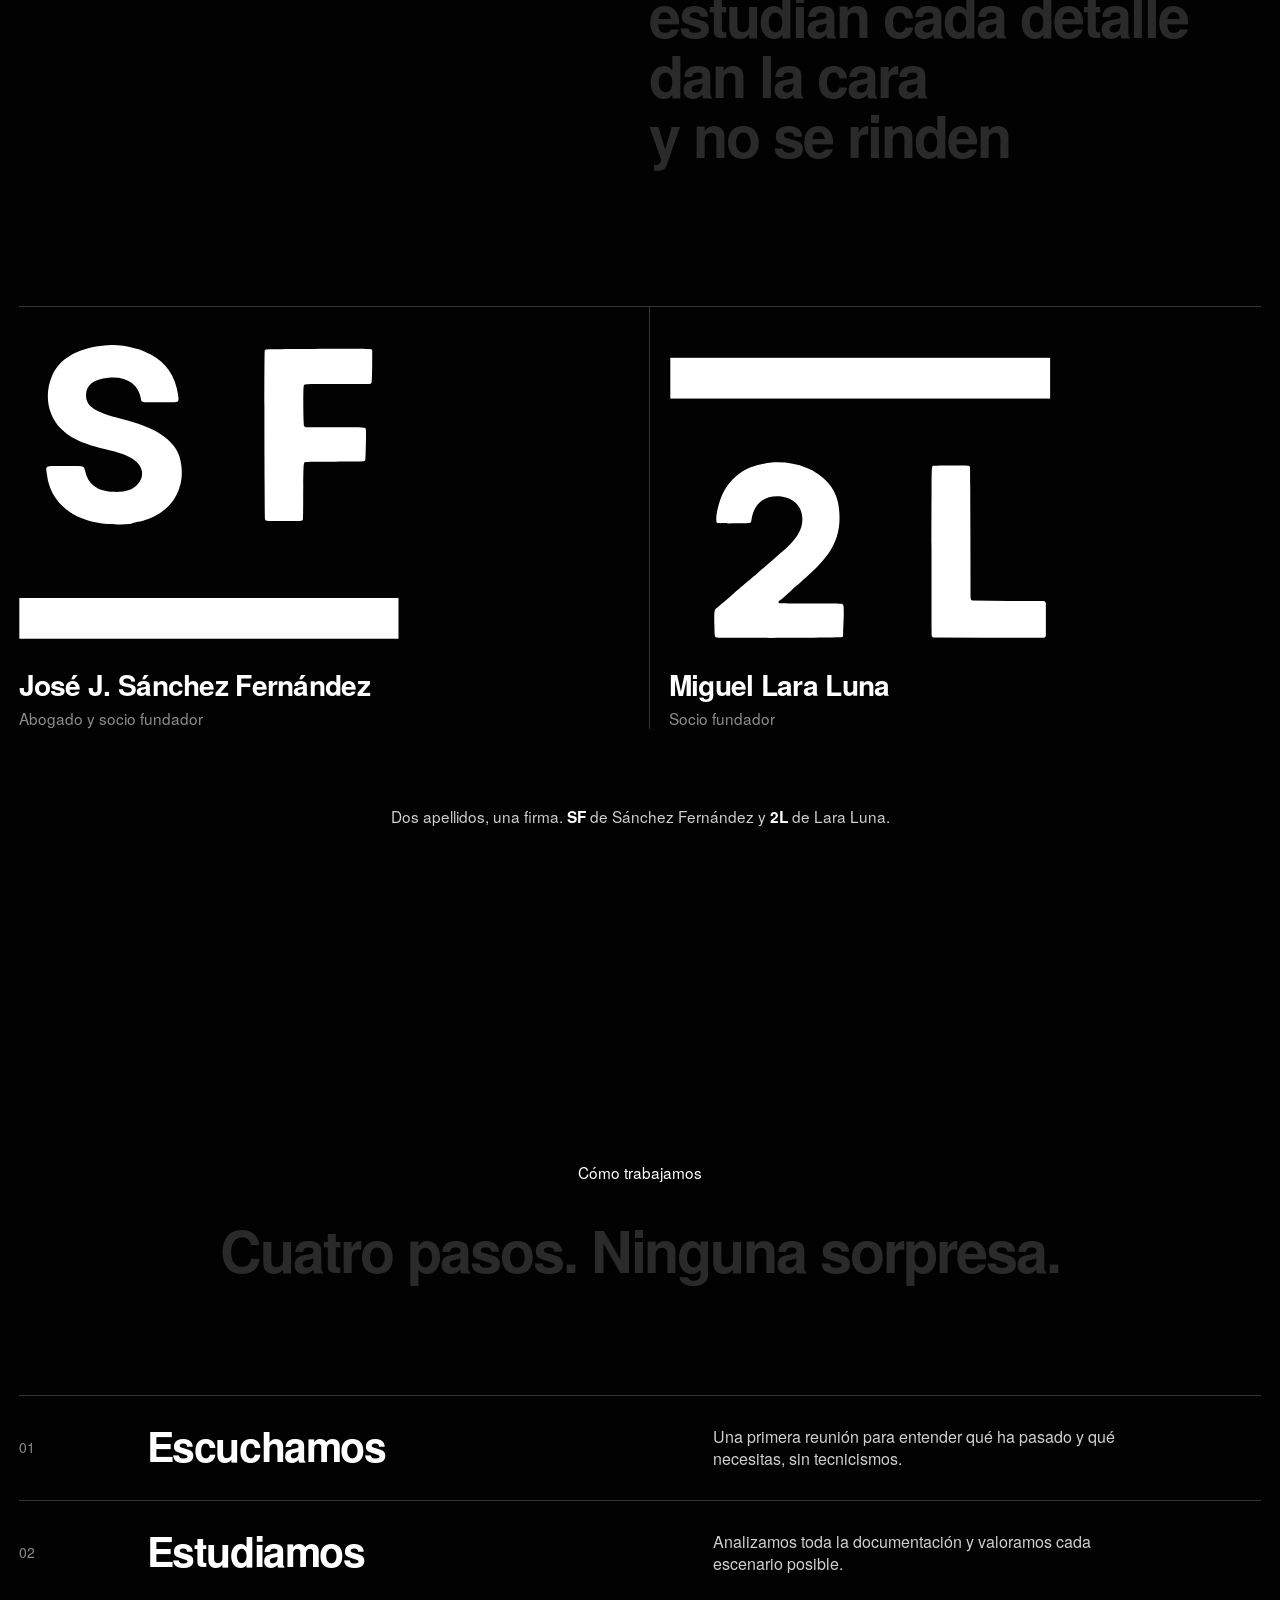
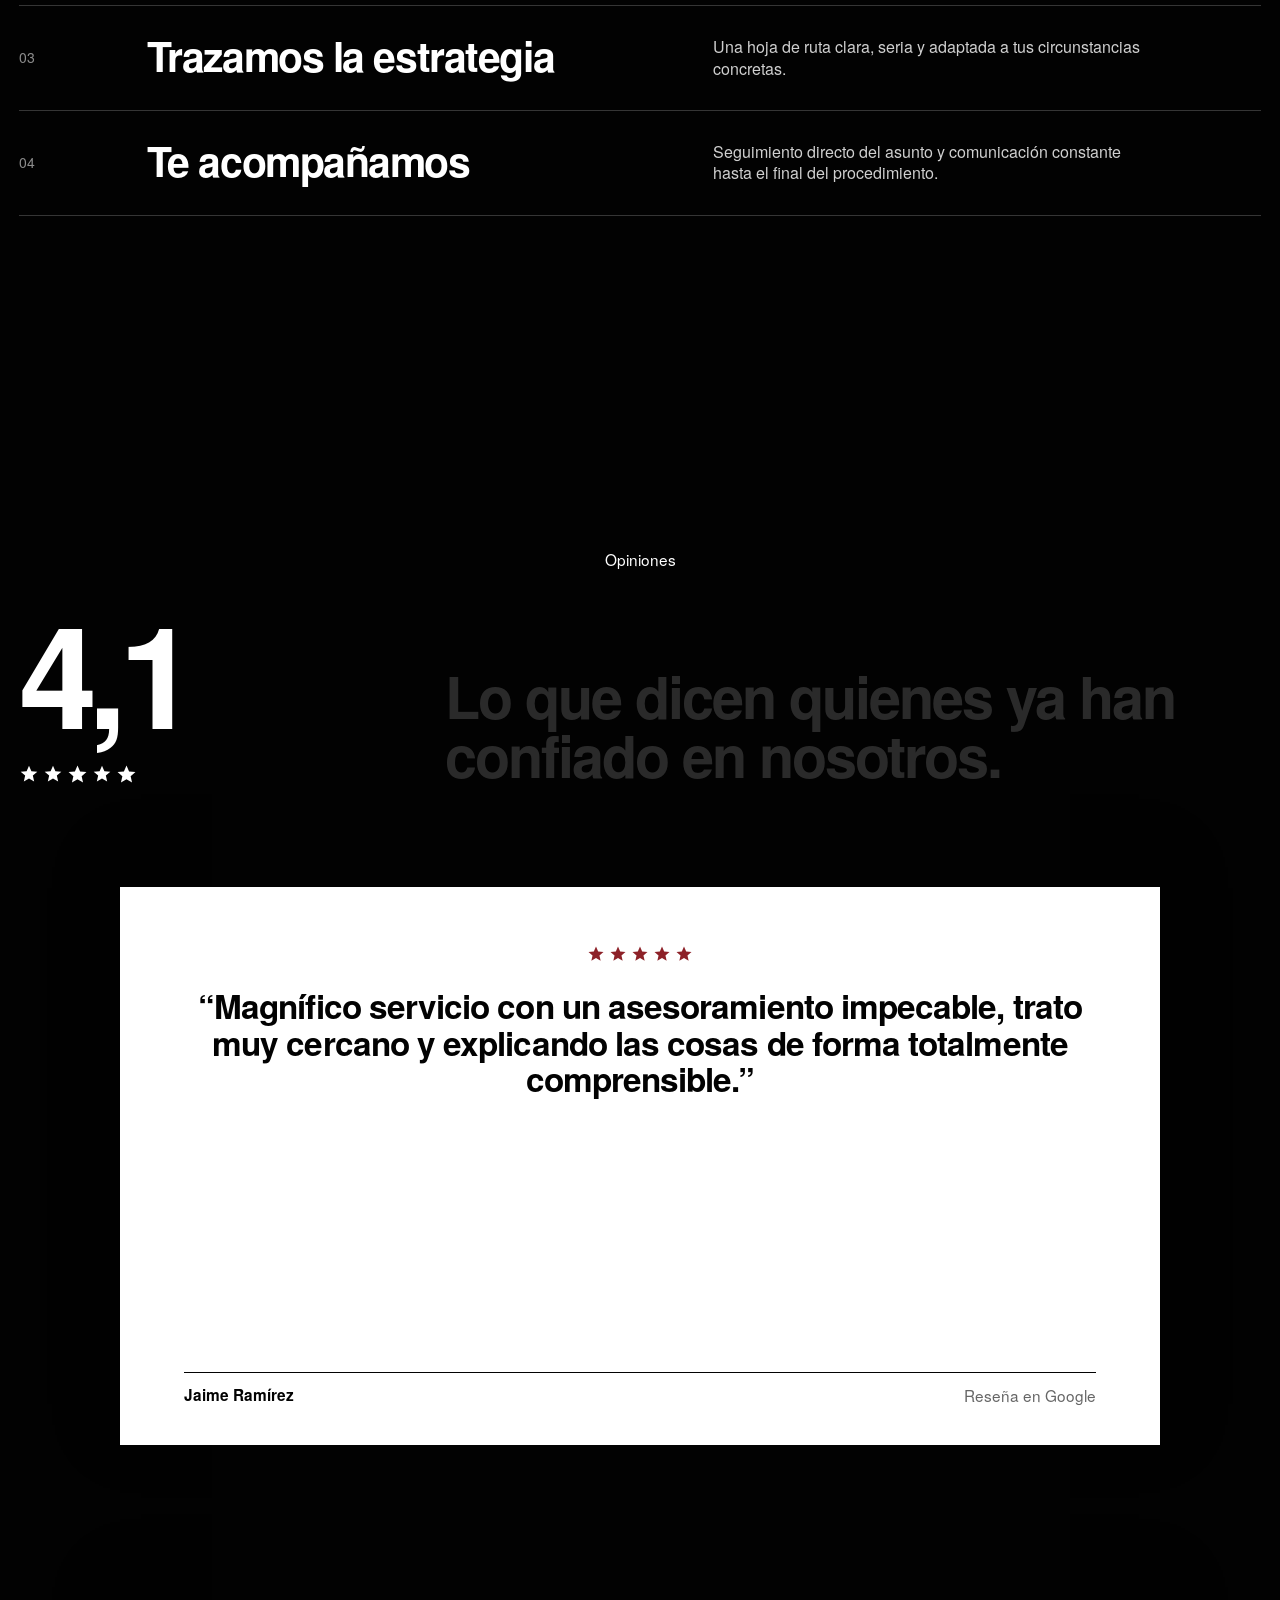
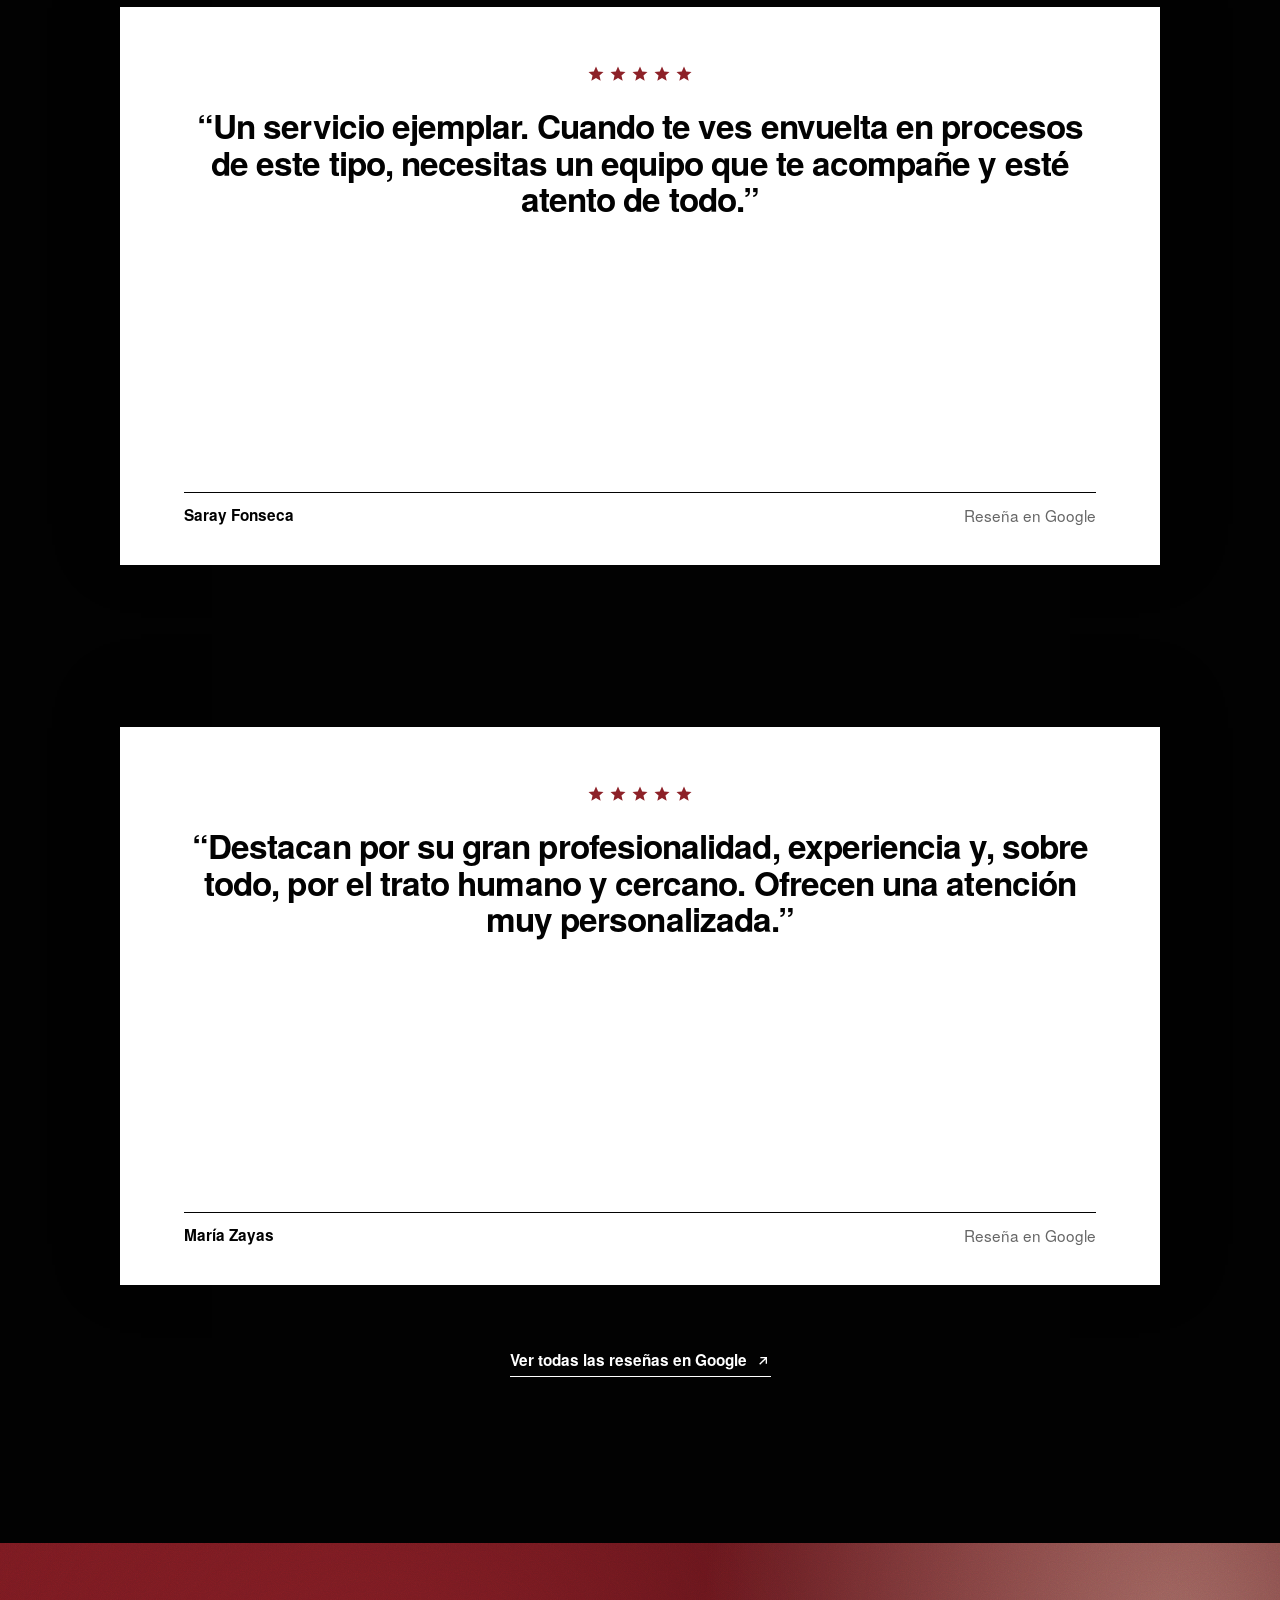
==== commit 08867cef: "Replace José's hero photo with the reception logo; Miguel is socio, not abogado José asked not to ap" ====
--- a/index.html
+++ b/index.html
@@ -19,9 +19,9 @@
 <link rel="manifest" href="site.webmanifest">
 <link rel="preload" href="assets/fonts/heros-bold.woff2" as="font" type="font/woff2" crossorigin>
 <link rel="preload" href="assets/fonts/heros-regular.woff2" as="font" type="font/woff2" crossorigin>
-<link rel="preload" as="image" href="assets/img/abogado-sala-vistas-h-1800.webp" media="(min-width: 761px)">
-<link rel="preload" as="image" href="assets/img/abogado-sala-vistas-m-800.webp" media="(max-width: 760px)">
-<link rel="stylesheet" href="style.css?v=30">
+<link rel="preload" as="image" href="assets/img/mostrador-sf2l-h-1800.webp" media="(min-width: 761px)">
+<link rel="preload" as="image" href="assets/img/mostrador-sf2l-m-800.webp" media="(max-width: 760px)">
+<link rel="stylesheet" href="style.css?v=31">
 <script>document.documentElement.classList.add('js');if(matchMedia('(prefers-reduced-motion: reduce)').matches)document.documentElement.classList.add('intro-seen')</script>
 <script type="application/ld+json">
 {
@@ -44,7 +44,7 @@
   "knowsAbout": ["Derecho Civil", "Derecho Penal", "Arrendamientos", "Reclamaciones de cantidad", "Responsabilidad civil", "Derecho de familia", "Defensa penal"],
   "employee": [
     {"@type": "Person", "name": "José J. Sánchez Fernández", "jobTitle": "Abogado y socio fundador"},
-    {"@type": "Person", "name": "Miguel Lara Luna", "jobTitle": "Abogado y socio fundador"}
+    {"@type": "Person", "name": "Miguel Lara Luna", "jobTitle": "Socio fundador"}
   ],
   "sameAs": [
     "https://www.instagram.com/sf2l_abogados/",
@@ -133,12 +133,12 @@
     <div class="reel-from" aria-hidden="true"></div><div class="reel-to" aria-hidden="true"></div>
     <div class="reel" id="reel">
       <div class="reel__slides">
-        <figure class="reel__slide is-on" data-focal=".42 .3" data-focal-m=".45 .18">
+        <figure class="reel__slide is-on is-light" data-focal=".66 .3" data-focal-m=".68 .24">
           <picture>
-            <source media="(max-width: 760px)" srcset="assets/img/abogado-sala-vistas-m-800.webp 800w, assets/img/abogado-sala-vistas-m-1200.webp 1200w" sizes="100vw">
-            <img src="assets/img/abogado-sala-vistas-h-1800.webp" srcset="assets/img/abogado-sala-vistas-h-1100.webp 1100w, assets/img/abogado-sala-vistas-h-1800.webp 1800w" sizes="100vw" alt="José J. Sánchez Fernández, abogado de SF 2L, con toga en una sala de vistas" fetchpriority="high" style="--pos:50% 0%;--pos-m:45% 0%">
+            <source media="(max-width: 760px)" srcset="assets/img/mostrador-sf2l-m-800.webp 800w, assets/img/mostrador-sf2l-m-1200.webp 1200w" sizes="100vw">
+            <img src="assets/img/mostrador-sf2l-h-1800.webp" srcset="assets/img/mostrador-sf2l-h-1100.webp 1100w, assets/img/mostrador-sf2l-h-1800.webp 1800w" sizes="100vw" alt="Mostrador de la recepción de SF 2L Abogados con el logotipo del despacho" fetchpriority="high" style="--pos:50% 30%;--pos-m:70% 20%">
           </picture>
-          <figcaption><strong>José J.<br>Sánchez Fernández</strong><span>Abogado y socio fundador</span></figcaption>
+          <figcaption><strong>Un equipo<br>a tu lado</strong><span>Sánchez Fernández · Lara Luna</span></figcaption>
         </figure>
         <figure class="reel__slide" data-focal=".5 .35" data-focal-m=".5 .35">
           <img src="assets/img/recepcion-despacho-1200.webp" srcset="assets/img/recepcion-despacho-800.webp 800w, assets/img/recepcion-despacho-1200.webp 1200w" sizes="100vw" alt="Entrada y recepción de SF 2L Abogados en C/ Monte Carmelo, 32" loading="lazy" style="--pos:50% 32%">
@@ -271,7 +271,7 @@
         <li class="hitem"><figure><div class="hitem__img"><img src="assets/img/recepcion-despacho-800.webp" srcset="assets/img/recepcion-despacho-500.webp 500w, assets/img/recepcion-despacho-800.webp 800w" sizes="(max-width: 760px) 78vw, 30vw" alt="Recepción del despacho vista desde la puerta" loading="lazy"></div><figcaption><i>02</i>La recepción</figcaption></figure></li>
         <li class="hitem"><figure><div class="hitem__img"><img src="assets/img/jurisprudencia-aranzadi-800.webp" srcset="assets/img/jurisprudencia-aranzadi-500.webp 500w, assets/img/jurisprudencia-aranzadi-800.webp 800w" sizes="(max-width: 760px) 78vw, 30vw" alt="Lomos del Repertorio de Jurisprudencia Aranzadi" loading="lazy"></div><figcaption><i>03</i>La biblioteca</figcaption></figure></li>
         <li class="hitem"><figure><div class="hitem__img"><img src="assets/img/agenda-colegio-abogados-800.webp" srcset="assets/img/agenda-colegio-abogados-500.webp 500w, assets/img/agenda-colegio-abogados-800.webp 800w" sizes="(max-width: 760px) 78vw, 30vw" alt="Agenda y tarjetas sobre la mesa de trabajo" loading="lazy"></div><figcaption><i>04</i>La mesa de trabajo</figcaption></figure></li>
-        <li class="hitem"><figure><div class="hitem__img"><img src="assets/img/tarjetas-socios-800.webp" srcset="assets/img/tarjetas-socios-500.webp 500w, assets/img/tarjetas-socios-800.webp 800w" sizes="(max-width: 760px) 78vw, 30vw" alt="Tarjetas de visita de los abogados del despacho" loading="lazy" style="--pos:50% 70%"></div><figcaption><i>05</i>Trato directo</figcaption></figure></li>
+        <li class="hitem"><figure><div class="hitem__img"><img src="assets/img/tarjetas-socios-800.webp" srcset="assets/img/tarjetas-socios-500.webp 500w, assets/img/tarjetas-socios-800.webp 800w" sizes="(max-width: 760px) 78vw, 30vw" alt="Tarjetas de visita de los socios del despacho" loading="lazy" style="--pos:50% 70%"></div><figcaption><i>05</i>Trato directo</figcaption></figure></li>
       </ol>
     </div>
   </div>
@@ -304,7 +304,7 @@
         <svg class="person__mark" viewBox="1305 0 1162 896" aria-hidden="true"><use class="person__bar" href="#g-barTop"/><use href="#g-2"/><use href="#g-L"/></svg>
         <div class="person__info">
           <h3>Miguel Lara Luna</h3>
-          <p>Abogado y socio fundador</p>
+          <p>Socio fundador</p>
         </div>
       </article>
     </div>
@@ -452,7 +452,7 @@
 </div>
 
 <script src="assets/vendor/lenis-1.1.13.min.js" defer></script>
-<script src="app.js?v=18" defer></script>
+<script src="app.js?v=19" defer></script>
 <script src="assets/pages.js?v=21" defer></script>
 </body>
 </html>
--- a/style.css
+++ b/style.css
@@ -180,6 +180,8 @@
 .reel__slide.is-on{opacity:1}
 .reel__slide img{width:100%;height:100%;object-fit:cover;object-position:var(--pos,50% 50%);transform:scale(calc(1.12 - var(--p) * .12))}
 .reel__slide figcaption{position:absolute;left:calc(var(--gut) * 2.2);bottom:calc(var(--gut) * 2.2);color:#fff;opacity:0;transform:translateY(20px);transition:opacity .8s var(--ease-o),transform 1s var(--ease-o);text-shadow:0 2px 30px rgba(0,0,0,.35)}
+.reel__slide figcaption{z-index:1}
+.reel__slide.is-light::after{content:"";position:absolute;inset:0;background:linear-gradient(to top,rgba(0,0,0,.72),rgba(0,0,0,.2) 50%,transparent 72%);opacity:var(--p,0);pointer-events:none}
 .reel.is-full .reel__slide.is-on figcaption{opacity:1;transform:none;transition-delay:.25s}
 .reel__slide figcaption strong{display:block;font-size:clamp(34px,4.6vw,88px);line-height:.95;letter-spacing:-.035em;text-transform:uppercase}
 .reel__slide figcaption span{display:block;margin-top:10px;font-size:var(--fs-label);text-transform:uppercase;letter-spacing:.04em}
